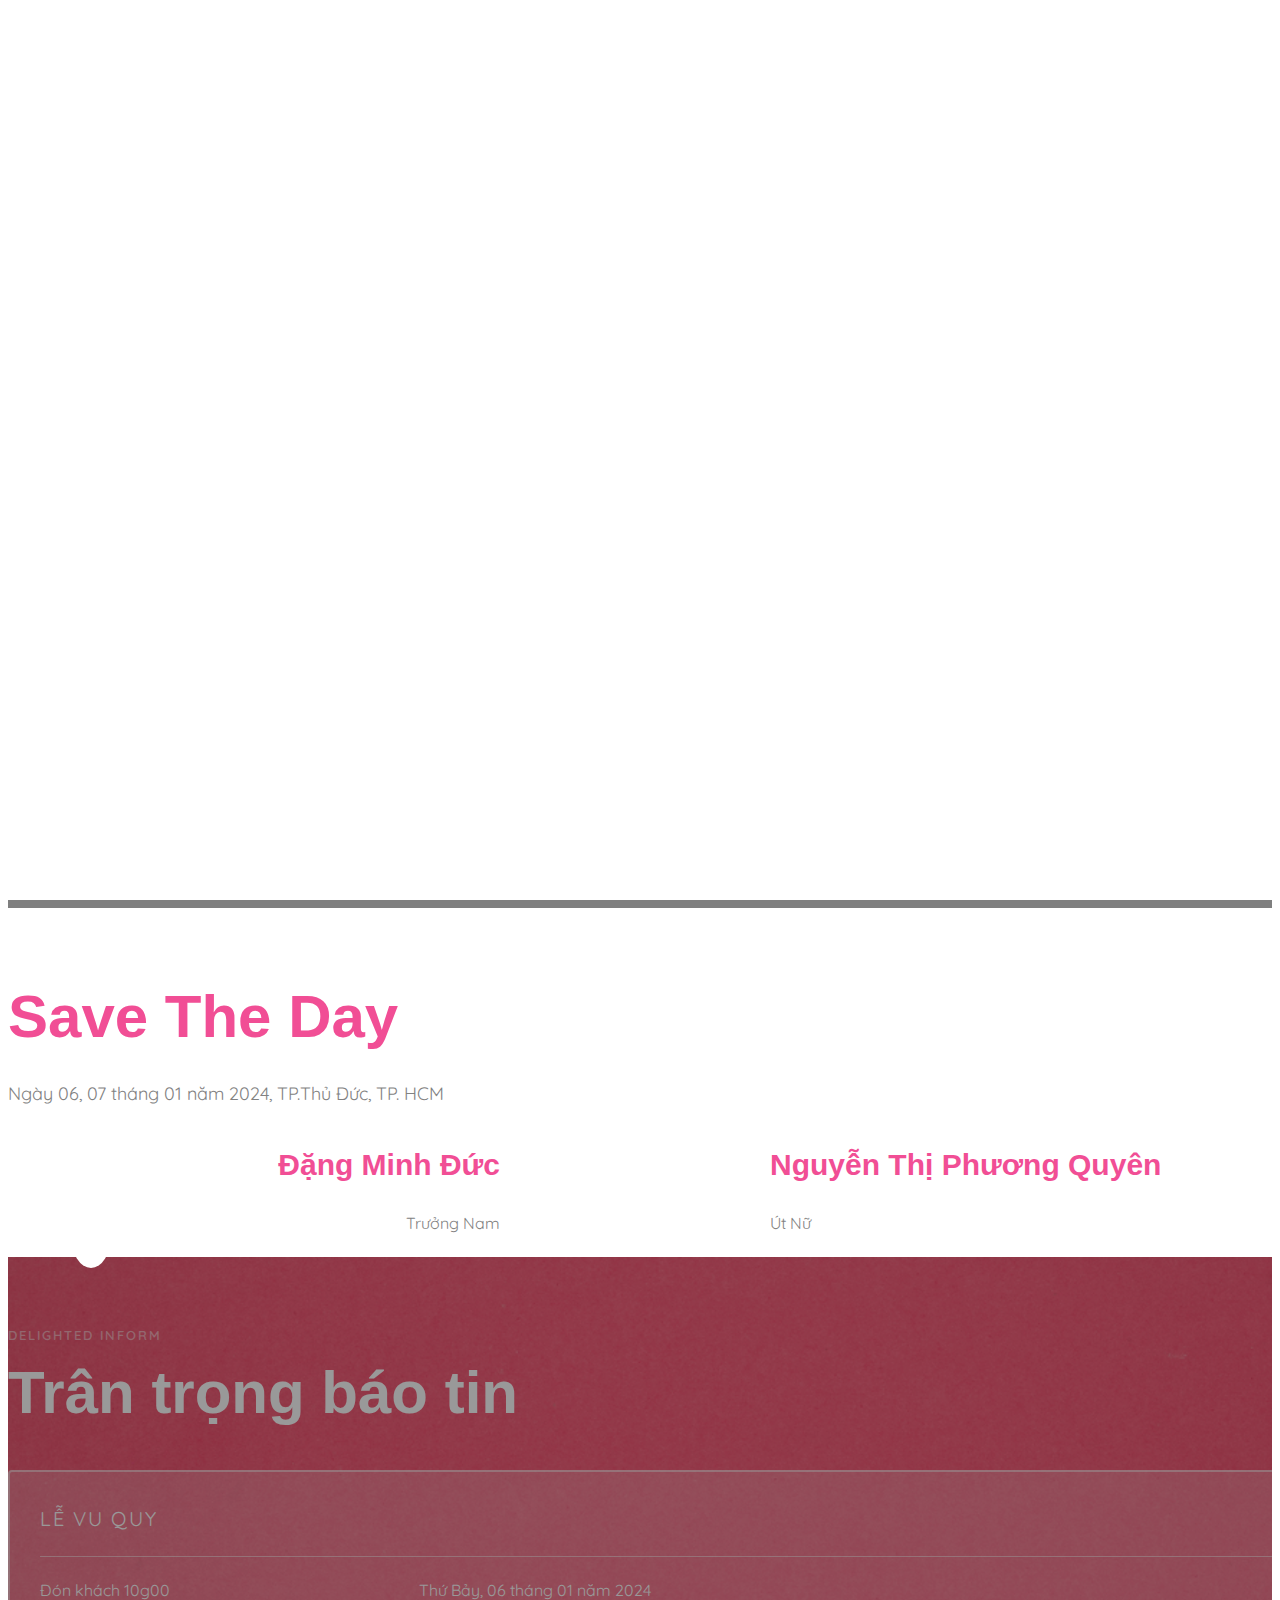
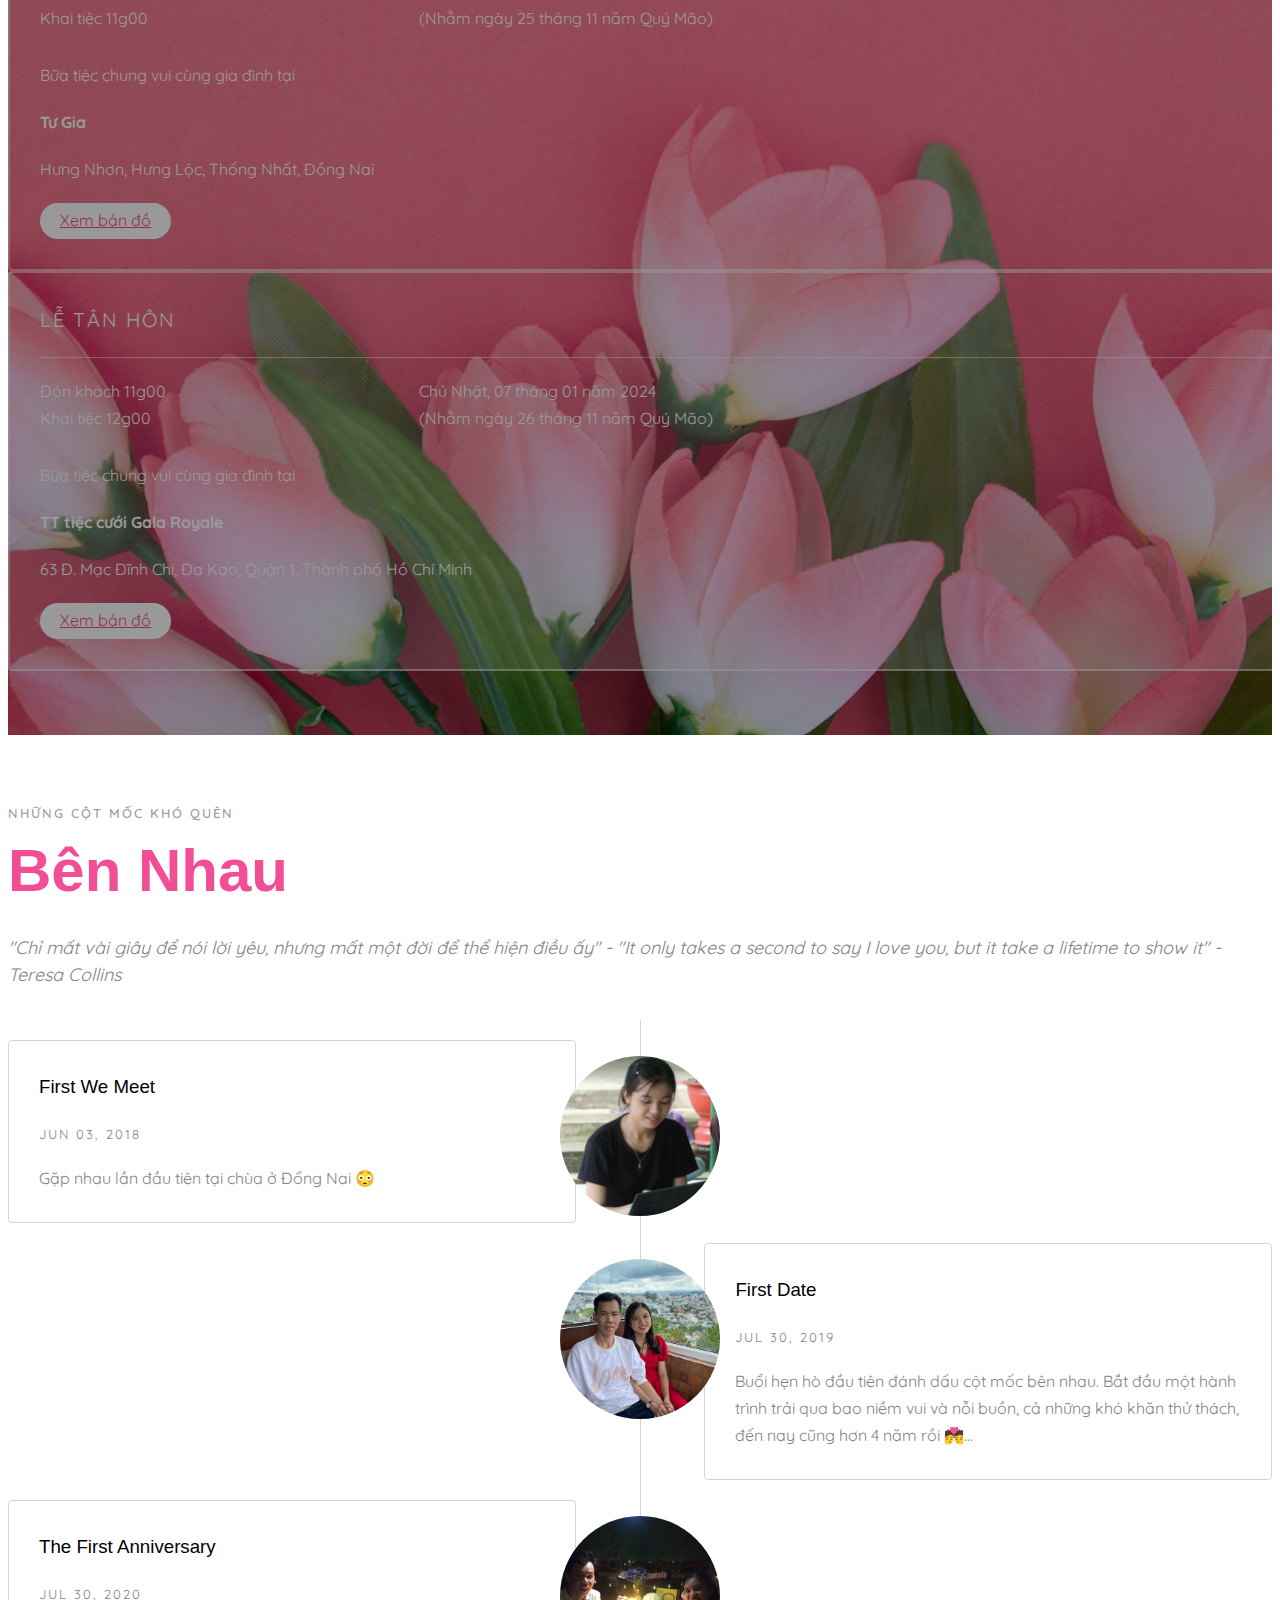
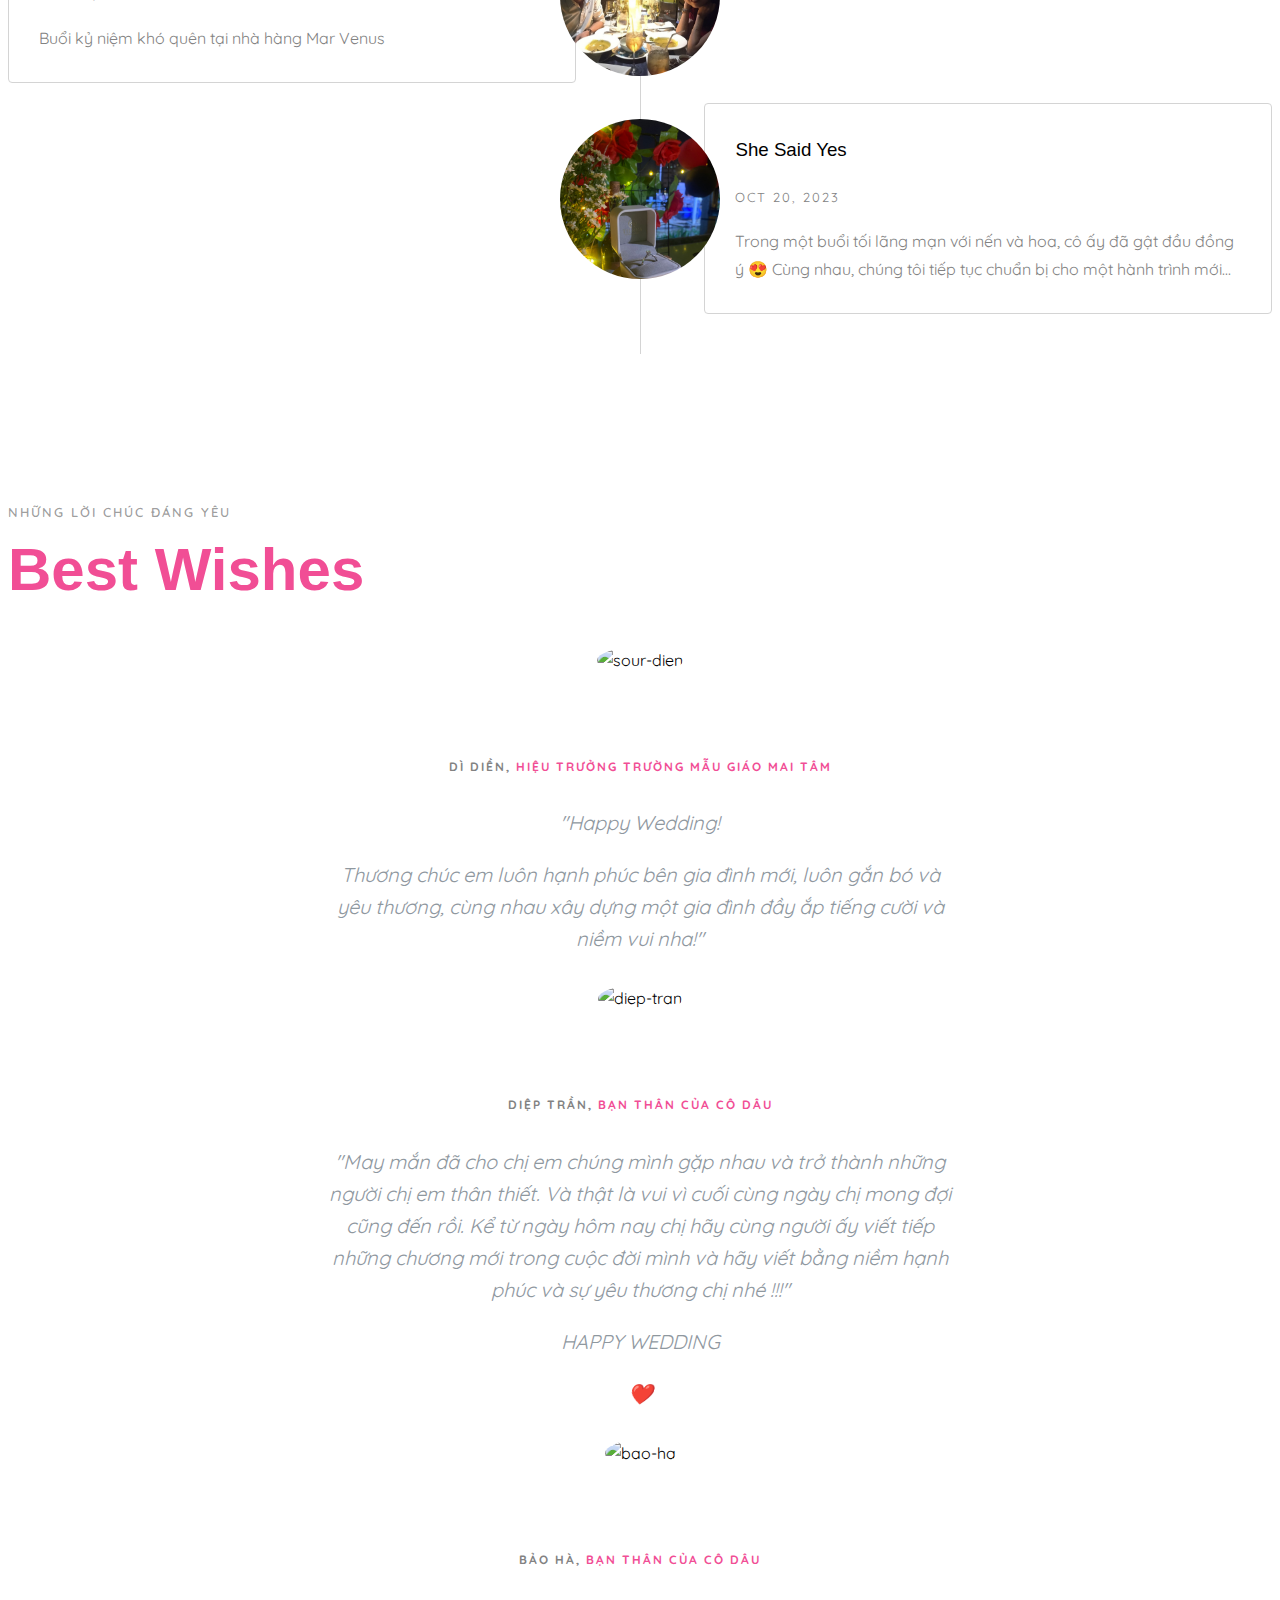
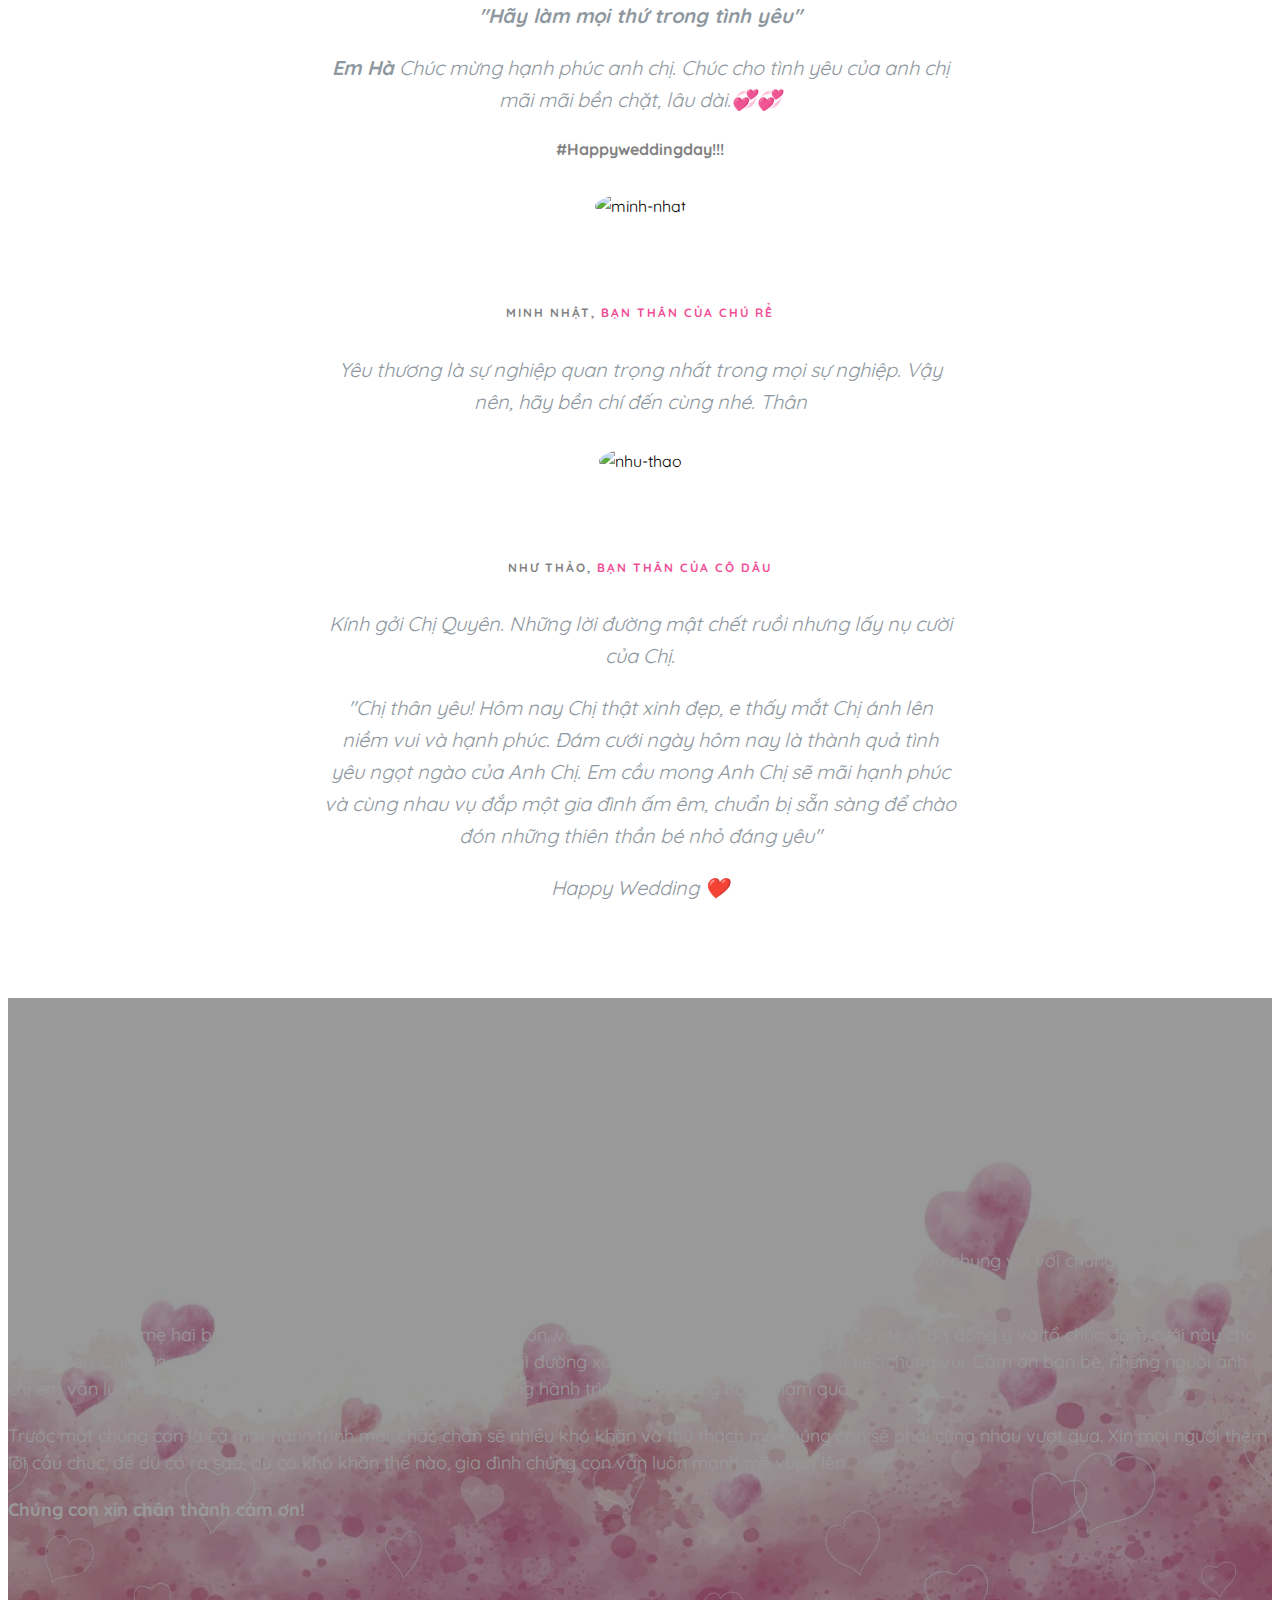
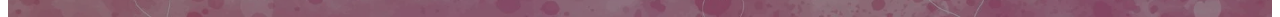
==== index.html @ 69cfce44 "update content" ====
<!DOCTYPE html>
<!--[if lt IE 7]>      <html class="no-js lt-ie9 lt-ie8 lt-ie7"> <![endif]-->
<!--[if IE 7]>         <html class="no-js lt-ie9 lt-ie8"> <![endif]-->
<!--[if IE 8]>         <html class="no-js lt-ie9"> <![endif]-->
<!--[if gt IE 8]><!-->
<html class="no-js">
  <!--<![endif]-->

  <head>
    <meta charset="utf-8" />
    <meta http-equiv="X-UA-Compatible" content="IE=edge" />
    <title>ĐQ - Save The Date</title>
    <link rel="icon" type="image/x-icon" href="favicon.ico" />
    <meta name="viewport" content="width=device-width, initial-scale=1" />
    <meta name="description" content="Đức & Quyên - Wedding Website" />
    <meta
      property="og:image"
      content="https://lh3.googleusercontent.com/[base64]w1775-h887-no"
    />

    <!-- Google Font -->
    <link
      href="https://fonts.googleapis.com/css2?family=Quicksand:wght@300;400;600;700&display=swap"
      rel="stylesheet"
    />
    <!-- Animate.css -->
    <link rel="stylesheet" href="css/animate.css" />
    <!-- Icomoon Icon Fonts-->
    <link rel="stylesheet" href="css/icomoon.css" />
    <!-- Bootstrap  -->
    <link rel="stylesheet" href="css/bootstrap.css" />

    <!-- Magnific Popup -->
    <link rel="stylesheet" href="css/magnific-popup.css" />

    <!-- Owl Carousel  -->
    <link rel="stylesheet" href="css/owl.carousel.min.css" />
    <link rel="stylesheet" href="css/owl.theme.default.min.css" />

    <!-- Theme style  -->
    <link rel="stylesheet" href="css/style.css" />

    <!-- Modernizr JS -->
    <script src="js/modernizr-2.6.2.min.js"></script>
    <!-- FOR IE9 below -->
    <!--[if lt IE 9]>
      <script src="js/respond.min.js"></script>
    <![endif]-->
  </head>

  <body>
    <div class="fh5co-loader"></div>

    <div id="page">
      <nav class="fh5co-nav" role="navigation">
        <div class="container">
          <div class="row">
            <div class="col-xs-2">
              <div id="fh5co-logo">
                <a href="index.html">Wedding<strong>.</strong></a>
              </div>
            </div>
            <div class="col-xs-10 text-right menu-1">
              <ul>
                <li class="active"><a href="index.html">Home</a></li>
                <li class="has-dropdown">
                  <a>Album Ảnh</a>
                  <ul class="dropdown">
                    <li>
                      <a href="gallery.html?type=prewedding">Pre-wedding</a>
                    </li>
                    <li>
                      <a href="gallery.html?type=groom-party">Tiệc nhà trai</a>
                    </li>
                    <li>
                      <a href="gallery.html?type=bride-party">Tiệc nhà gái</a>
                    </li>
                  </ul>
                </li>
              </ul>
            </div>
          </div>
        </div>
      </nav>

      <header
        id="fh5co-header"
        class="fh5co-cover"
        role="banner"
        style="background-image: url(images/img_bg_2.jpg)"
      >
        <div class="overlay"></div>
        <div class="container">
          <div class="row">
            <div class="justify-content-center text-center">
              <div class="display-t">
                <div
                  class="display-tc animate-box"
                  data-animate-effect="fadeIn"
                >
                  <div class="d-inline-flex">
                    <h1>Minh Đức</h1>
                    <h1>&nbsp;&amp;&nbsp;</h1>
                    <h1>Phương Quyên</h1>
                  </div>
                  <h2>Save The Date</h2>
                  <div class="simply-countdown simply-countdown-one"></div>
                  <div class="custom-audio-player">
                    <div class="ap-timeline">
                      <div class="progress"></div>
                    </div>
                    <div class="controls">
                      <div class="play-container">
                        <div class="toggle-play play"></div>
                      </div>
                      <div class="time">
                        <div class="current">0:00</div>
                        <div class="divider">/</div>
                        <div class="length"></div>
                      </div>
                      <div class="audio-name">Ngày Đầu Tiên - Đức Phúc</div>
                      <div class="volume-container">
                        <div class="volume-button">
                          <div class="volume icon-volume"></div>
                        </div>
                        <div class="volume-slider">
                          <div class="volume-percentage"></div>
                        </div>
                      </div>
                    </div>
                  </div>
                </div>
              </div>
            </div>
          </div>
        </div>
      </header>

      <div id="fh5co-couple">
        <div class="container">
          <div class="row">
            <div
              class="col-md-8 col-md-offset-2 text-center fh5co-heading animate-box"
            >
              <h2>Save The Day</h2>
              <p>Ngày 06, 07 tháng 01 năm 2024, TP.Thủ Đức, TP. HCM</p>
            </div>
          </div>
          <div class="couple-wrap animate-box">
            <div class="couple-half">
<!--              <div class="groom">-->
<!--                <img-->
<!--                  id="image-groom"-->
<!--                  src=""-->
<!--                  loading="lazy"-->
<!--                  alt="groom"-->
<!--                  class="img-responsive"-->
<!--                />-->
<!--              </div>-->
              <div class="desc-groom">
<!--                <h4>M</h4>-->
                <h3>Đặng Minh Đức</h3>
                <p>Trưởng Nam</p>
              </div>
            </div>
            <p class="heart text-center"><i class="icon-heart2"></i></p>
            <div class="couple-half">
<!--              <div class="bride">-->
<!--                <img-->
<!--                  id="image-bride"-->
<!--                  src=""-->
<!--                  loading="lazy"-->
<!--                  alt="bride"-->
<!--                  class="img-responsive"-->
<!--                />-->
<!--              </div>-->
              <div class="desc-bride">
<!--                <h4>F</h4>-->
                <h3>Nguyễn Thị Phương Quyên</h3>
                <p>Út Nữ</p>
              </div>
            </div>
          </div>
        </div>
      </div>

      <div
        id="fh5co-event"
        class="fh5co-bg"
        style="background-image: url(images/img_bg_3.jpg)"
      >
        <div class="overlay"></div>
        <div class="container">
          <div class="row">
            <div
              class="col-md-8 col-md-offset-2 text-center fh5co-heading animate-box"
            >
              <span>Delighted Inform</span>
              <h2>Trân trọng báo tin</h2>
            </div>
          </div>
          <div class="row">
            <div class="display-t">
              <div class="display-tc">
                <div class="col-md-12">
                  <!-- Thánh Lễ Hôn Phối -->
<!--                  <div class="col-md-4 text-center">-->
<!--                    <div class="event-wrap animate-box">-->
<!--                      <h3>Thánh Lễ Hôn Phối</h3>-->
<!--                      <div class="event-time-col">-->
<!--                        <i class="icon-clock"></i>-->
<!--                        <span>Từ 16g00</span>-->
<!--                        <span>Đến 17g00</span>-->
<!--                      </div>-->
<!--                      <div class="event-date-col">-->
<!--                        <i class="icon-calendar"></i>-->
<!--                        <span>Thứ Bảy, 07 tháng 05 năm 2022</span>-->
<!--                        <span>(Nhằm ngày 07 tháng 04 năm Nhâm Dần)</span>-->
<!--                      </div>-->
<!--                      <p>-->
<!--                        Hôn lễ được cử hành tại-->
<!--                        <b>Thánh Đường Giáo Xứ Khiết Tâm</b>-->
<!--                      </p>-->
<!--                      <p>15 Khu Phố 4, Phường Bình Chiểu, Thành phố Thủ Đức</p>-->
<!--                      <a-->
<!--                        class="btn-maps popup-gmaps"-->
<!--                        href="https://www.google.com/maps/embed?pb=!1m14!1m8!1m3!1d3918.06623637469!2d106.75268079212647!3d10.882566800998768!3m2!1i1024!2i768!4f13.1!3m3!1m2!1s0x0%3A0x29d8d9e46623f4df!2zTmjDoCBUaOG7nSBHacOhbyBY4bupIEtoaeG6v3QgVMOibQ!5e0!3m2!1sen!2s!4v1621006523096!5m2!1sen!2s"-->
<!--                      >-->
<!--                        Xem bản đồ-->
<!--                      </a>-->
<!--                    </div>-->
<!--                  </div>-->
                  <!-- Lễ Vu Quy -->
                  <div class="col-md-6 text-center">
                    <div class="event-wrap animate-box">
                      <h3>Lễ Vu Quy</h3>
                      <div class="event-time-col">
                        <i class="icon-clock"></i>
                        <span>Đón khách 10g00</span>
                        <span>Khai tiệc 11g00</span>
                      </div>
                      <div class="event-date-col">
                        <i class="icon-calendar"></i>
                        <span>Thứ Bảy, 06 tháng 01 năm 2024</span>
                        <span>(Nhằm ngày 25 tháng 11 năm Quý Mão)</span>
                      </div>
                      <p>
                        Bữa tiệc chung vui cùng gia đình tại
                      </p>
                      <p><b>Tư Gia</b></p>
                      <p>
                        Hưng Nhơn, Hưng Lộc, Thống Nhất, Đồng Nai
                      </p>
                      <a
                        class="btn-maps popup-gmaps"
                        href="https://www.google.com/maps/embed?pb=!1m18!1m12!1m3!1d244.83467395984204!2d107.11975360118917!3d10.936550000991929!2m3!1f0!2f0!3f0!3m2!1i1024!2i768!4f13.1!3m3!1m2!1s0x3174fca125157c03%3A0x6ab758c85eba3e3a!2zQUgxLCBIxrBuZyBM4buZYywgVGjhu5FuZyBOaOG6pXQsIMSQ4buTbmcgTmFpLCBWaeG7h3QgTmFt!5e0!3m2!1svi!2s!4v1694000283622!5m2!1svi!2s"
                      >
                        Xem bản đồ
                      </a>
                    </div>
                  </div>
                  <!-- Lễ Tân Hôn -->
                  <div class="col-md-6 text-center">
                    <div class="event-wrap animate-box">
                      <h3>Lễ Tân Hôn</h3>
                      <div class="event-time-col">
                        <i class="icon-clock"></i>
                        <span>Đón khách 11g00</span>
                        <span>Khai tiệc 12g00</span>
                      </div>
                      <div class="event-date-col">
                        <i class="icon-calendar"></i>
                        <span>Chủ Nhật, 07 tháng 01 năm 2024</span>
                        <span>(Nhằm ngày 26 tháng 11 năm Quý Mão)</span>
                      </div>
                      <p>
                        Bữa tiệc chung vui cùng gia đình tại
                      </p>
                      <p><b>TT tiệc cưới Gala Royale</b></p>
                      <p>
                        63 Đ. Mạc Đĩnh Chi, Đa Kao, Quận 1, Thành phố Hồ Chí Minh
                      </p>
                      <a
                        class="btn-maps popup-gmaps"
                        href="https://www.google.com/maps/embed?pb=!1m14!1m8!1m3!1d15677.23992698619!2d106.6961064!3d10.7875536!3m2!1i1024!2i768!4f13.1!3m3!1m2!1s0x31752f34ef5cc4ff%3A0x15742e9434453027!2zVMOyYSBOaMOgIFPhu7EgS2nhu4duIEdhbGEgUm95YWxl!5e0!3m2!1svi!2s!4v1693993258964!5m2!1svi!2s"
                      >
                        Xem bản đồ
                      </a>
                    </div>
                  </div>
                </div>
              </div>
            </div>
          </div>
        </div>
      </div>

      <div id="fh5co-couple-story">
        <div class="container">
          <div class="row">
            <div
              class="col-md-8 col-md-offset-2 text-center fh5co-heading animate-box"
            >
              <span>Những cột mốc khó quên</span>
              <h2>Bên Nhau</h2>
              <p>
                <i
                  >"Chỉ mất vài giây để nói lời yêu, nhưng mất một đời để thể
                  hiện điều ấy" - "It only takes a second to say I love you, but
                  it take a lifetime to show it" - Teresa Collins</i
                >
              </p>
            </div>
          </div>
          <div class="row">
            <div class="col-md-12 col-md-offset-0">
              <ul class="timeline animate-box">
                <li class="animate-box">
                  <div
                    class="timeline-badge"
                    style="background-image: url(images/couple-1.jpg)"
                  ></div>
                  <div class="timeline-panel">
                    <div class="timeline-heading">
                      <h3 class="timeline-title">First We Meet</h3>
                      <span class="date">Jun 03, 2018</span>
                    </div>
                    <div class="timeline-body">
                      <p>
                        Gặp nhau lần đầu tiên tại chùa ở Đổng Nai 😳
                      </p>
                    </div>
                  </div>
                </li>
                <li class="timeline-inverted animate-box">
                  <div
                          class="timeline-badge"
                          style="background-image: url(images/couple-2.jpg)"
                  ></div>
                  <div class="timeline-panel">
                    <div class="timeline-heading">
                      <h3 class="timeline-title">First Date</h3>
                      <span class="date">Jul 30, 2019</span>
                    </div>
                    <div class="timeline-body">
                      <p>
                        Buổi hẹn hò đầu tiên đánh dấu cột mốc bên nhau. Bắt đầu
                        một hành trình trải qua bao niềm vui và nỗi buồn, cả
                        những khó khăn thử thách, đến nay cũng hơn 4 năm rồi
                        💏...
                      </p>
                    </div>
                  </div>
                </li>
                <li class="animate-box">
                  <div
                          class="timeline-badge"
                          style="background-image: url(images/couple-3.jpg)"
                  ></div>
                  <div class="timeline-panel">
                    <div class="timeline-heading">
                      <h3 class="timeline-title">The First Anniversary</h3>
                      <span class="date">Jul 30, 2020</span>
                    </div>
                    <div class="timeline-body">
                      <p>
                        Buổi kỷ niệm khó quên tại nhà hàng Mar Venus
                      </p>
                    </div>
                  </div>
                </li>
                <li class="timeline-inverted animate-box">
                  <div
                          class="timeline-badge"
                          style="background-image: url(images/couple-4.jpg)"
                  ></div>
                  <div class="timeline-panel">
                    <div class="timeline-heading">
                      <h3 class="timeline-title">She Said Yes</h3>
                      <span class="date">Oct 20, 2023</span>
                    </div>
                    <div class="timeline-body">
                      <p>
                        Trong một buổi tối lãng mạn với nến và hoa, cô ấy đã gật
                        đầu đồng ý 😍 Cùng nhau, chúng tôi tiếp tục chuẩn bị cho
                        một hành trình mới...
                      </p>
                    </div>
                  </div>
                </li>
              </ul>
            </div>
          </div>
        </div>
      </div>

<!--      <div id="fh5co-gallery" class="fh5co-section-gray">-->
<!--        <div class="container">-->
<!--          <div class="row">-->
<!--            <div-->
<!--              class="col-md-8 col-md-offset-2 text-center fh5co-heading animate-box"-->
<!--            >-->
<!--              <span>Ảnh cưới</span>-->
<!--              <h2>Wedding Gallery</h2>-->
<!--              <p>-->
<!--                <i-->
<!--                  >"Chỉ có một thứ hạnh phúc trên đời, yêu và được yêu" – "There-->
<!--                  is only one happiness in this life, to love and be loved." - -->
<!--                  George Sand</i-->
<!--                >-->
<!--              </p>-->
<!--            </div>-->
<!--          </div>-->
<!--          <div class="row row-bottom-padded-md">-->
<!--            <div class="col-md-12">-->
<!--              <ul id="fh5co-gallery-list">-->
<!--                <li-->
<!--                  class="one-third animate-box"-->
<!--                  data-animate-effect="fadeIn"-->
<!--                  style="-->
<!--                    background-image: url(https:todolatergoogleapis.com/v0/b/save-the-date-website.appspot.com/o/prewedding-images%2Fthumb%2F14.jpg?alt=media);-->
<!--                  "-->
<!--                >-->
<!--                  <a-->
<!--                    class="image-popup"-->
<!--                    href="https:todolatergoogleapis.com/v0/b/save-the-date-website.appspot.com/o/prewedding-images%2F14.jpg?alt=media"-->
<!--                  ></a>-->
<!--                </li>-->
<!--                <li-->
<!--                  class="one-third animate-box"-->
<!--                  data-animate-effect="fadeIn"-->
<!--                  style="-->
<!--                    background-image: url(https:todolatergoogleapis.com/v0/b/save-the-date-website.appspot.com/o/prewedding-images%2Fthumb%2F21.jpg?alt=media);-->
<!--                  "-->
<!--                >-->
<!--                  <a-->
<!--                    class="image-popup"-->
<!--                    href="https:todolatergoogleapis.com/v0/b/save-the-date-website.appspot.com/o/prewedding-images%2F21.jpg?alt=media"-->
<!--                  ></a>-->
<!--                </li>-->
<!--                <li-->
<!--                  class="one-third animate-box"-->
<!--                  data-animate-effect="fadeIn"-->
<!--                  style="-->
<!--                    background-image: url(https:todolatergoogleapis.com/v0/b/save-the-date-website.appspot.com/o/prewedding-images%2Fthumb%2F29.jpg?alt=media);-->
<!--                  "-->
<!--                >-->
<!--                  <a-->
<!--                    class="image-popup"-->
<!--                    href="https:todolatergoogleapis.com/v0/b/save-the-date-website.appspot.com/o/prewedding-images%2F29.jpg?alt=media"-->
<!--                  ></a>-->
<!--                </li>-->
<!--                <li-->
<!--                  class="one-third animate-box"-->
<!--                  data-animate-effect="fadeIn"-->
<!--                  style="-->
<!--                    background-image: url(https:todolatergoogleapis.com/v0/b/save-the-date-website.appspot.com/o/prewedding-images%2Fthumb%2F25.jpg?alt=media);-->
<!--                  "-->
<!--                >-->
<!--                  <a-->
<!--                    class="image-popup"-->
<!--                    href="https:todolatergoogleapis.com/v0/b/save-the-date-website.appspot.com/o/prewedding-images%2F25.jpg?alt=media"-->
<!--                  ></a>-->
<!--                </li>-->
<!--                <li-->
<!--                  class="one-third animate-box"-->
<!--                  data-animate-effect="fadeIn"-->
<!--                  style="-->
<!--                    background-image: url(https:todolatergoogleapis.com/v0/b/save-the-date-website.appspot.com/o/prewedding-images%2Fthumb%2F32.jpg?alt=media);-->
<!--                  "-->
<!--                >-->
<!--                  <a-->
<!--                    class="image-popup"-->
<!--                    href="https:todolatergoogleapis.com/v0/b/save-the-date-website.appspot.com/o/prewedding-images%2F32.jpg?alt=media"-->
<!--                  ></a>-->
<!--                </li>-->
<!--                <li-->
<!--                  class="one-third animate-box"-->
<!--                  data-animate-effect="fadeIn"-->
<!--                  style="-->
<!--                    background-image: url(https:todolatergoogleapis.com/v0/b/save-the-date-website.appspot.com/o/prewedding-images%2Fthumb%2F38.jpg?alt=media);-->
<!--                  "-->
<!--                >-->
<!--                  <a-->
<!--                    class="image-popup"-->
<!--                    href="https:todolatergoogleapis.com/v0/b/save-the-date-website.appspot.com/o/prewedding-images%2F38.jpg?alt=media"-->
<!--                  ></a>-->
<!--                </li>-->

<!--                <li-->
<!--                  class="one-third animate-box"-->
<!--                  data-animate-effect="fadeIn"-->
<!--                  style="-->
<!--                    background-image: url(https:todolatergoogleapis.com/v0/b/save-the-date-website.appspot.com/o/prewedding-images%2Fthumb%2F44.jpg?alt=media);-->
<!--                  "-->
<!--                >-->
<!--                  <a-->
<!--                    class="image-popup"-->
<!--                    href="https:todolatergoogleapis.com/v0/b/save-the-date-website.appspot.com/o/prewedding-images%2F44.jpg?alt=media"-->
<!--                  ></a>-->
<!--                </li>-->
<!--                <li-->
<!--                  class="one-third animate-box"-->
<!--                  data-animate-effect="fadeIn"-->
<!--                  style="-->
<!--                    background-image: url(https:todolatergoogleapis.com/v0/b/save-the-date-website.appspot.com/o/prewedding-images%2Fthumb%2F46.jpg?alt=media);-->
<!--                  "-->
<!--                >-->
<!--                  <a-->
<!--                    class="color-4 image-popup"-->
<!--                    href="https:todolatergoogleapis.com/v0/b/save-the-date-website.appspot.com/o/prewedding-images%2F46.jpg?alt=media"-->
<!--                  ></a>-->
<!--                </li>-->

<!--                <li-->
<!--                  class="one-third animate-box"-->
<!--                  data-animate-effect="fadeIn"-->
<!--                  style="-->
<!--                    background-image: url(https:todolatergoogleapis.com/v0/b/save-the-date-website.appspot.com/o/prewedding-images%2Fthumb%2F48.jpg?alt=media);-->
<!--                  "-->
<!--                >-->
<!--                  <a-->
<!--                    class="image-popup"-->
<!--                    href="https:todolatergoogleapis.com/v0/b/save-the-date-website.appspot.com/o/prewedding-images%2F48.jpg?alt=media"-->
<!--                  ></a>-->
<!--                </li>-->
<!--              </ul>-->
<!--            </div>-->
<!--            <a-->
<!--              class="btn-view-more-photos animate-box"-->
<!--              href="gallery.html?type=prewedding"-->
<!--              >Xem thêm <i class="icon-arrow-right"></i-->
<!--            ></a>-->
<!--          </div>-->
<!--        </div>-->
<!--      </div>-->

      <div id="fh5co-testimonial">
        <div class="container">
          <div class="row">
            <div class="row animate-box">
              <div class="col-md-8 col-md-offset-2 text-center fh5co-heading">
                <span>Những lời chúc đáng yêu</span>
                <h2>Best Wishes</h2>
              </div>
            </div>
            <div class="row">
              <div class="col-md-12 animate-box">
                <div class="wrap-testimony">
                  <div class="owl-carousel-fullwidth">
                    <div class="item">
                      <div class="testimony-slide active text-center">
                        <figure>
                          <img
                            src="https://encrypted-tbn0.gstatic.com/images?q=tbn:ANd9GcQN39Dyp_BzHHYT89RT0IhsFnVy-AQlZCvn7A&usqp=CAU"
                            loading="lazy"
                            alt="sour-dien"
                          />
                        </figure>
                        <span
                          >Dì Diền,
                          <a>Hiệu trưởng trường Mẫu giáo Mai Tâm</a></span
                        >
                        <blockquote>
                          <p>"Happy Wedding!</p>
                          <p>
                            Thương chúc em luôn hạnh phúc bên gia đình mới, luôn
                            gắn bó và yêu thương, cùng nhau xây dựng một gia
                            đình đầy ắp tiếng cười và niềm vui nha!"
                          </p>
                        </blockquote>
                      </div>
                    </div>
                    <div class="item">
                      <div class="testimony-slide active text-center">
                        <figure>
                          <img
                            src="https://encrypted-tbn0.gstatic.com/images?q=tbn:ANd9GcQN39Dyp_BzHHYT89RT0IhsFnVy-AQlZCvn7A&usqp=CAU"
                            loading="lazy"
                            alt="diep-tran"
                          />
                        </figure>
                        <span>Diệp Trần, <a>Bạn thân của cô dâu</a></span>
                        <blockquote>
                          <p>
                            "May mắn đã cho chị em chúng mình gặp nhau và trở
                            thành những người chị em thân thiết. Và thật là vui
                            vì cuối cùng ngày chị mong đợi cũng đến rồi. Kể từ
                            ngày hôm nay chị hãy cùng người ấy viết tiếp những
                            chương mới trong cuộc đời mình và hãy viết bằng niềm
                            hạnh phúc và sự yêu thương chị nhé !!!"
                          </p>
                          <p>HAPPY WEDDING</p>
                          <p>❤️</p>
                        </blockquote>
                      </div>
                    </div>
                    <div class="item">
                      <div class="testimony-slide active text-center">
                        <figure>
                          <img
                            src="https://encrypted-tbn0.gstatic.com/images?q=tbn:ANd9GcQN39Dyp_BzHHYT89RT0IhsFnVy-AQlZCvn7A&usqp=CAU"
                            loading="lazy"
                            alt="bao-ha"
                          />
                        </figure>
                        <span>Bảo Hà, <a>Bạn thân của cô dâu</a></span>
                        <blockquote>
                          <p><b>"Hãy làm mọi thứ trong tình yêu"</b></p>
                          <p>
                            <b>Em Hà</b> Chúc mừng hạnh phúc anh chị. Chúc cho
                            tình yêu của anh chị mãi mãi bền chặt, lâu dài.💞💞
                          </p>
                          <b>#Happyweddingday!!!</b>
                        </blockquote>
                      </div>
                    </div>
                    <div class="item">
                      <div class="testimony-slide active text-center">
                        <figure>
                          <img
                            src="https://encrypted-tbn0.gstatic.com/images?q=tbn:ANd9GcQN39Dyp_BzHHYT89RT0IhsFnVy-AQlZCvn7A&usqp=CAU"
                            loading="lazy"
                            alt="minh-nhat"
                          />
                        </figure>
                        <span>Minh Nhật, <a>Bạn thân của chú rể</a></span>
                        <blockquote>
                          <p>
                            Yêu thương là sự nghiệp quan trọng nhất trong mọi sự
                            nghiệp. Vậy nên, hãy bền chí đến cùng nhé. Thân
                          </p>
                        </blockquote>
                      </div>
                    </div>
                    <div class="item">
                      <div class="testimony-slide active text-center">
                        <figure>
                          <img
                            src="https://encrypted-tbn0.gstatic.com/images?q=tbn:ANd9GcQN39Dyp_BzHHYT89RT0IhsFnVy-AQlZCvn7A&usqp=CAU"
                            loading="lazy"
                            alt="nhu-thao"
                          />
                        </figure>
                        <span>Như Thảo, <a>Bạn thân của cô dâu</a></span>
                        <blockquote>
                          <p>
                            Kính gởi Chị Quyên. Những lời đường mật chết ruồi
                            nhưng lấy nụ cười của Chị.
                          </p>
                          <p>
                            "Chị thân yêu! Hôm nay Chị thật xinh đẹp, e thấy mắt
                            Chị ánh lên niềm vui và hạnh phúc. Đám cưới ngày hôm
                            nay là thành quả tình yêu ngọt ngào của Anh Chị. Em
                            cầu mong Anh Chị sẽ mãi hạnh phúc và cùng nhau vụ
                            đắp một gia đình ấm êm, chuẩn bị sẵn sàng để chào
                            đón những thiên thần bé nhỏ đáng yêu"
                          </p>
                          <p>Happy Wedding ❤️</p>
                        </blockquote>
                      </div>
                    </div>
                  </div>
                </div>
              </div>
            </div>
          </div>
        </div>
      </div>

<!--      <div id="fh5co-services" class="fh5co-section-gray">-->
<!--        <div class="container">-->
<!--          <div class="row animate-box">-->
<!--            <div class="col-md-8 col-md-offset-2 text-center fh5co-heading">-->
<!--              <h2>Wedding Slideshow</h2>-->
<!--            </div>-->
<!--          </div>-->
<!--          <div class="animate-box">-->
<!--            <iframe-->
<!--              class="fh5co-video"-->
<!--              src="TODO Later"-->
<!--            >-->
<!--            </iframe>-->
<!--          </div>-->
<!--        </div>-->
<!--      </div>-->
    </div>

    <footer
      id="fh5co-started"
      class="fh5co-bg"
      style="background-image: url(images/img_bg_4.jpg)"
    >
      <div class="overlay"></div>
      <div class="container">
        <div class="row animate-box">
          <div class="col-md-8 col-md-offset-2 text-center fh5co-heading">
            <p>Thank you</p>
            <h2>Lời Cảm Ơn</h2>
          </div>
        </div>
        <div class="animate-box fh5co-heading text-center">
          <p>
            Thay mặt gia đình, con xin gửi lời cảm ơn chân thành đến ba mẹ,
            ông bà chú bác cùng anh chị em đã hiện diện và chung vui
            với chúng con trong ngày đặc biệt này.
          </p>
          <p>
            Con cảm ơn ba mẹ hai bên đã nuôi nấng cho chúng con khôn lớn, và có được ngày hôm nay.
            Cảm ơn ba mẹ vì đã đồng ý và tổ chức đám cưới này cho chúng con. Cảm ơn các anh chị em đồng
            nghiệp đã không ngại đường xa đến tham dự lễ cưới và buổi tiệc chung vui.
            Cảm ơn bạn bè, những người anh chị em vẫn luôn ở bên, ủng hộ và giúp đỡ
            cho chúng mình trong hành trình yêu thương hơn 4 năm qua.
          </p>
          <p>
            Trước mắt chúng con là cả một hành trình mới, chắc chắn sẽ nhiều khó
            khăn và thử thách mà chúng con sẽ phải cùng nhau vượt qua. Xin mọi
            người thêm lời cầu chúc, để dù có ra sao, dù có khó khăn thế nào,
            gia đình chúng con vẫn luôn mạnh mẽ vươn lên
          </p>
          <p><b>Chúng con xin chân thành cảm ơn!</b></p>
        </div>
      </div>
    </footer>

    <div class="gototop js-top">
      <a href="#" class="js-gotop"><i class="icon-arrow-up"></i></a>
    </div>

    <!-- jQuery -->
    <script src="js/jquery.min.js"></script>
    <!-- jQuery Easing -->
    <script src="js/jquery.easing.1.3.js"></script>
    <!-- Bootstrap -->
    <script src="js/bootstrap.min.js"></script>
    <!-- Waypoints -->
    <script src="js/jquery.waypoints.min.js"></script>
    <!-- Carousel -->
    <script src="js/owl.carousel.min.js"></script>
    <!-- countTo -->
    <script src="js/jquery.countTo.js"></script>

    <!-- Stellar -->
    <script src="js/jquery.stellar.min.js"></script>
    <!-- Magnific Popup -->
    <script src="js/jquery.magnific-popup.min.js"></script>
    <script src="js/magnific-popup-options.js"></script>

    <!-- // <script src="https://cdnjs.cloudflare.com/ajax/libs/prism/0.0.1/prism.min.js"></script> -->
    <script src="js/simplyCountdown.js"></script>

    <!-- Custom Audio Player -->
    <script src="js/customAudioPlayer.js"></script>

    <!-- Main -->
    <script src="js/main.js"></script>
  </body>
</html>
---- css/style.css ----
@font-face {
  font-family: "icomoon";
  src: url("../fonts/icomoon/icomoon.eot?srf3rx");
  src: url("../fonts/icomoon/icomoon.eot?srf3rx#iefix")
      format("embedded-opentype"),
    url("../fonts/icomoon/icomoon.ttf?srf3rx") format("truetype"),
    url("../fonts/icomoon/icomoon.woff?srf3rx") format("woff"),
    url("../fonts/icomoon/icomoon.svg?srf3rx#icomoon") format("svg");
  font-weight: normal;
  font-style: normal;
}
@font-face {
  font-family: "iCiel Smoothy Cursive";
  src: url("../fonts/vietfonts/Smoothy-Cursive.ttf");
}
/* =======================================================
*
* 	Template Style 
*
* ======================================================= */
body {
  font-family: "Quicksand", Arial, sans-serif;
  font-weight: 400;
  font-size: 16px;
  line-height: 1.7;
  color: #828282;
  background: #fff;
}

#page {
  position: relative;
  overflow-x: hidden;
  width: 100%;
  height: 100%;
  -webkit-transition: 0.5s;
  -o-transition: 0.5s;
  transition: 0.5s;
}
.offcanvas #page {
  overflow: hidden;
  position: absolute;
}
.offcanvas #page:after {
  -webkit-transition: 2s;
  -o-transition: 2s;
  transition: 2s;
  position: absolute;
  top: 0;
  right: 0;
  bottom: 0;
  left: 0;
  z-index: 101;
  background: rgba(0, 0, 0, 0.7);
  content: "";
}

a {
  color: #f14e95;
  -webkit-transition: 0.5s;
  -o-transition: 0.5s;
  transition: 0.5s;
}
a:hover,
a:active,
a:focus {
  color: #f14e95;
  outline: none;
  text-decoration: none;
}

p {
  margin-bottom: 20px;
}

h1,
h2,
h3,
h4,
h5,
h6,
figure {
  color: #000;
  font-family: "Quicksand", Arial, sans-serif;
  font-weight: 400;
  margin: 0 0 20px 0;
}

::-webkit-selection {
  color: #fff;
  background: #f14e95;
}

::-moz-selection {
  color: #fff;
  background: #f14e95;
}

::selection {
  color: #fff;
  background: #f14e95;
}

.fh5co-nav {
  position: absolute;
  top: 0;
  margin: 0;
  padding: 0;
  width: 100%;
  padding: 40px 0;
  z-index: 1001;
}
@media screen and (max-width: 768px) {
  .fh5co-nav {
    padding: 20px 0;
  }
}
.fh5co-nav #fh5co-logo {
  font-size: 40px;
  margin: 0;
  padding: 0;
  line-height: 40px;
  font-family: "iCiel Smoothy Cursive", Arial, serif;
}
@media screen and (max-width: 768px) {
  .fh5co-nav #fh5co-logo {
    font-size: 20px;
  }
}
.fh5co-nav a {
  padding: 5px 10px;
  color: #fff;
}
@media screen and (max-width: 768px) {
  .fh5co-nav .menu-1,
  .fh5co-nav .menu-2 {
    display: none;
  }
}
.fh5co-nav ul {
  padding: 0;
  margin: 2px 0 0 0;
}
.fh5co-nav ul li {
  padding: 0;
  margin: 0;
  list-style: none;
  display: inline;
}
.fh5co-nav ul li a {
  font-size: 14px;
  padding: 30px 10px;
  text-transform: uppercase;
  color: rgba(255, 255, 255, 0.5);
  -webkit-transition: 0.5s;
  -o-transition: 0.5s;
  transition: 0.5s;
}
.fh5co-nav ul li a:hover,
.fh5co-nav ul li a:focus,
.fh5co-nav ul li a:active {
  color: white;
}
.fh5co-nav ul li.has-dropdown {
  position: relative;
}
.fh5co-nav ul li.has-dropdown .dropdown {
  width: 130px;
  -webkit-box-shadow: 0px 14px 33px -9px rgba(0, 0, 0, 0.75);
  -moz-box-shadow: 0px 14px 33px -9px rgba(0, 0, 0, 0.75);
  box-shadow: 0px 14px 33px -9px rgba(0, 0, 0, 0.75);
  z-index: 1002;
  visibility: hidden;
  opacity: 0;
  position: absolute;
  top: 40px;
  left: 0;
  text-align: left;
  background: #fff;
  padding: 20px;
  -webkit-border-radius: 4px;
  -moz-border-radius: 4px;
  -ms-border-radius: 4px;
  border-radius: 4px;
  -webkit-transition: 0s;
  -o-transition: 0s;
  transition: 0s;
}
.fh5co-nav ul li.has-dropdown .dropdown:before {
  bottom: 100%;
  left: 40px;
  border: solid transparent;
  content: " ";
  height: 0;
  width: 0;
  position: absolute;
  pointer-events: none;
  border-bottom-color: #fff;
  border-width: 8px;
  margin-left: -8px;
}
.fh5co-nav ul li.has-dropdown .dropdown li {
  display: block;
  margin-bottom: 7px;
}
.fh5co-nav ul li.has-dropdown .dropdown li:last-child {
  margin-bottom: 0;
}
.fh5co-nav ul li.has-dropdown .dropdown li a {
  padding: 2px 0;
  display: block;
  color: #999999;
  line-height: 1.2;
  text-transform: none;
  font-size: 15px;
}
.fh5co-nav ul li.has-dropdown .dropdown li a:hover {
  color: #000;
}
.fh5co-nav ul li.has-dropdown:hover a,
.fh5co-nav ul li.has-dropdown:focus a {
  color: #fff;
}
.fh5co-nav ul li.btn-cta a {
  color: #f14e95;
}
.fh5co-nav ul li.btn-cta a span {
  background: #fff;
  padding: 4px 20px;
  display: -moz-inline-stack;
  display: inline-block;
  zoom: 1;
  *display: inline;
  -webkit-transition: 0.3s;
  -o-transition: 0.3s;
  transition: 0.3s;
  -webkit-border-radius: 100px;
  -moz-border-radius: 100px;
  -ms-border-radius: 100px;
  border-radius: 100px;
}
.fh5co-nav ul li.btn-cta a:hover span {
  -webkit-box-shadow: 0px 14px 20px -9px rgba(0, 0, 0, 0.75);
  -moz-box-shadow: 0px 14px 20px -9px rgba(0, 0, 0, 0.75);
  box-shadow: 0px 14px 20px -9px rgba(0, 0, 0, 0.75);
}
.fh5co-nav ul li.active > a {
  color: #fff !important;
}

#fh5co-counter,
#fh5co-event,
.fh5co-bg {
  background-size: cover;
  background-position: center;
  background-repeat: no-repeat;
  position: relative;
}

.fh5co-bg {
  background-position: center center;
  width: 100%;
  float: left;
  position: relative;
}

.fh5co-video {
  background-position: center center;
  width: 100%;
  float: left;
  position: relative;
  aspect-ratio: 16 / 9;
}

.fh5co-cover {
  height: 900px;
  background-size: cover;
  background-repeat: no-repeat;
  background-position: center;
  position: relative;
  width: 100%;
}
.fh5co-cover .overlay {
  z-index: 0;
  position: absolute;
  bottom: 0;
  top: 0;
  left: 0;
  right: 0;
  background: rgba(0, 0, 0, 0.5);
}
.fh5co-cover > .fh5co-container {
  position: relative;
  z-index: 10;
}
@media screen and (max-width: 768px) {
  .fh5co-cover {
    height: 600px;
  }
}
.fh5co-cover .display-t,
.fh5co-cover .display-tc {
  height: 900px;
  display: table;
  width: 100%;
}
@media screen and (max-width: 768px) {
  .fh5co-cover .display-t,
  .fh5co-cover .display-tc {
    height: 600px;
  }
}
.fh5co-cover.fh5co-cover-sm {
  height: 600px;
}
@media screen and (max-width: 768px) {
  .fh5co-cover.fh5co-cover-sm {
    height: 400px;
  }
}
.fh5co-cover.fh5co-cover-sm .display-t,
.fh5co-cover.fh5co-cover-sm .display-tc {
  height: 600px;
  display: table;
  width: 100%;
}
@media screen and (max-width: 768px) {
  .fh5co-cover.fh5co-cover-sm .display-t,
  .fh5co-cover.fh5co-cover-sm .display-tc {
    height: 400px;
  }
}

#fh5co-counter,
#fh5co-event {
  float: left;
}
#fh5co-counter .display-t,
#fh5co-counter .display-tc,
#fh5co-event .display-t,
#fh5co-event .display-tc {
  display: table;
  width: 100%;
}
#fh5co-counter .fh5co-heading h2,
#fh5co-event .fh5co-heading h2 {
  color: #fff;
}
#fh5co-counter .fh5co-heading span,
#fh5co-event .fh5co-heading span {
  color: rgba(255, 255, 255, 0.5);
  text-transform: uppercase;
  font-size: 13px;
  letter-spacing: 2px;
  font-weight: 600;
}
#fh5co-counter .overlay,
#fh5co-event .overlay {
  position: absolute;
  top: 0;
  left: 0;
  right: 0;
  bottom: 0;
  background: rgba(0, 0, 0, 0.4);
}
@media screen and (max-width: 992px) {
  #fh5co-counter,
  #fh5co-event {
    height: inherit;
    padding: 7em 0;
  }
  #fh5co-counter .display-t,
  #fh5co-counter .display-tc,
  #fh5co-event .display-t,
  #fh5co-event .display-tc {
    height: inherit;
  }
}
#fh5co-counter .event-wrap,
#fh5co-event .event-wrap {
  border: 2px solid rgba(255, 255, 255, 0.5);
  background: rgba(255, 255, 255, 0.2);
  padding: 30px;
  width: 100%;
  float: left;
  -webkit-border-radius: 4px;
  -moz-border-radius: 4px;
  -ms-border-radius: 4px;
  border-radius: 4px;
}
@media screen and (max-width: 992px) {
  #fh5co-counter .event-wrap,
  #fh5co-event .event-wrap {
    margin-bottom: 10px;
  }
}
#fh5co-counter .event-wrap h3,
#fh5co-event .event-wrap h3 {
  font-size: 20px;
  color: #fff;
  border-bottom: 1px solid rgba(255, 255, 255, 0.5);
  display: block;
  padding-bottom: 20px;
  text-transform: uppercase;
  letter-spacing: 2px;
}
#fh5co-counter .event-wrap p,
#fh5co-counter .event-wrap span,
#fh5co-event .event-wrap p,
#fh5co-event .event-wrap span {
  display: block;
  color: white;
}
#fh5co-counter .event-wrap i,
#fh5co-event .event-wrap i {
  color: white;
  font-size: 20px;
}
#fh5co-counter .event-wrap .event-time-col,
#fh5co-event .event-wrap .event-time-col {
  width: 30%;
  float: left;
  margin-bottom: 30px;
}

#fh5co-counter .event-wrap .event-date-col,
#fh5co-event .event-wrap .event-date-col {
  width: 70%;
  float: left;
  margin-bottom: 30px;
}

#fh5co-event .event-wrap .btn-maps {
  background: #fff;
  padding: 4px 20px;
  display: -moz-inline-stack;
  display: inline-block;
  -webkit-border-radius: 100px;
  -moz-border-radius: 100px;
  -ms-border-radius: 100px;
  border-radius: 100px;
}

#fh5co-counter {
  height: 600px;
}
@media screen and (max-width: 768px) {
  #fh5co-counter {
    height: auto;
  }
}

.timeline {
  list-style: none;
  padding: 20px 0 20px;
  position: relative;
}
.timeline:before {
  top: 0;
  bottom: 0;
  position: absolute;
  content: " ";
  width: 1px;
  background-color: #d4d4d4;
  left: 50%;
  margin-left: 0px;
}
@media screen and (max-width: 480px) {
  .timeline:before {
    margin-left: -64px;
  }
}
.timeline > li {
  margin-bottom: 20px;
  position: relative;
}
.timeline > li:before,
.timeline > li:after {
  content: " ";
  display: table;
}
.timeline > li:after {
  clear: both;
}
.timeline > li > .timeline-panel {
  width: 40%;
  float: left;
  border: 1px solid #d4d4d4;
  padding: 30px;
  position: relative;
  -webkit-border-radius: 4px;
  -moz-border-radius: 4px;
  -ms-border-radius: 4px;
  border-radius: 4px;
}
.timeline > li > .timeline-panel:before {
  position: absolute;
  top: 80px;
  right: -15px;
  display: inline-block;
  border-top: 15px solid transparent;
  border-left: 15px solid #ccc;
  border-right: 0 solid #ccc;
  border-bottom: 15px solid transparent;
  content: " ";
}
.timeline > li > .timeline-panel:after {
  position: absolute;
  top: 81px;
  right: -14px;
  display: inline-block;
  border-top: 14px solid transparent;
  border-left: 14px solid #fff;
  border-right: 0 solid #fff;
  border-bottom: 14px solid transparent;
  content: " ";
}
@media screen and (max-width: 480px) {
  .timeline > li > .timeline-panel {
    width: 75% !important;
  }
  .timeline > li > .timeline-panel:before {
    top: 30px;
  }
  .timeline > li > .timeline-panel:after {
    top: 31px;
  }
}
.timeline > li > .timeline-badge {
  background-size: cover;
  background-position: top center;
  background-repeat: no-repeat;
  position: relative;
  color: #fff;
  width: 160px;
  height: 160px;
  line-height: 50px;
  font-size: 1.4em;
  text-align: center;
  position: absolute;
  top: 16px;
  left: 50%;
  margin-left: -80px;
  background-color: #999999;
  z-index: 100;
  -webkit-border-radius: 50%;
  -moz-border-radius: 50%;
  -ms-border-radius: 50%;
  border-radius: 50%;
}
@media screen and (max-width: 480px) {
  .timeline > li > .timeline-badge {
    width: 60px;
    height: 60px;
    margin-left: -20px !important;
  }
}
.timeline > li.timeline-inverted > .timeline-panel {
  float: right;
}
.timeline > li.timeline-inverted > .timeline-panel:before {
  border-left-width: 0;
  border-right-width: 15px;
  left: -15px;
  right: auto;
}
.timeline > li.timeline-inverted > .timeline-panel:after {
  border-left-width: 0;
  border-right-width: 14px;
  left: -14px;
  right: auto;
}

.timeline-title {
  margin-top: 0;
  font-family: "iCiel Smoothy Cursive", Arial, Helvetica, sans-serif;
}

.date {
  display: block;
  margin-bottom: 20px;
  font-size: 13px;
  text-transform: uppercase;
  letter-spacing: 2px;
}

.timeline-body > p,
.timeline-body > ul {
  margin-bottom: 0;
}

.timeline-body > p + p {
  margin-top: 5px;
}

@media (max-width: 992px) {
  ul.timeline:before {
    left: 90px;
  }

  ul.timeline > li > .timeline-panel {
    width: calc(100% - 200px);
    width: -moz-calc(100% - 200px);
    width: -webkit-calc(100% - 200px);
  }

  ul.timeline > li > .timeline-badge {
    left: 15px;
    margin-left: 0;
    top: 16px;
  }

  ul.timeline > li > .timeline-panel {
    float: right;
  }

  ul.timeline > li > .timeline-panel:before {
    border-left-width: 0;
    border-right-width: 15px;
    left: -15px;
    right: auto;
  }

  ul.timeline > li > .timeline-panel:after {
    border-left-width: 0;
    border-right-width: 14px;
    left: -14px;
    right: auto;
  }
}
#fh5co-gallery-list {
  flex-wrap: wrap;
  -webkit-flex-wrap: wrap;
  -moz-flex-wrap: wrap;
  display: -webkit-box;
  display: -moz-box;
  display: -ms-flexbox;
  display: -webkit-flex;
  display: flex;
  position: relative;
  float: left;
  padding: 0;
  margin: 0;
  width: 100%;
}
#fh5co-gallery-list li {
  display: block;
  padding: 0;
  margin: 0 0 10px 1%;
  list-style: none;
  min-height: 440px;
  background-position: center center;
  background-size: cover;
  background-repeat: no-repeat;
  float: left;
  clear: left;
  position: relative;
  -webkit-border-radius: 7px;
  -moz-border-radius: 7px;
  -ms-border-radius: 7px;
  border-radius: 7px;
}
@media screen and (max-width: 480px) {
  #fh5co-gallery-list li {
    margin-left: 0;
  }
}
#fh5co-gallery-list li a {
  min-height: 440px;
  padding: 2em;
  position: relative;
  width: 100%;
  display: block;
}
#fh5co-gallery-list li a:before {
  position: absolute;
  top: 0;
  left: 0;
  right: 0;
  bottom: 0;
  content: "";
  z-index: 80;
  -webkit-transition: 0.5s;
  -o-transition: 0.5s;
  transition: 0.5s;
  -webkit-border-radius: 7px;
  -moz-border-radius: 7px;
  -ms-border-radius: 7px;
  border-radius: 7px;
}
#fh5co-gallery-list li a:hover:before {
  background: rgba(0, 0, 0, 0.5);
}
#fh5co-gallery-list li a .case-studies-summary {
  width: auto;
  bottom: 2em;
  left: 2em;
  right: 2em;
  position: absolute;
  z-index: 100;
}
@media screen and (max-width: 768px) {
  #fh5co-gallery-list li a .case-studies-summary {
    bottom: 1em;
    left: 1em;
    right: 1em;
  }
}
#fh5co-gallery-list li a .case-studies-summary span {
  text-transform: uppercase;
  letter-spacing: 2px;
  font-size: 13px;
  color: rgba(255, 255, 255, 0.7);
}
#fh5co-gallery-list li a .case-studies-summary h2 {
  color: #fff;
  margin-bottom: 0;
}
@media screen and (max-width: 768px) {
  #fh5co-gallery-list li a .case-studies-summary h2 {
    font-size: 20px;
  }
}
#fh5co-gallery-list li.one-third {
  width: 32.3%;
}
@media screen and (max-width: 768px) {
  #fh5co-gallery-list li.one-third {
    width: 49%;
  }
}
@media screen and (max-width: 480px) {
  #fh5co-gallery-list li.one-third {
    width: 100%;
  }
}

#fh5co-gallery .btn-view-more-photos {
  background: #fff;
  padding: 4px 20px;
  display: -moz-inline-stack;
  -webkit-border-radius: 100px;
  -moz-border-radius: 100px;
  -ms-border-radius: 100px;
  border-radius: 100px;
  float: right;
  margin: 20px;
}

#map {
  width: 100%;
  height: 500px;
  position: relative;
}
@media screen and (max-width: 768px) {
  #map {
    height: 200px;
  }
}

.fh5co-social-icons {
  margin: 0;
  padding: 0;
}
.fh5co-social-icons li {
  margin: 0;
  padding: 0;
  list-style: none;
  display: -moz-inline-stack;
  display: inline-block;
  zoom: 1;
  *display: inline;
}
.fh5co-social-icons li a {
  display: -moz-inline-stack;
  display: inline-block;
  zoom: 1;
  *display: inline;
  color: #f14e95;
  padding-left: 10px;
  padding-right: 10px;
}
.fh5co-social-icons li a i {
  font-size: 20px;
}

.fh5co-contact-info ul {
  padding: 0;
  margin: 0;
}
.fh5co-contact-info ul li {
  padding: 0 0 0 50px;
  margin: 0 0 30px 0;
  list-style: none;
  position: relative;
}
.fh5co-contact-info ul li:before {
  color: #f14e95;
  position: absolute;
  left: 0;
  top: 0.05em;
  font-family: "icomoon";
  speak: none;
  font-style: normal;
  font-weight: normal;
  font-variant: normal;
  text-transform: none;
  line-height: 1;
  /* Better Font Rendering =========== */
  -webkit-font-smoothing: antialiased;
  -moz-osx-font-smoothing: grayscale;
}
.fh5co-contact-info ul li.address:before {
  font-size: 30px;
  content: "\e9d1";
}
.fh5co-contact-info ul li.phone:before {
  font-size: 23px;
  content: "\e9f4";
}
.fh5co-contact-info ul li.email:before {
  font-size: 23px;
  content: "\e9da";
}
.fh5co-contact-info ul li.url:before {
  font-size: 23px;
  content: "\e9af";
}

form label {
  font-weight: normal !important;
}

#fh5co-header .display-tc,
#fh5co-counter .display-tc,
.fh5co-cover .display-tc {
  display: table-cell !important;
  vertical-align: middle;
}
#fh5co-header .display-tc h1,
#fh5co-header .display-tc h2,
#fh5co-counter .display-tc h1,
#fh5co-counter .display-tc h2,
.fh5co-cover .display-tc h1,
.fh5co-cover .display-tc h2 {
  margin: 0;
  padding: 0;
  color: white;
}
#fh5co-header .display-tc h1,
#fh5co-counter .display-tc h1,
.fh5co-cover .display-tc h1 {
  margin-bottom: 0px;
  font-size: 80px;
  line-height: 1.5;
  font-family: "iCiel Smoothy Cursive", Arial, serif;
  display: inline-block;
}
@media screen and (max-width: 768px) {
  #fh5co-header .display-tc h1,
  #fh5co-counter .display-tc h1,
  .fh5co-cover .display-tc h1 {
    font-size: 40px;
    margin-bottom: 10px;
    display: table;
    width: 100%;
  }
}
@media screen and (max-width: 480px) {
  #fh5co-header .display-tc h1,
  #fh5co-counter .display-tc h1,
  .fh5co-cover .display-tc h1 {
    font-size: 30px;
    margin-bottom: 10px;
    display: table;
    width: 100%;
  }
}
#fh5co-header .display-tc h2,
#fh5co-counter .display-tc h2,
.fh5co-cover .display-tc h2 {
  font-size: 20px;
  line-height: 1.5;
  margin-bottom: 30px;
}
@media screen and (max-width: 480px) {
  #fh5co-header .display-tc h2,
  #fh5co-counter .display-tc h2,
  .fh5co-cover .display-tc h2 {
    font-size: 16px;
  }
}
#fh5co-header .display-tc .btn,
#fh5co-counter .display-tc .btn,
.fh5co-cover .display-tc .btn {
  padding: 15px 20px;
  background: #fff !important;
  color: #f14e95;
  border: none !important;
  font-size: 14px;
  text-transform: uppercase;
}
#fh5co-header .display-tc .btn:hover,
#fh5co-counter .display-tc .btn:hover,
.fh5co-cover .display-tc .btn:hover {
  background: #fff !important;
  -webkit-box-shadow: 0px 14px 30px -15px rgba(0, 0, 0, 0.75) !important;
  -moz-box-shadow: 0px 14px 30px -15px rgba(0, 0, 0, 0.75) !important;
  box-shadow: 0px 14px 30px -15px rgba(0, 0, 0, 0.75) !important;
}

#fh5co-counter {
  text-align: center;
}
#fh5co-counter .counter {
  font-size: 50px;
  margin-bottom: 10px;
  color: #fff;
  font-weight: 100;
  display: block;
}
#fh5co-counter .counter-label {
  margin-bottom: 0;
  text-transform: uppercase;
  color: rgba(255, 255, 255, 0.5);
  letter-spacing: 0.1em;
}
@media screen and (max-width: 768px) {
  #fh5co-counter .feature-center {
    margin-bottom: 50px;
  }
}
#fh5co-counter .icon {
  width: 70px;
  height: 70px;
  text-align: center;
  -webkit-box-shadow: 0px 14px 30px -15px rgba(0, 0, 0, 0.75);
  -moz-box-shadow: 0px 14px 30px -15px rgba(0, 0, 0, 0.75);
  box-shadow: 0px 14px 30px -15px rgba(0, 0, 0, 0.75);
  margin-bottom: 30px;
}
#fh5co-counter .icon i {
  height: 70px;
}
#fh5co-counter .icon i:before {
  display: block;
  text-align: center;
  margin-left: 3px;
}

.simply-countdown {
  /* The countdown */
  margin-bottom: 2em;
}

.simply-countdown > .simply-section {
  /* coutndown blocks */
  display: inline-block;
  width: 10vh;
  height: 10vh;
  background: rgba(241, 78, 149, 0.7);
  margin: 0 4px;
  -webkit-border-radius: 50%;
  -moz-border-radius: 50%;
  -ms-border-radius: 50%;
  border-radius: 50%;
  position: relative;
  animation: pulse 1s ease infinite;
}

@keyframes pulse {
  0% {
    transform: scale(1);
  }
  50% {
    transform: scale(1.05);
  }
  100% {
    transform: scale(1);
  }
}
.simply-countdown > .simply-section > div {
  /* countdown block inner div */
  display: table-cell;
  vertical-align: middle;
  height: 10vh;
  width: 10vh;
}

.simply-countdown > .simply-section .simply-amount,
.simply-countdown > .simply-section .simply-word {
  display: block;
  color: white;
  /* amounts and words */
}

.simply-countdown > .simply-section .simply-amount {
  font-size: 28px;
  /* amounts */
}

.simply-countdown > .simply-section .simply-word {
  color: rgba(255, 255, 255, 0.7);
  text-transform: uppercase;
  font-size: 12px;
  /* words */
}

#fh5co-testimonial,
#fh5co-services,
#fh5co-started,
#fh5co-footer,
#fh5co-event,
#fh5co-couple-story,
#fh5co-couple,
#fh5co-gallery,
.fh5co-section {
  padding: 4em 0;
  clear: both;
}
@media screen and (max-width: 768px) {
  #fh5co-testimonial,
  #fh5co-services,
  #fh5co-started,
  #fh5co-footer,
  #fh5co-event,
  #fh5co-couple-story,
  #fh5co-couple,
  #fh5co-gallery,
  .fh5co-section {
    padding: 3em 0;
  }
}

.fh5co-section-gray {
  background: rgba(0, 0, 0, 0.04);
}

.couple-wrap {
  width: 90%;
  margin: 0 auto;
  position: relative;
}
@media screen and (max-width: 768px) {
  .couple-wrap {
    width: 100%;
  }
}

.heart {
  position: absolute;
  top: 4em;
  left: 0;
  right: 0;
  z-index: 99;
  animation: pulse 1s ease infinite;
}
.heart i {
  font-size: 20px;
  background: #fff;
  padding: 20px;
  color: #f14e95;
  -webkit-border-radius: 50%;
  -moz-border-radius: 50%;
  -ms-border-radius: 50%;
  border-radius: 50%;
}
@media screen and (max-width: 768px) {
  .heart {
    display: none;
  }
}

.couple-half {
  width: 50%;
  float: left;
}
@media screen and (max-width: 768px) {
  .couple-half {
    width: 100%;
  }
}
.couple-half h3 {
  font-family: "iCiel Smoothy Cursive", Arial, serif;
  color: #f14e95;
  font-size: 30px;
  font-weight: 600;
}
.couple-half h4 {
  color: #f14e95;
}
.couple-half .groom,
.couple-half .bride {
  float: left;
  -webkit-border-radius: 50%;
  -moz-border-radius: 50%;
  -ms-border-radius: 50%;
  border-radius: 50%;
  width: 150px;
  height: 150px;
}
.couple-half .groom img,
.couple-half .bride img {
  width: 150px;
  height: 150px;
  -webkit-border-radius: 50%;
  -moz-border-radius: 50%;
  -ms-border-radius: 50%;
  border-radius: 50%;
}
@media screen and (max-width: 480px) {
  .couple-half .groom,
  .couple-half .bride {
    width: 100%;
    height: 140px;
  }
  .couple-half .groom img,
  .couple-half .bride img {
    width: 120px;
    height: 120px;
    margin: 0 auto;
  }
}
.couple-half .groom {
  float: right;
  margin-right: 5px;
}
.couple-half .bride {
  float: left;
  margin-left: 5px;
}
.couple-half .desc-groom {
  padding-right: 140px;
  text-align: right;
}
.couple-half .desc-bride {
  padding-left: 130px;
  text-align: left;
}
@media screen and (max-width: 480px) {
  .couple-half .groom,
  .couple-half .bride {
    margin-left: 0;
    margin-right: 0;
  }
  .couple-half .desc-groom {
    padding-right: 0;
    text-align: center;
  }
  .couple-half .desc-bride {
    padding-left: 0;
    text-align: center;
  }
}

.feature-center {
  text-align: center;
  padding-left: 20px;
  padding-right: 20px;
  float: left;
  width: 100%;
  margin-bottom: 40px;
}
@media screen and (max-width: 768px) {
  .feature-center {
    margin-bottom: 50px;
  }
}
.feature-center .icon {
  width: 90px;
  height: 90px;
  background: #efefef;
  display: table;
  text-align: center;
  margin: 0 auto 30px auto;
  -webkit-border-radius: 50%;
  -moz-border-radius: 50%;
  -ms-border-radius: 50%;
  border-radius: 50%;
}
.feature-center .icon i {
  display: table-cell;
  vertical-align: middle;
  height: 90px;
  font-size: 40px;
  line-height: 40px;
  color: #f14e95;
}
.feature-center p,
.feature-center h3 {
  margin-bottom: 30px;
}
.feature-center h3 {
  text-transform: uppercase;
  font-size: 18px;
  color: #5d5d5d;
}

.fh5co-heading {
  margin-bottom: 2em;
}
.fh5co-heading.fh5co-heading-sm {
  margin-bottom: 2em;
}
.fh5co-heading h2 {
  font-size: 60px;
  margin-bottom: 10px;
  line-height: 1.5;
  font-weight: bold;
  color: #f14e95;
  font-family: "iCiel Smoothy Cursive", Arial, serif;
}
@media screen and (max-width: 768px) {
  .fh5co-heading h2 {
    font-size: 40px;
  }
}
.fh5co-heading p {
  font-size: 18px;
  line-height: 1.5;
  color: #828282;
}
.fh5co-heading span {
  text-transform: uppercase;
  font-size: 13px;
  letter-spacing: 2px;
  font-weight: 600;
  color: rgba(0, 0, 0, 0.4);
}

#fh5co-testimonial .wrap-testimony {
  position: relative;
}
#fh5co-testimonial .wrap-testimony .testimony-slide {
  text-align: center;
}
#fh5co-testimonial .wrap-testimony .testimony-slide span {
  font-size: 12px;
  text-transform: uppercase;
  letter-spacing: 2px;
  font-weight: 700;
  display: block;
}
#fh5co-testimonial .wrap-testimony .testimony-slide span a.twitter {
  color: #f14e95;
  font-weight: 300;
}
#fh5co-testimonial .wrap-testimony .testimony-slide figure {
  margin-bottom: 10px;
  display: -moz-inline-stack;
  display: inline-block;
  zoom: 1;
  *display: inline;
  width: 100px;
  height: 100px;
}
#fh5co-testimonial .wrap-testimony .testimony-slide figure img {
  width: 100px;
  height: 100px;
  -webkit-border-radius: 50%;
  -moz-border-radius: 50%;
  -ms-border-radius: 50%;
  border-radius: 50%;
}
#fh5co-testimonial .wrap-testimony .testimony-slide blockquote {
  border: none;
  margin: 30px auto;
  width: 50%;
  position: relative;
  -webkit-border-radius: 4px;
  -moz-border-radius: 4px;
  -ms-border-radius: 4px;
  border-radius: 4px;
}
@media screen and (max-width: 992px) {
  #fh5co-testimonial .wrap-testimony .testimony-slide blockquote {
    width: 100%;
  }
}
#fh5co-testimonial .wrap-testimony .testimony-slide blockquote p {
  font-style: italic;
  color: #8f989f;
  font-size: 20px;
  line-height: 1.6em;
}
#fh5co-testimonial .wrap-testimony .testimony-slide.active {
  display: block;
}
#fh5co-testimonial .wrap-testimony .arrow-thumb {
  position: absolute;
  top: 40%;
  display: block;
  width: 100%;
}
#fh5co-testimonial .wrap-testimony .arrow-thumb a {
  font-size: 32px;
  color: #dadada;
}
#fh5co-testimonial .wrap-testimony .arrow-thumb a:hover,
#fh5co-testimonial .wrap-testimony .arrow-thumb a:focus,
#fh5co-testimonial .wrap-testimony .arrow-thumb a:active {
  text-decoration: none;
}

.feature-left {
  float: left;
  width: 100%;
  margin-bottom: 30px;
  position: relative;
}
.feature-left:last-child {
  margin-bottom: 0;
}
.feature-left .icon {
  float: left;
  margin-right: 5%;
  width: 54px;
  height: 54px;
  background: #fff;
  display: table;
  text-align: center;
  -webkit-box-shadow: 0px 14px 30px -15px rgba(0, 0, 0, 0.75);
  -moz-box-shadow: 0px 14px 30px -15px rgba(0, 0, 0, 0.75);
  box-shadow: 0px 14px 30px -15px rgba(0, 0, 0, 0.75);
  -webkit-border-radius: 50%;
  -moz-border-radius: 50%;
  -ms-border-radius: 50%;
  border-radius: 50%;
}
@media screen and (max-width: 768px) {
  .feature-left .icon {
    margin-right: 5%;
  }
}
.feature-left .icon i {
  display: table-cell;
  vertical-align: middle;
  font-size: 30px;
  color: #f14e95;
}
.feature-left .feature-copy {
  float: left;
  width: 80%;
}
@media screen and (max-width: 768px) {
  .feature-left .feature-copy {
    width: 70%;
    float: left;
  }
}
.feature-left .feature-copy h3 {
  text-transform: uppercase;
  font-size: 18px;
  color: #5d5d5d;
  margin-bottom: 10px;
}

#fh5co-started {
  position: relative;
}
#fh5co-started .overlay {
  position: absolute;
  top: 0;
  left: 0;
  right: 0;
  bottom: 0;
  background: rgba(0, 0, 0, 0.4);
}
#fh5co-started .fh5co-heading h2 {
  color: #fff;
}
#fh5co-started .fh5co-heading p {
  color: #fff;
}
#fh5co-started .form-control {
  background: rgba(255, 255, 255, 0.2);
  border: none !important;
  color: #fff;
  font-size: 16px !important;
  width: 100%;
  -webkit-transition: 0.5s;
  -o-transition: 0.5s;
  transition: 0.5s;
}
#fh5co-started .form-control::-webkit-input-placeholder {
  color: #fff;
}
#fh5co-started .form-control:-moz-placeholder {
  /* Firefox 18- */
  color: #fff;
}
#fh5co-started .form-control::-moz-placeholder {
  /* Firefox 19+ */
  color: #fff;
}
#fh5co-started .form-control:-ms-input-placeholder {
  color: #fff;
}
#fh5co-started .form-control:focus {
  background: rgba(255, 255, 255, 0.3);
}
#fh5co-started .btn {
  height: 54px;
  border: none !important;
  background: #f14e95;
  color: #fff;
  font-size: 16px;
  text-transform: uppercase;
  font-weight: 400;
  padding-left: 50px;
  padding-right: 50px;
}
#fh5co-started .form-inline .form-group {
  width: 100% !important;
  margin-bottom: 10px;
}
#fh5co-started .form-inline .form-group .form-control {
  width: 100%;
}
#fh5co-started .fh5co-heading {
  margin-bottom: 30px;
}
#fh5co-started .fh5co-heading h2 {
  margin-bottom: 0;
}

@media screen and (max-width: 768px) {
  #fh5co-footer .copyright .pull-left,
  #fh5co-footer .copyright .pull-right {
    float: none !important;
    text-align: center;
  }
}
#fh5co-footer .copyright .block {
  display: block;
}

.owl-carousel .owl-controls .owl-dot span {
  background: #e6e6e6;
}
.owl-carousel .owl-controls .owl-dot span:hover,
.owl-carousel .owl-controls .owl-dot span:focus {
  background: #cccccc;
}
.owl-carousel .owl-controls .owl-dot:hover span,
.owl-carousel .owl-controls .owl-dot:focus span {
  background: #cccccc;
}
.owl-carousel .owl-controls .owl-dot.active span {
  background: transparent;
  border: 2px solid #f14e95;
}

#fh5co-offcanvas {
  position: absolute;
  z-index: 1901;
  width: 270px;
  background: black;
  top: 0;
  right: 0;
  top: 0;
  bottom: 0;
  padding: 45px 40px 40px 40px;
  overflow-y: auto;
  -moz-transform: translateX(270px);
  -webkit-transform: translateX(270px);
  -ms-transform: translateX(270px);
  -o-transform: translateX(270px);
  transform: translateX(270px);
  -webkit-transition: 0.5s;
  -o-transition: 0.5s;
  transition: 0.5s;
}
.offcanvas #fh5co-offcanvas {
  -moz-transform: translateX(0px);
  -webkit-transform: translateX(0px);
  -ms-transform: translateX(0px);
  -o-transform: translateX(0px);
  transform: translateX(0px);
}
#fh5co-offcanvas a {
  color: rgba(255, 255, 255, 0.5);
}
#fh5co-offcanvas a:hover {
  color: rgba(255, 255, 255, 0.8);
}
#fh5co-offcanvas ul {
  padding: 0;
  margin: 0;
}
#fh5co-offcanvas ul li {
  padding: 0;
  margin: 0;
  list-style: none;
}
#fh5co-offcanvas ul li > ul {
  padding-left: 20px;
  display: none;
}
#fh5co-offcanvas ul li.offcanvas-has-dropdown > a {
  display: block;
  position: relative;
}
#fh5co-offcanvas ul li.offcanvas-has-dropdown > a:after {
  position: absolute;
  right: 0px;
  font-family: "icomoon";
  speak: none;
  font-style: normal;
  font-weight: normal;
  font-variant: normal;
  text-transform: none;
  line-height: 1;
  /* Better Font Rendering =========== */
  -webkit-font-smoothing: antialiased;
  -moz-osx-font-smoothing: grayscale;
  content: "\e921";
  font-size: 20px;
  color: rgba(255, 255, 255, 0.2);
  -webkit-transition: 0.5s;
  -o-transition: 0.5s;
  transition: 0.5s;
}
#fh5co-offcanvas ul li.offcanvas-has-dropdown.active a:after {
  -webkit-transform: rotate(-180deg);
  -moz-transform: rotate(-180deg);
  -ms-transform: rotate(-180deg);
  -o-transform: rotate(-180deg);
  transform: rotate(-180deg);
}

.uppercase {
  font-size: 14px;
  color: #000;
  margin-bottom: 10px;
  font-weight: 700;
  text-transform: uppercase;
}

.gototop {
  position: fixed;
  bottom: 20px;
  right: 20px;
  z-index: 999;
  opacity: 0;
  visibility: hidden;
  -webkit-transition: 0.5s;
  -o-transition: 0.5s;
  transition: 0.5s;
}
.gototop.active {
  opacity: 1;
  visibility: visible;
}
.gototop a {
  width: 50px;
  height: 50px;
  display: table;
  background: rgba(0, 0, 0, 0.5);
  color: #fff;
  text-align: center;
  -webkit-border-radius: 4px;
  -moz-border-radius: 4px;
  -ms-border-radius: 4px;
  border-radius: 4px;
}
.gototop a i {
  height: 50px;
  display: table-cell;
  vertical-align: middle;
}
.gototop a:hover,
.gototop a:active,
.gototop a:focus {
  text-decoration: none;
  outline: none;
}

.fh5co-nav-toggle {
  width: 25px;
  height: 25px;
  cursor: pointer;
  text-decoration: none;
}
.fh5co-nav-toggle.active i::before,
.fh5co-nav-toggle.active i::after {
  background: #444;
}
.fh5co-nav-toggle:hover,
.fh5co-nav-toggle:focus,
.fh5co-nav-toggle:active {
  outline: none;
  border-bottom: none !important;
}
.fh5co-nav-toggle i {
  position: relative;
  display: inline-block;
  width: 25px;
  height: 2px;
  color: #252525;
  font: bold 14px/0.4 Helvetica;
  text-transform: uppercase;
  text-indent: -55px;
  background: #252525;
  transition: all 0.2s ease-out;
}
.fh5co-nav-toggle i::before,
.fh5co-nav-toggle i::after {
  content: "";
  width: 25px;
  height: 2px;
  background: #252525;
  position: absolute;
  left: 0;
  transition: all 0.2s ease-out;
}
.fh5co-nav-toggle.fh5co-nav-white > i {
  color: #fff;
  background: #fff;
}
.fh5co-nav-toggle.fh5co-nav-white > i::before,
.fh5co-nav-toggle.fh5co-nav-white > i::after {
  background: #fff;
}

.fh5co-nav-toggle i::before {
  top: -7px;
}

.fh5co-nav-toggle i::after {
  bottom: -7px;
}

.fh5co-nav-toggle:hover i::before {
  top: -10px;
}

.fh5co-nav-toggle:hover i::after {
  bottom: -10px;
}

.fh5co-nav-toggle.active i {
  background: transparent;
}

.fh5co-nav-toggle.active i::before {
  top: 0;
  -webkit-transform: rotateZ(45deg);
  -moz-transform: rotateZ(45deg);
  -ms-transform: rotateZ(45deg);
  -o-transform: rotateZ(45deg);
  transform: rotateZ(45deg);
}

.fh5co-nav-toggle.active i::after {
  bottom: 0;
  -webkit-transform: rotateZ(-45deg);
  -moz-transform: rotateZ(-45deg);
  -ms-transform: rotateZ(-45deg);
  -o-transform: rotateZ(-45deg);
  transform: rotateZ(-45deg);
}

.fh5co-nav-toggle {
  position: absolute;
  right: 0px;
  top: 10px;
  z-index: 21;
  padding: 6px 0 0 0;
  display: block;
  margin: 0 auto;
  display: none;
  height: 44px;
  width: 44px;
  z-index: 2001;
  border-bottom: none !important;
}
@media screen and (max-width: 768px) {
  .fh5co-nav-toggle {
    display: block;
  }
}

.btn {
  margin-right: 4px;
  margin-bottom: 4px;
  font-family: "Quicksand", Arial, sans-serif;
  font-size: 16px;
  font-weight: 400;
  -webkit-border-radius: 30px;
  -moz-border-radius: 30px;
  -ms-border-radius: 30px;
  border-radius: 30px;
  -webkit-transition: 0.5s;
  -o-transition: 0.5s;
  transition: 0.5s;
  padding: 8px 20px;
}
.btn.btn-md {
  padding: 8px 20px !important;
}
.btn.btn-lg {
  padding: 18px 36px !important;
}
.btn:hover,
.btn:active,
.btn:focus {
  box-shadow: none !important;
  outline: none !important;
}

.btn-primary {
  background: #f14e95;
  color: #fff;
  border: 2px solid #f14e95;
}
.btn-primary:hover,
.btn-primary:focus,
.btn-primary:active {
  background: #f366a3 !important;
  border-color: #f366a3 !important;
}
.btn-primary.btn-outline {
  background: transparent;
  color: #f14e95;
  border: 2px solid #f14e95;
}
.btn-primary.btn-outline:hover,
.btn-primary.btn-outline:focus,
.btn-primary.btn-outline:active {
  background: #f14e95;
  color: #fff;
}

.btn-success {
  background: #5cb85c;
  color: #fff;
  border: 2px solid #5cb85c;
}
.btn-success:hover,
.btn-success:focus,
.btn-success:active {
  background: #4cae4c !important;
  border-color: #4cae4c !important;
}
.btn-success.btn-outline {
  background: transparent;
  color: #5cb85c;
  border: 2px solid #5cb85c;
}
.btn-success.btn-outline:hover,
.btn-success.btn-outline:focus,
.btn-success.btn-outline:active {
  background: #5cb85c;
  color: #fff;
}

.btn-info {
  background: #5bc0de;
  color: #fff;
  border: 2px solid #5bc0de;
}
.btn-info:hover,
.btn-info:focus,
.btn-info:active {
  background: #46b8da !important;
  border-color: #46b8da !important;
}
.btn-info.btn-outline {
  background: transparent;
  color: #5bc0de;
  border: 2px solid #5bc0de;
}
.btn-info.btn-outline:hover,
.btn-info.btn-outline:focus,
.btn-info.btn-outline:active {
  background: #5bc0de;
  color: #fff;
}

.btn-warning {
  background: #f0ad4e;
  color: #fff;
  border: 2px solid #f0ad4e;
}
.btn-warning:hover,
.btn-warning:focus,
.btn-warning:active {
  background: #eea236 !important;
  border-color: #eea236 !important;
}
.btn-warning.btn-outline {
  background: transparent;
  color: #f0ad4e;
  border: 2px solid #f0ad4e;
}
.btn-warning.btn-outline:hover,
.btn-warning.btn-outline:focus,
.btn-warning.btn-outline:active {
  background: #f0ad4e;
  color: #fff;
}

.btn-danger {
  background: #d9534f;
  color: #fff;
  border: 2px solid #d9534f;
}
.btn-danger:hover,
.btn-danger:focus,
.btn-danger:active {
  background: #d43f3a !important;
  border-color: #d43f3a !important;
}
.btn-danger.btn-outline {
  background: transparent;
  color: #d9534f;
  border: 2px solid #d9534f;
}
.btn-danger.btn-outline:hover,
.btn-danger.btn-outline:focus,
.btn-danger.btn-outline:active {
  background: #d9534f;
  color: #fff;
}

.btn-outline {
  background: none;
  border: 2px solid gray;
  font-size: 16px;
  -webkit-transition: 0.3s;
  -o-transition: 0.3s;
  transition: 0.3s;
}
.btn-outline:hover,
.btn-outline:focus,
.btn-outline:active {
  box-shadow: none;
}

.btn.with-arrow {
  position: relative;
  -webkit-transition: 0.3s;
  -o-transition: 0.3s;
  transition: 0.3s;
}
.btn.with-arrow i {
  visibility: hidden;
  opacity: 0;
  position: absolute;
  right: 0px;
  top: 50%;
  margin-top: -8px;
  -webkit-transition: 0.2s;
  -o-transition: 0.2s;
  transition: 0.2s;
}
.btn.with-arrow:hover {
  padding-right: 50px;
}
.btn.with-arrow:hover i {
  color: #fff;
  right: 18px;
  visibility: visible;
  opacity: 1;
}

.form-control {
  box-shadow: none;
  background: transparent;
  border: 2px solid rgba(0, 0, 0, 0.1);
  height: 54px;
  font-size: 18px;
  font-weight: 300;
}
.form-control:active,
.form-control:focus {
  outline: none;
  box-shadow: none;
  border-color: #f14e95;
}

.row-pb-md {
  padding-bottom: 4em !important;
}

.row-pb-sm {
  padding-bottom: 2em !important;
}

.fh5co-loader {
  position: fixed;
  left: 0px;
  top: 0px;
  width: 100%;
  height: 100%;
  z-index: 9999;
  background: url(../images/loader.gif) center no-repeat #fff;
  background-size: 10em;
}

.js .animate-box {
  opacity: 0;
}

.custom-audio-player {
  height: 50px;
  width: 350px;
  background: transparent;
  font-family: "Quicksand", Arial, sans-serif;
  color: white;
  font-size: 0.75em;
  overflow: hidden;
  display: grid;
  grid-template-rows: 1px auto;
  align-self: center;
  margin: auto;
}
.custom-audio-player .ap-timeline {
  background: white;
  width: 100%;
  position: relative;
  cursor: pointer;
  box-shadow: 0 2px 10px 0 #0008;
}
.custom-audio-player .ap-timeline .progress {
  background: rgba(241, 78, 149, 0.8);
  width: 0%;
  height: 100%;
  transition: 0.25s;
}
.custom-audio-player .controls {
  display: flex;
  justify-content: space-between;
  align-items: stretch;
  padding: 0 20px;
}
.custom-audio-player .controls > * {
  display: flex;
  justify-content: center;
  align-items: center;
}
.custom-audio-player .controls .toggle-play.play {
  cursor: pointer;
  position: relative;
  left: 0;
  height: 0;
  width: 0;
  border: 7px solid #0000;
  border-left: 13px solid white;
}
.custom-audio-player .controls .toggle-play.play:hover {
  transform: scale(1.1);
}
.custom-audio-player .controls .toggle-play.pause {
  height: 15px;
  width: 20px;
  cursor: pointer;
  position: relative;
}
.custom-audio-player .controls .toggle-play.pause:before {
  position: absolute;
  top: 0;
  left: 0px;
  background: white;
  content: "";
  height: 15px;
  width: 3px;
}
.custom-audio-player .controls .toggle-play.pause:after {
  position: absolute;
  top: 0;
  right: 8px;
  background: white;
  content: "";
  height: 15px;
  width: 3px;
}
.custom-audio-player .controls .toggle-play.pause:hover {
  transform: scale(1.1);
}
.custom-audio-player .controls .time {
  display: flex;
}
.custom-audio-player .controls .time > * {
  padding: 2px;
}
.custom-audio-player .controls .volume-container {
  cursor: pointer;
  position: relative;
  z-index: 2;
}
.custom-audio-player .controls .volume-container .volume-button {
  height: 26px;
  display: flex;
  align-items: center;
}
.custom-audio-player .controls .volume-container .volume-button .volume {
  transform: scale(1.5);
}
.custom-audio-player .controls .volume-container .volume-slider {
  position: absolute;
  left: -8px;
  top: 22px;
  z-index: -1;
  width: 0;
  height: 6px;
  background: white;
  box-shadow: 0 0 20px #000a;
  transition: 0.25s;
}
.custom-audio-player
  .controls
  .volume-container
  .volume-slider
  .volume-percentage {
  background: rgba(241, 78, 149, 0.8);
  height: 100%;
  width: 75%;
}
.custom-audio-player .controls .volume-container:hover .volume-slider {
  left: -128px;
  width: 120px;
}

/*# sourceMappingURL=style.css.map */
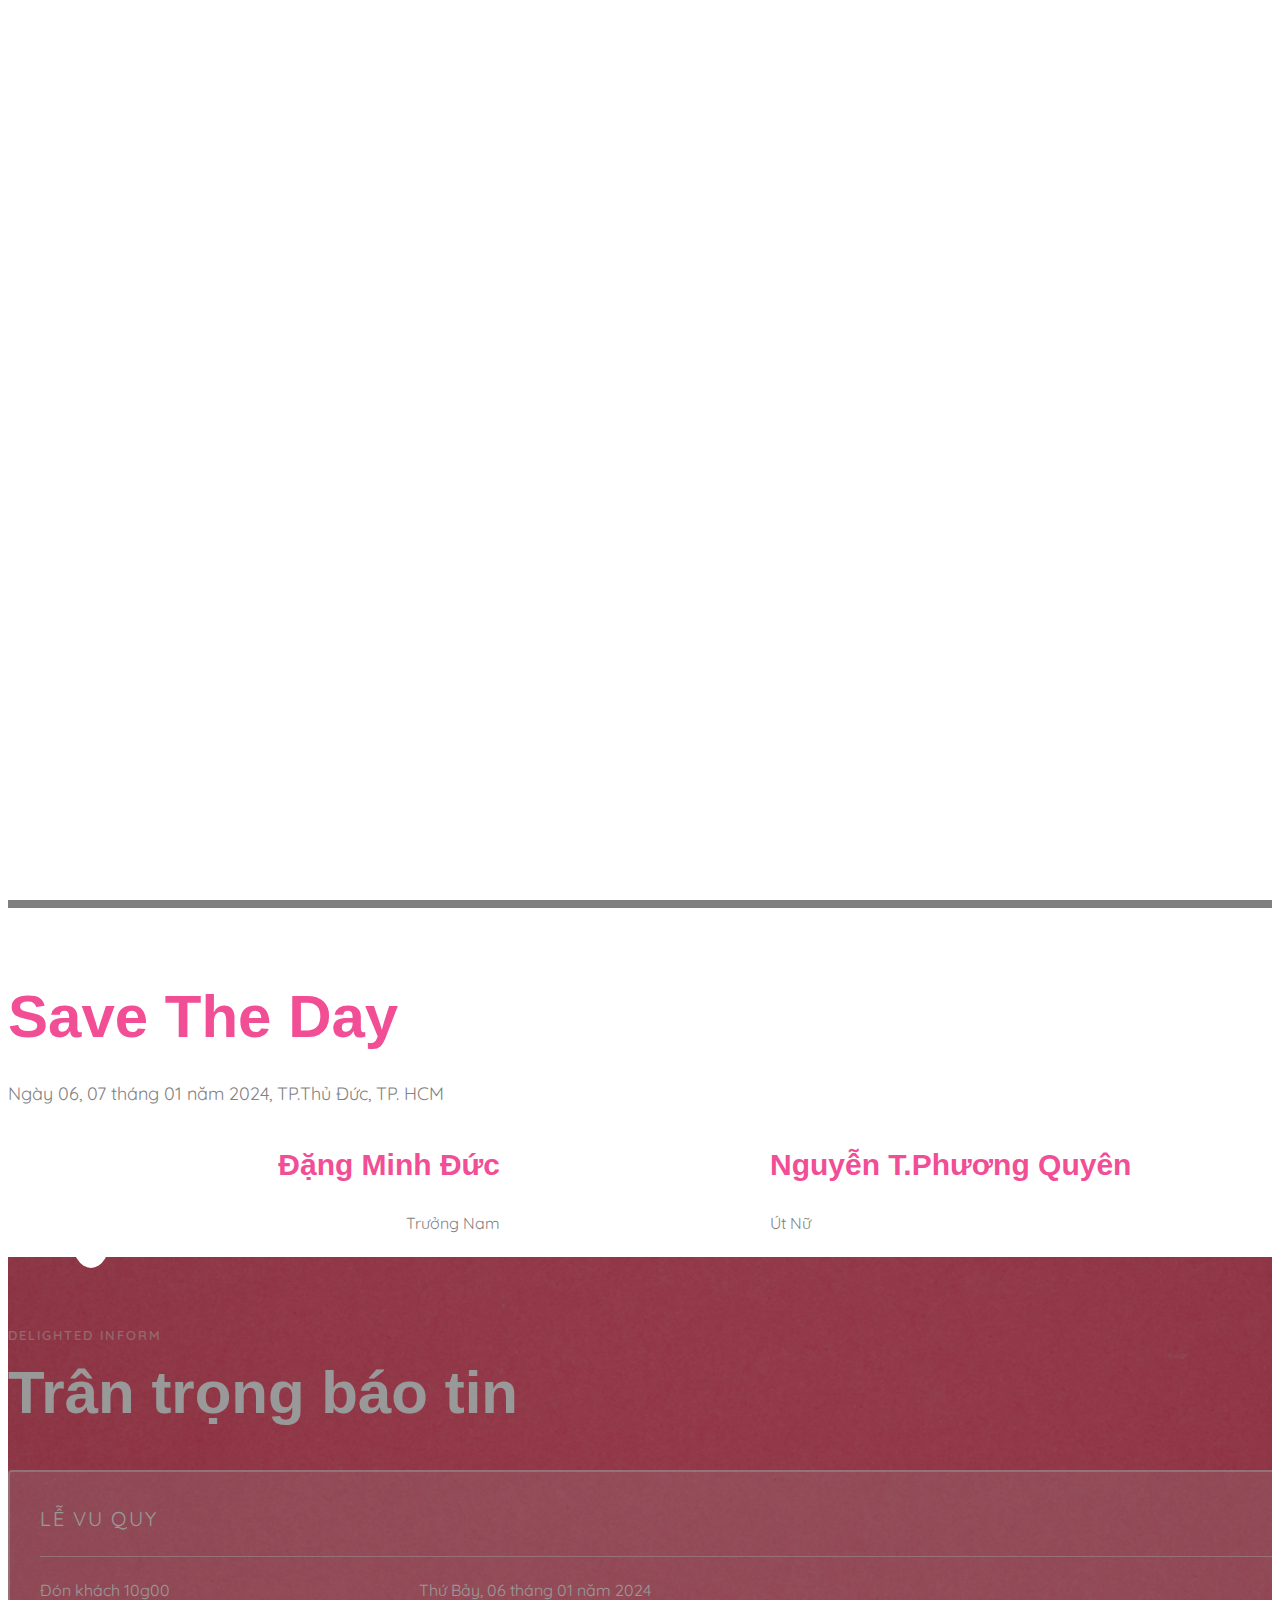
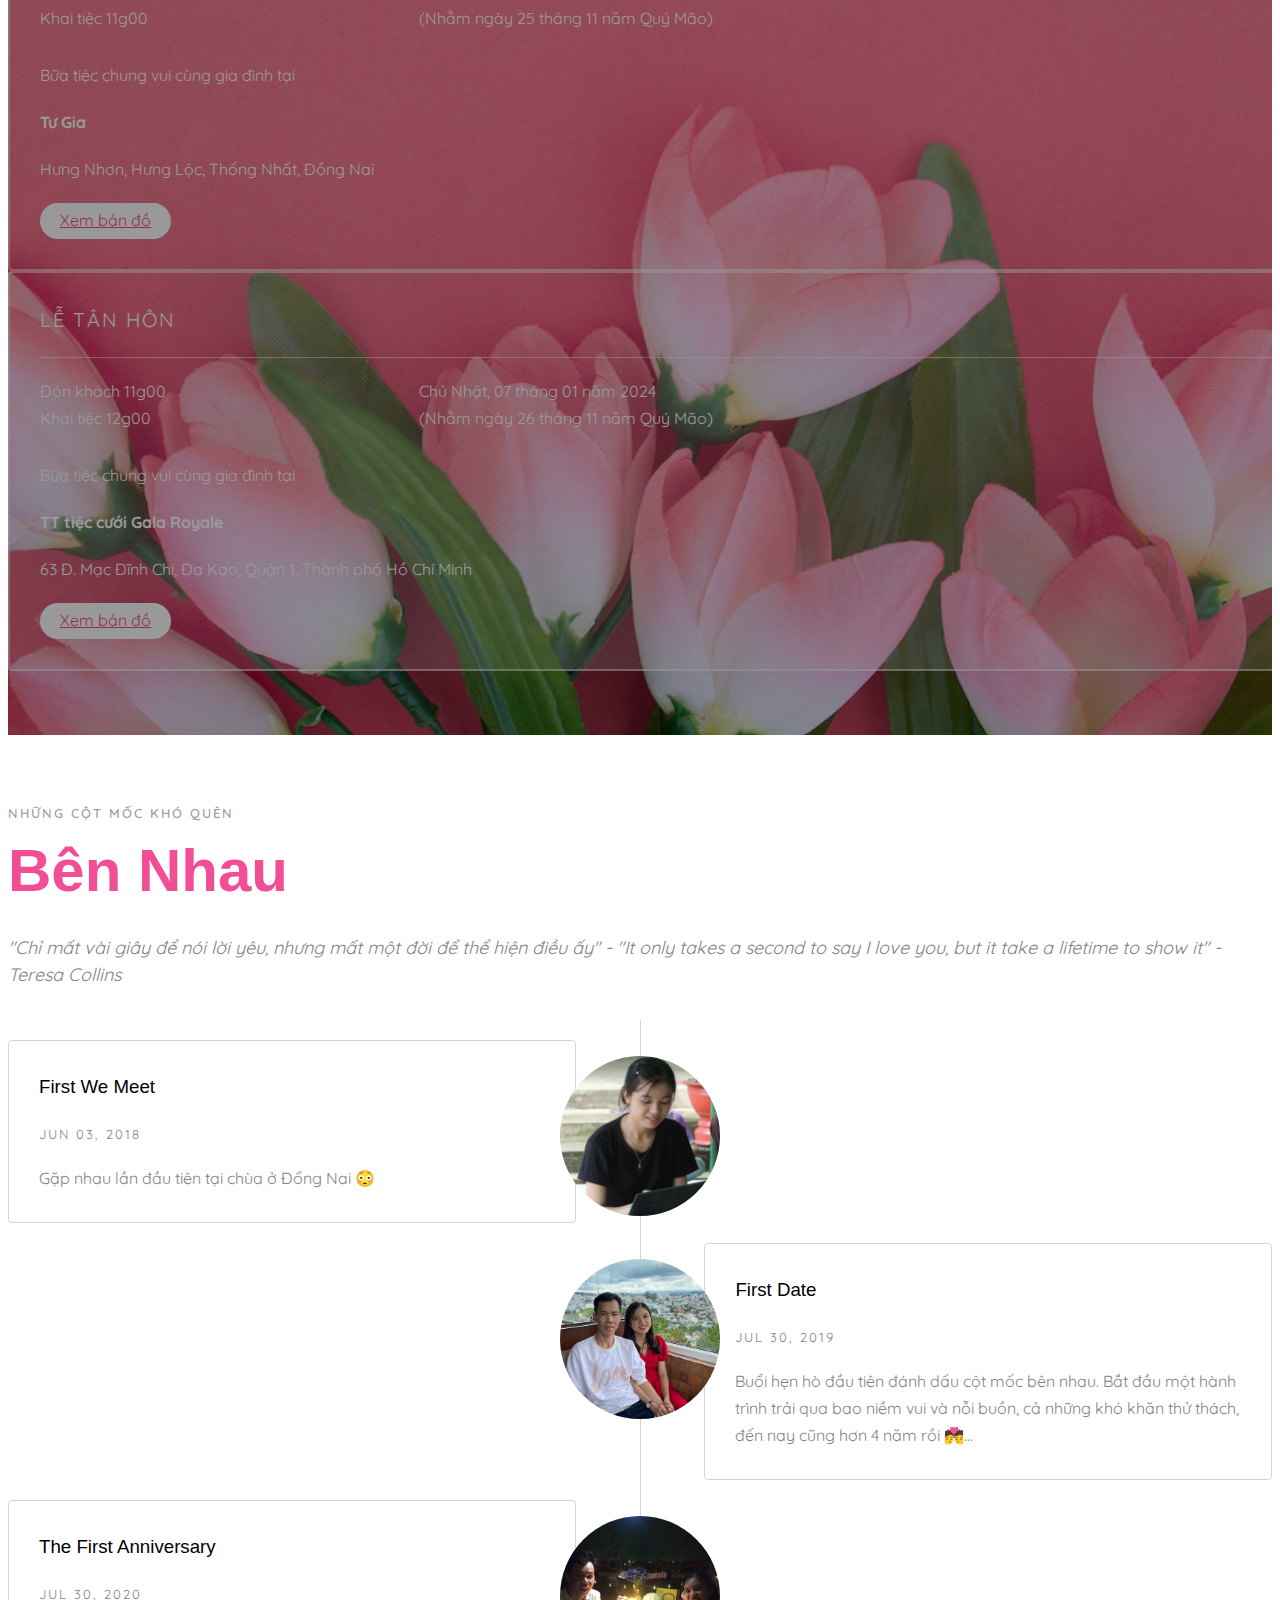
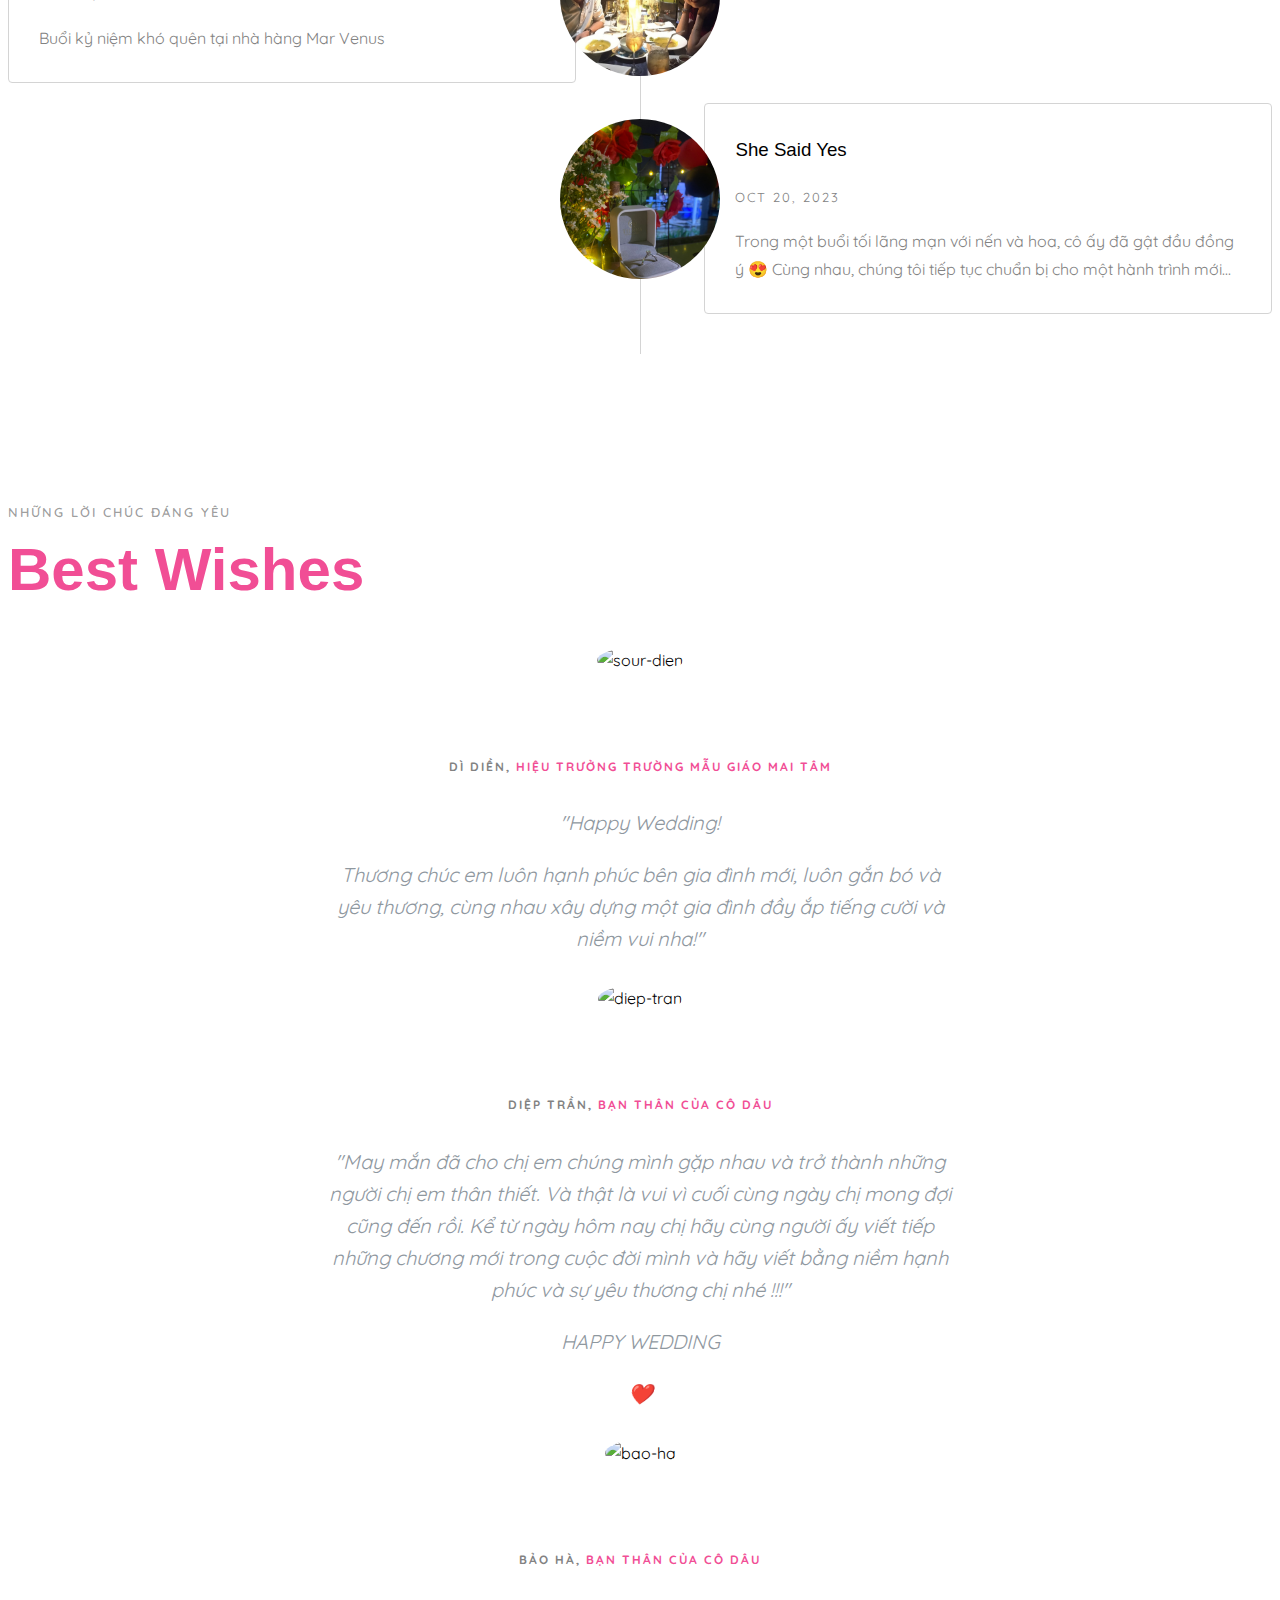
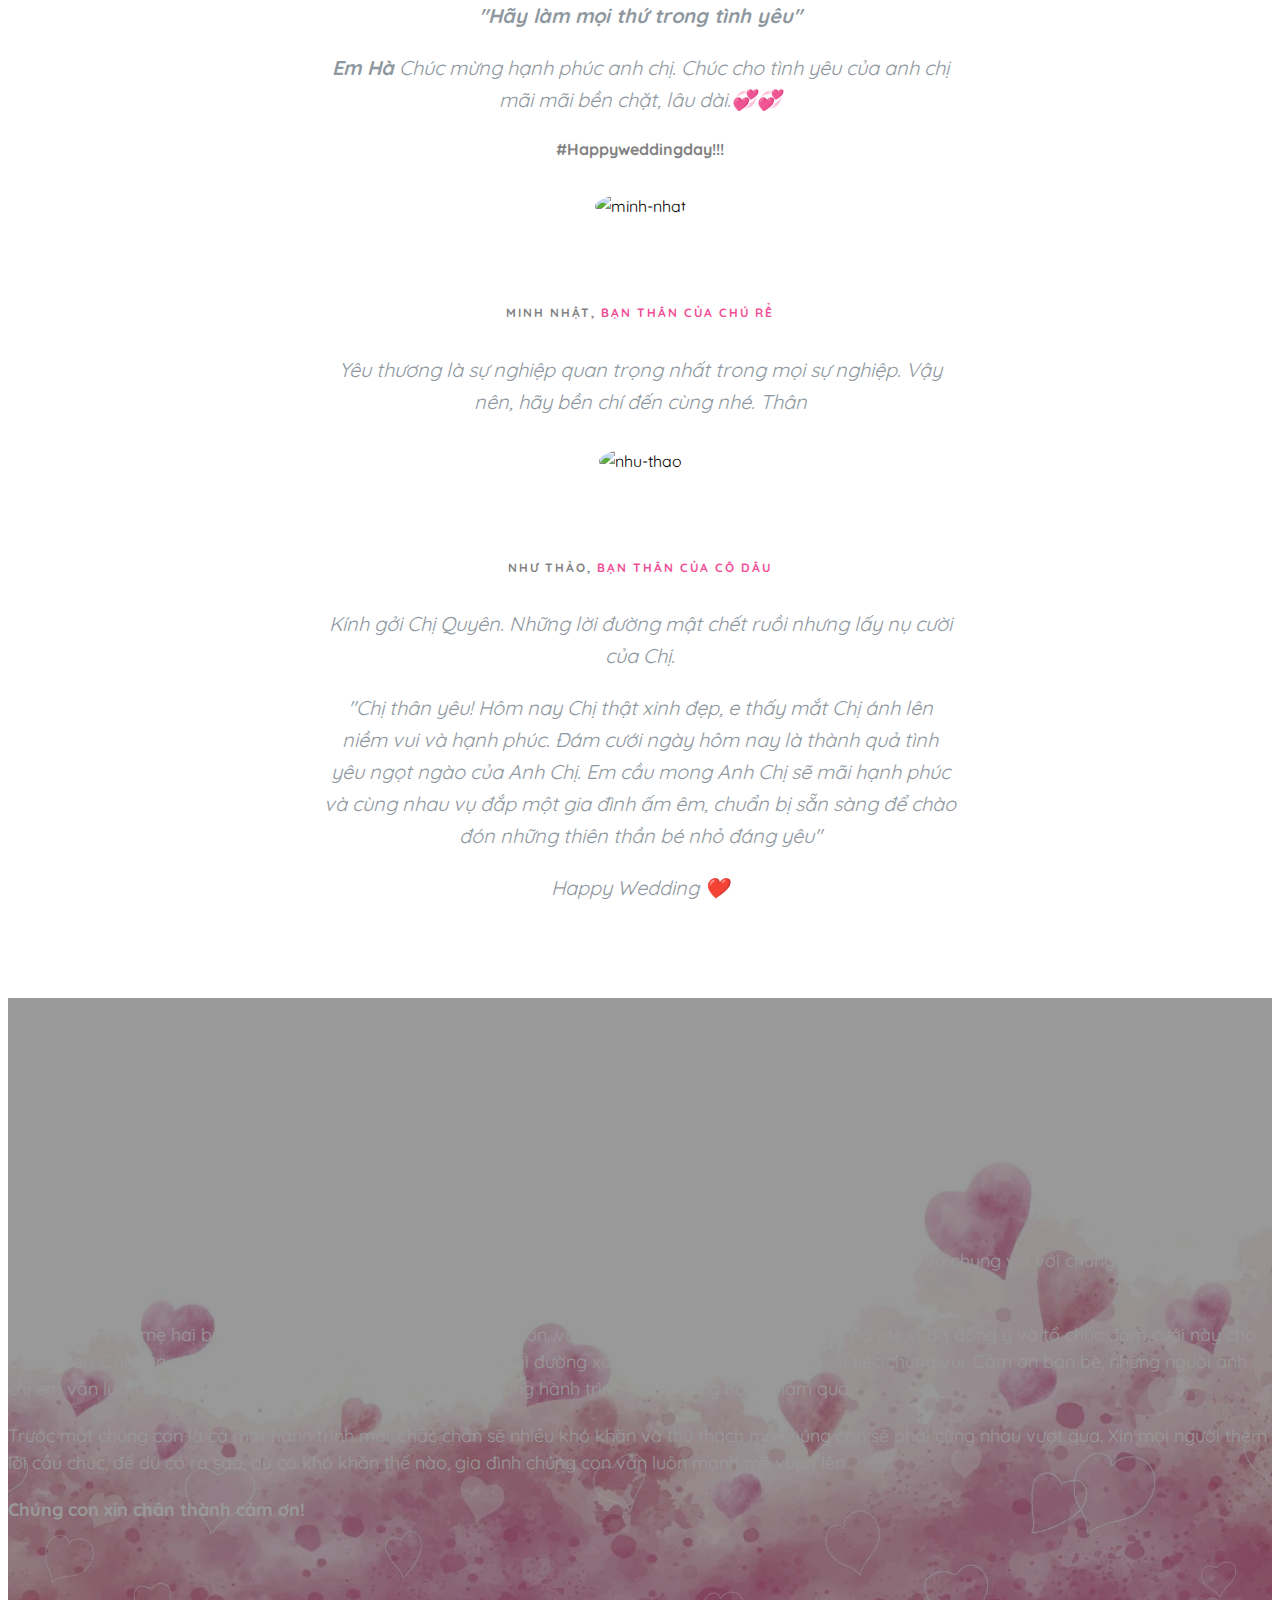
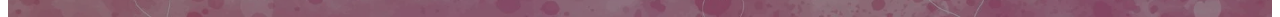
==== commit e5578db0: "update content" ====
--- a/index.html
+++ b/index.html
@@ -176,7 +176,7 @@
 <!--              </div>-->
               <div class="desc-bride">
 <!--                <h4>F</h4>-->
-                <h3>Nguyễn Thị Phương Quyên</h3>
+                <h3>Nguyễn T.Phương Quyên</h3>
                 <p>Út Nữ</p>
               </div>
             </div>
--- a/css/style.css
+++ b/css/style.css
@@ -834,7 +834,8 @@
 #fh5co-counter .display-tc,
 .fh5co-cover .display-tc {
   display: table-cell !important;
-  vertical-align: middle;
+  /* vertical-align: middle;*/
+  padding-top: 4.5em;
 }
 #fh5co-header .display-tc h1,
 #fh5co-header .display-tc h2,
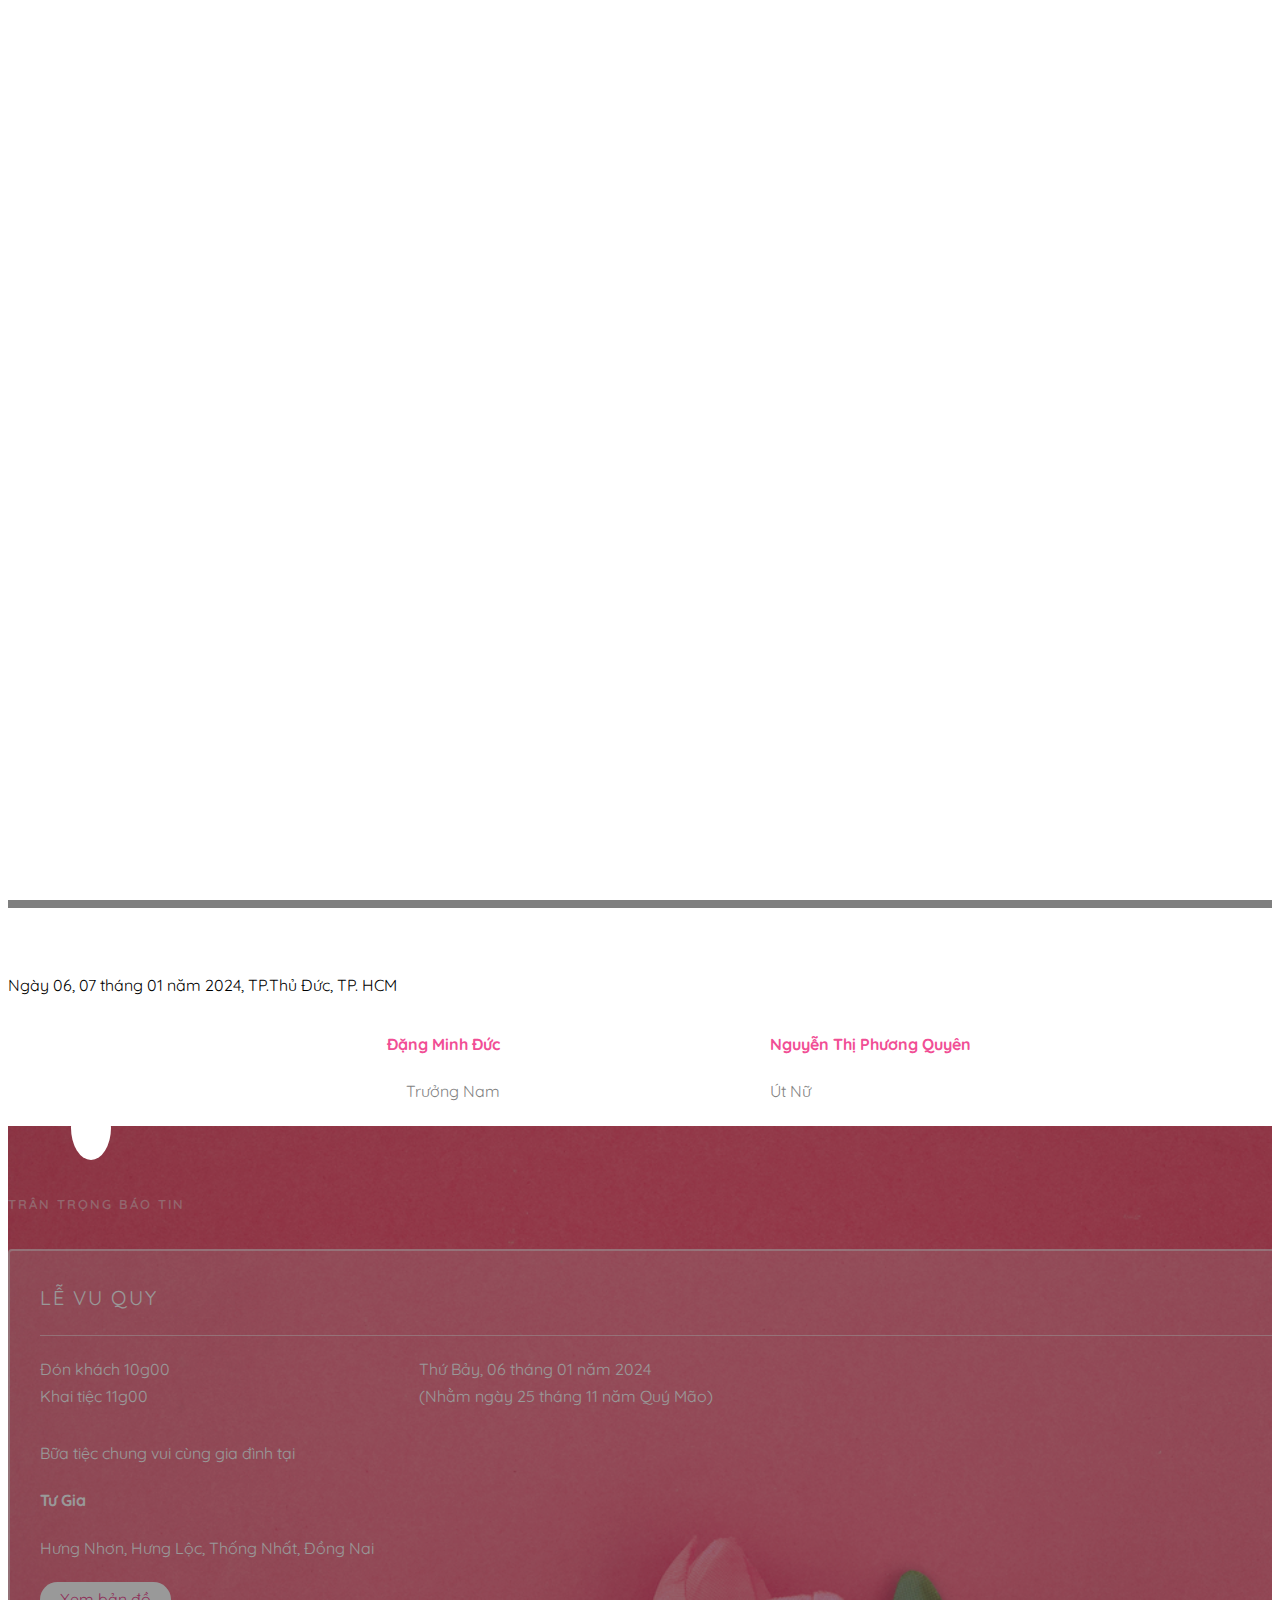
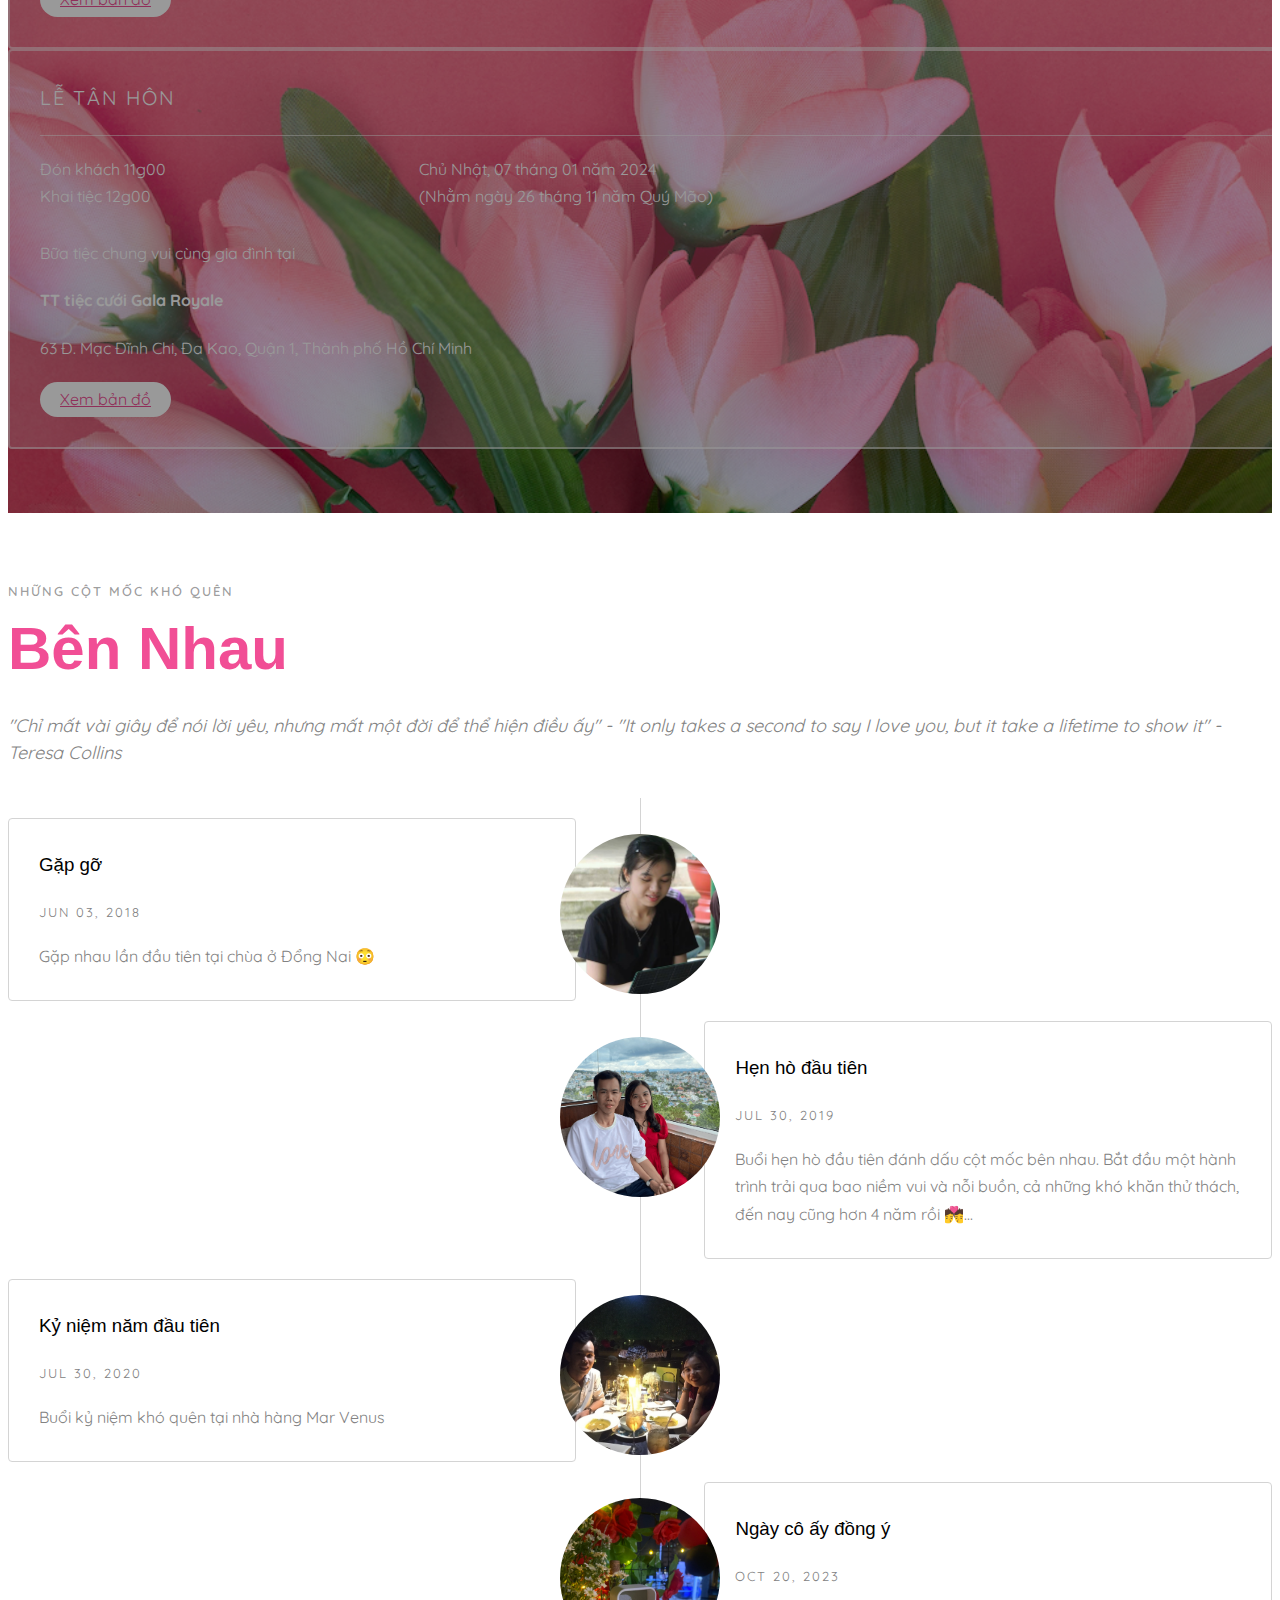
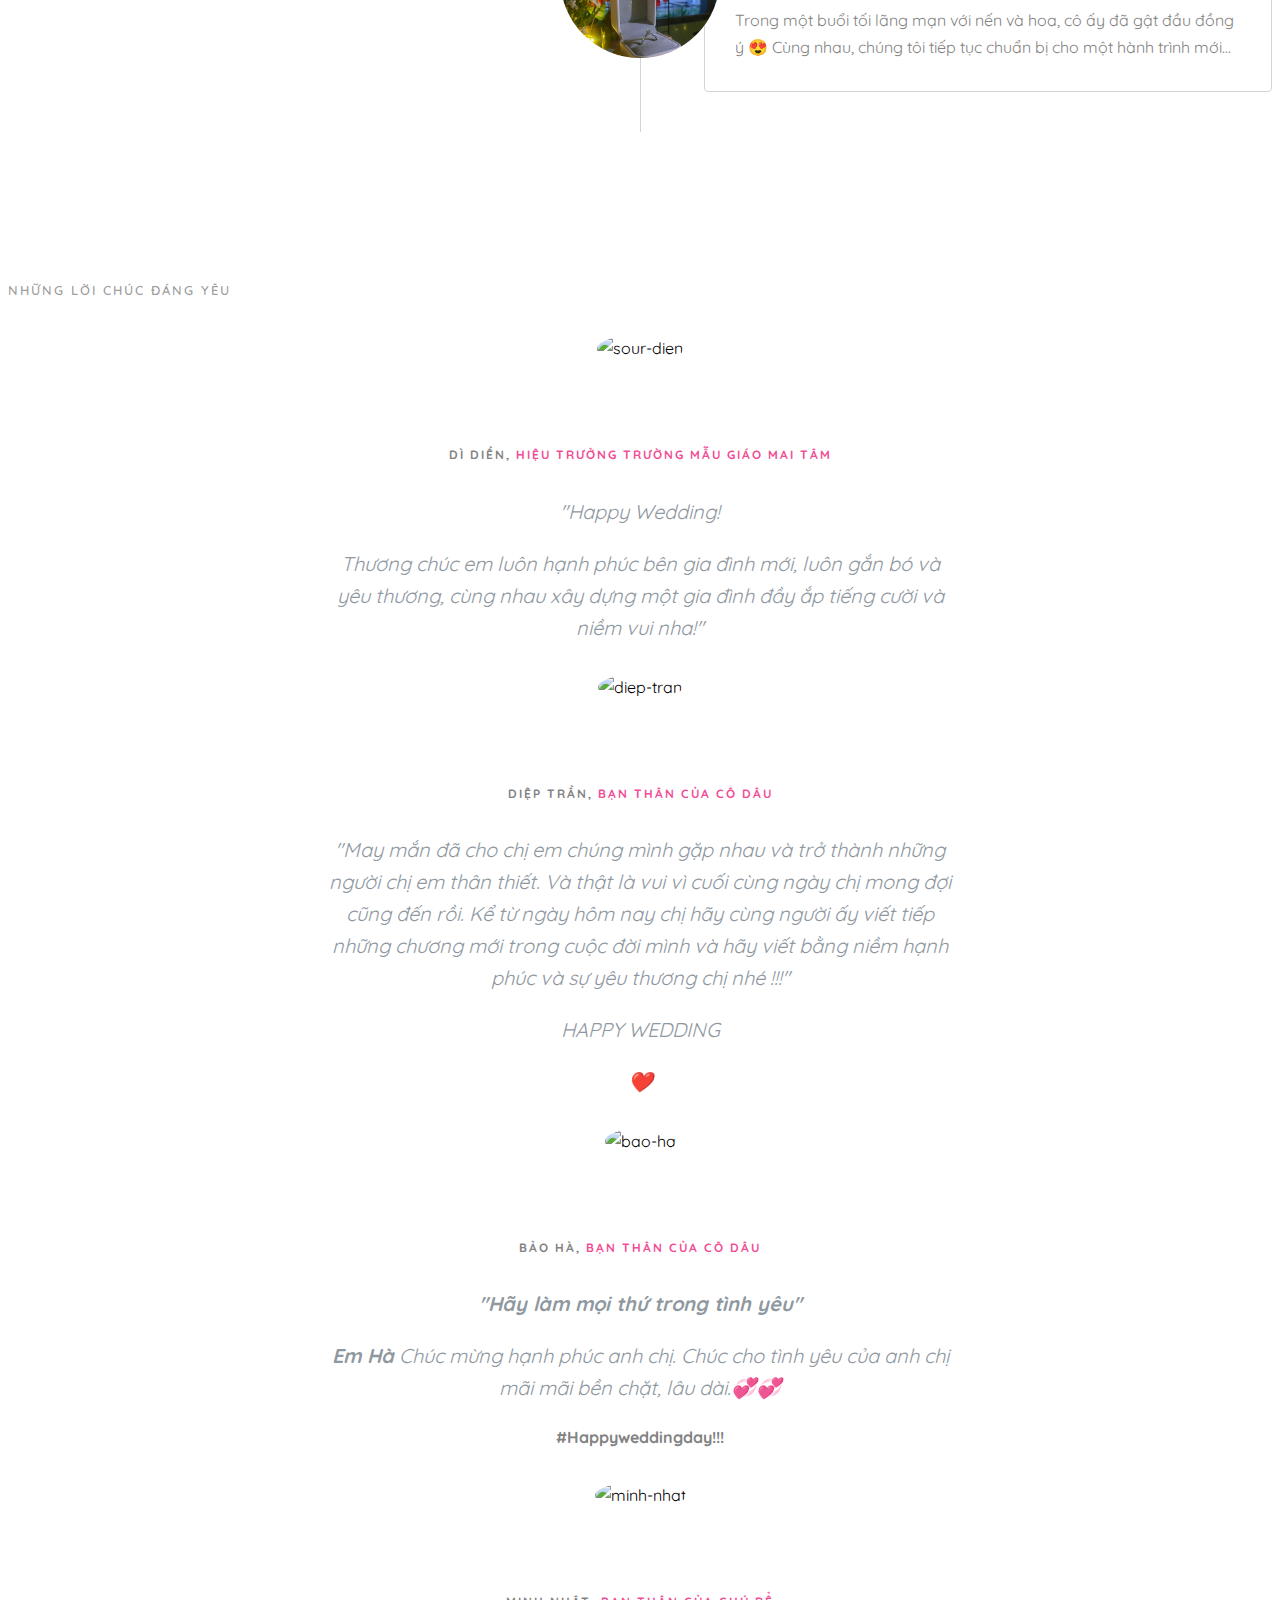
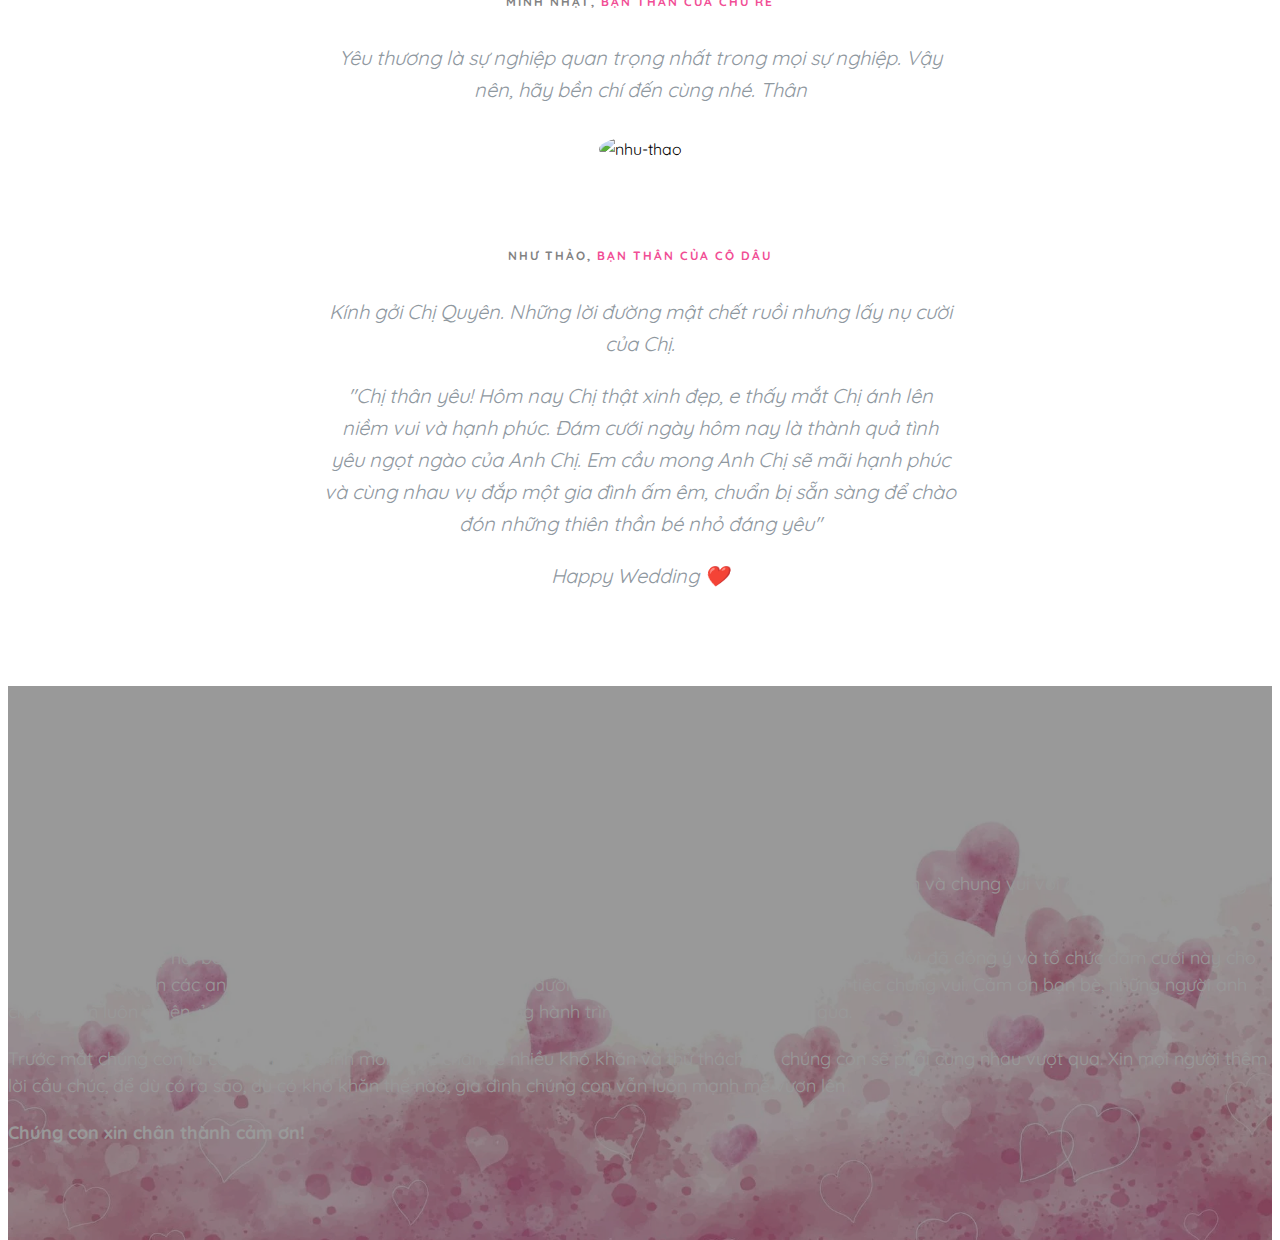
==== commit dfec718e: "update content" ====
--- a/index.html
+++ b/index.html
@@ -103,7 +103,7 @@
                     <h1>&nbsp;&amp;&nbsp;</h1>
                     <h1>Phương Quyên</h1>
                   </div>
-                  <h2>Save The Date</h2>
+<!--                  <h2>Save The Date</h2>-->
                   <div class="simply-countdown simply-countdown-one"></div>
                   <div class="custom-audio-player">
                     <div class="ap-timeline">
@@ -142,8 +142,8 @@
             <div
               class="col-md-8 col-md-offset-2 text-center fh5co-heading animate-box"
             >
-              <h2>Save The Day</h2>
-              <p>Ngày 06, 07 tháng 01 năm 2024, TP.Thủ Đức, TP. HCM</p>
+<!--              <h2>Save The Day</h2>-->
+              <h4>Ngày 06, 07 tháng 01 năm 2024, TP.Thủ Đức, TP. HCM</h4>
             </div>
           </div>
           <div class="couple-wrap animate-box">
@@ -159,7 +159,7 @@
 <!--              </div>-->
               <div class="desc-groom">
 <!--                <h4>M</h4>-->
-                <h3>Đặng Minh Đức</h3>
+                <h4><b>Đặng Minh Đức</b></h4>
                 <p>Trưởng Nam</p>
               </div>
             </div>
@@ -176,7 +176,7 @@
 <!--              </div>-->
               <div class="desc-bride">
 <!--                <h4>F</h4>-->
-                <h3>Nguyễn T.Phương Quyên</h3>
+                <h4><b>Nguyễn Thị Phương Quyên</b></h4>
                 <p>Út Nữ</p>
               </div>
             </div>
@@ -195,8 +195,7 @@
             <div
               class="col-md-8 col-md-offset-2 text-center fh5co-heading animate-box"
             >
-              <span>Delighted Inform</span>
-              <h2>Trân trọng báo tin</h2>
+              <span>Trân trọng báo tin</span>
             </div>
           </div>
           <div class="row">
@@ -322,7 +321,7 @@
                   ></div>
                   <div class="timeline-panel">
                     <div class="timeline-heading">
-                      <h3 class="timeline-title">First We Meet</h3>
+                      <h3 class="timeline-title">Gặp gỡ</h3>
                       <span class="date">Jun 03, 2018</span>
                     </div>
                     <div class="timeline-body">
@@ -339,7 +338,7 @@
                   ></div>
                   <div class="timeline-panel">
                     <div class="timeline-heading">
-                      <h3 class="timeline-title">First Date</h3>
+                      <h3 class="timeline-title">Hẹn hò đầu tiên</h3>
                       <span class="date">Jul 30, 2019</span>
                     </div>
                     <div class="timeline-body">
@@ -359,7 +358,7 @@
                   ></div>
                   <div class="timeline-panel">
                     <div class="timeline-heading">
-                      <h3 class="timeline-title">The First Anniversary</h3>
+                      <h3 class="timeline-title">Kỷ niệm năm đầu tiên</h3>
                       <span class="date">Jul 30, 2020</span>
                     </div>
                     <div class="timeline-body">
@@ -376,7 +375,7 @@
                   ></div>
                   <div class="timeline-panel">
                     <div class="timeline-heading">
-                      <h3 class="timeline-title">She Said Yes</h3>
+                      <h3 class="timeline-title">Ngày cô ấy đồng ý</h3>
                       <span class="date">Oct 20, 2023</span>
                     </div>
                     <div class="timeline-body">
@@ -541,7 +540,7 @@
             <div class="row animate-box">
               <div class="col-md-8 col-md-offset-2 text-center fh5co-heading">
                 <span>Những lời chúc đáng yêu</span>
-                <h2>Best Wishes</h2>
+<!--                <h2>Best Wishes</h2>-->
               </div>
             </div>
             <div class="row">
@@ -695,7 +694,7 @@
       <div class="container">
         <div class="row animate-box">
           <div class="col-md-8 col-md-offset-2 text-center fh5co-heading">
-            <p>Thank you</p>
+<!--            <p>Thank you</p>-->
             <h2>Lời Cảm Ơn</h2>
           </div>
         </div>
--- a/css/style.css
+++ b/css/style.css
@@ -419,7 +419,7 @@
 #fh5co-event .event-wrap .event-time-col {
   width: 30%;
   float: left;
-  margin-bottom: 30px;
+  /*margin-bottom: 30px;*/
 }
 
 #fh5co-counter .event-wrap .event-date-col,
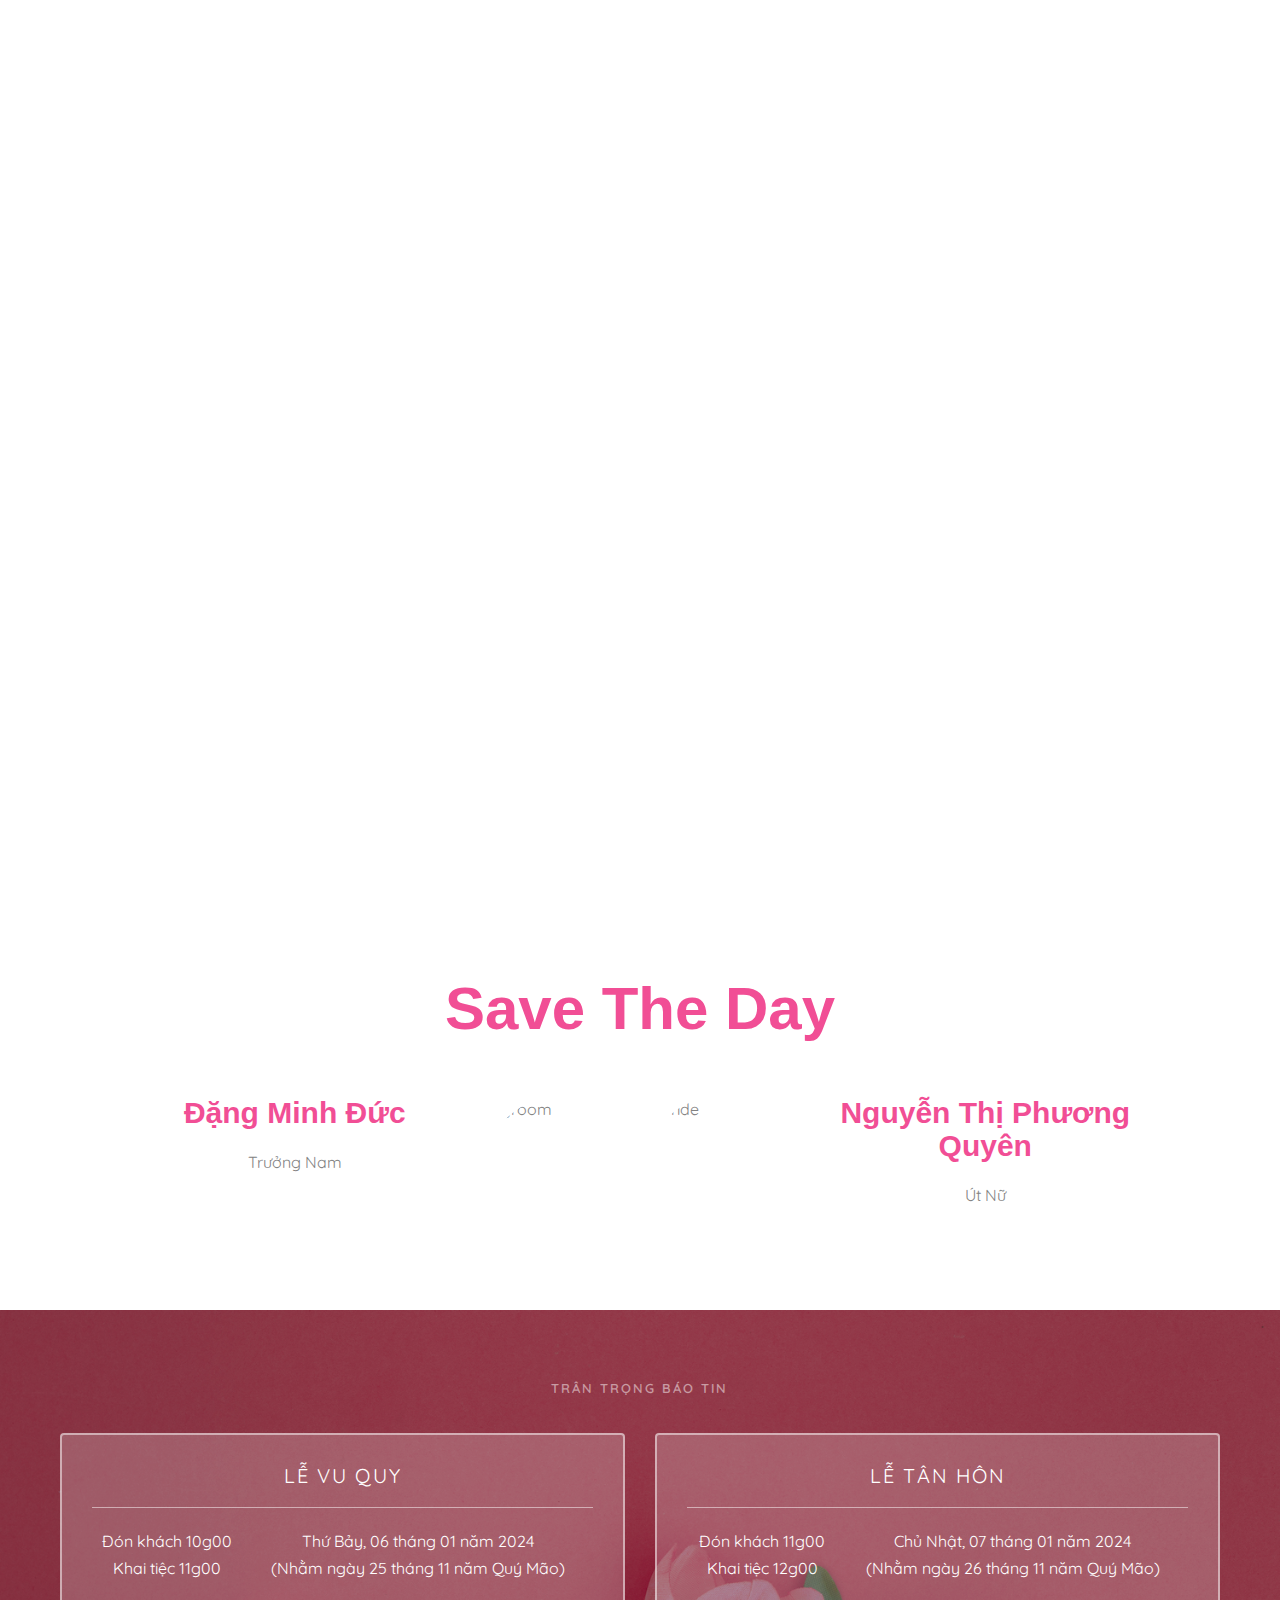
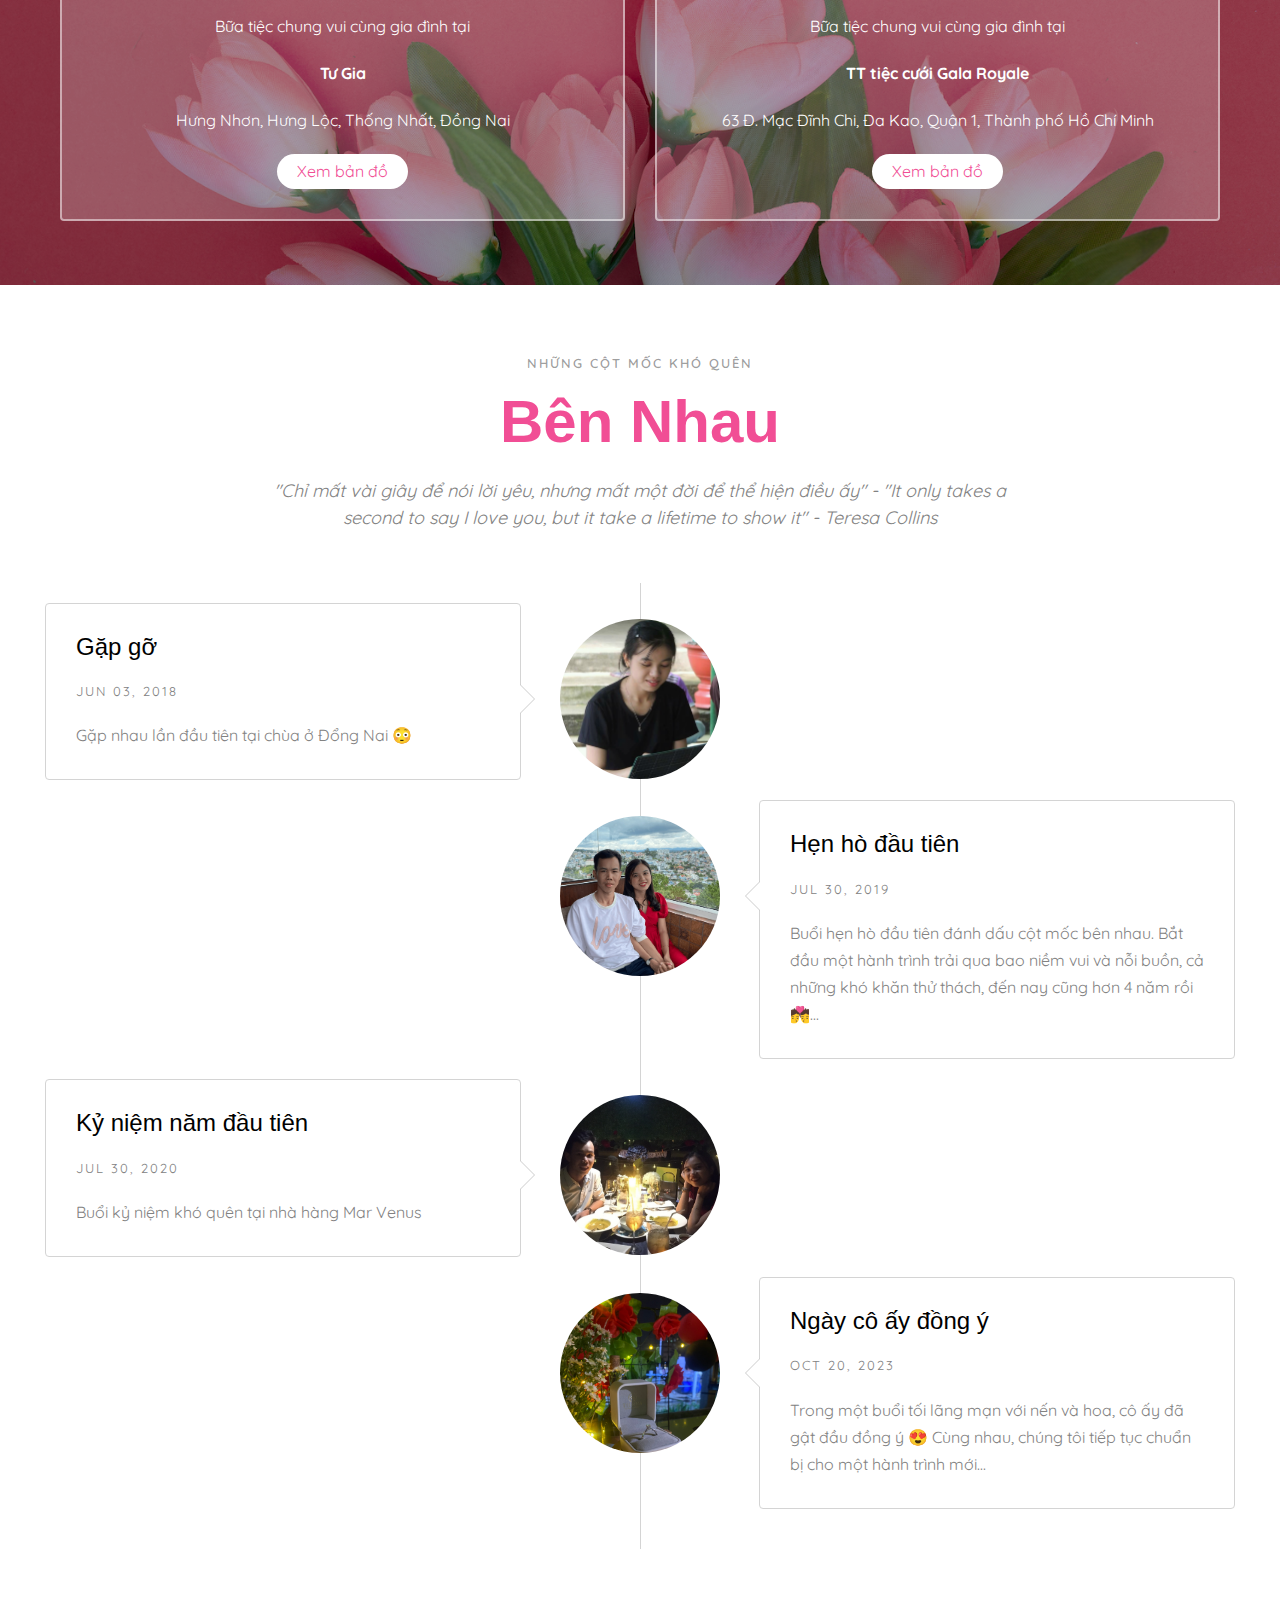
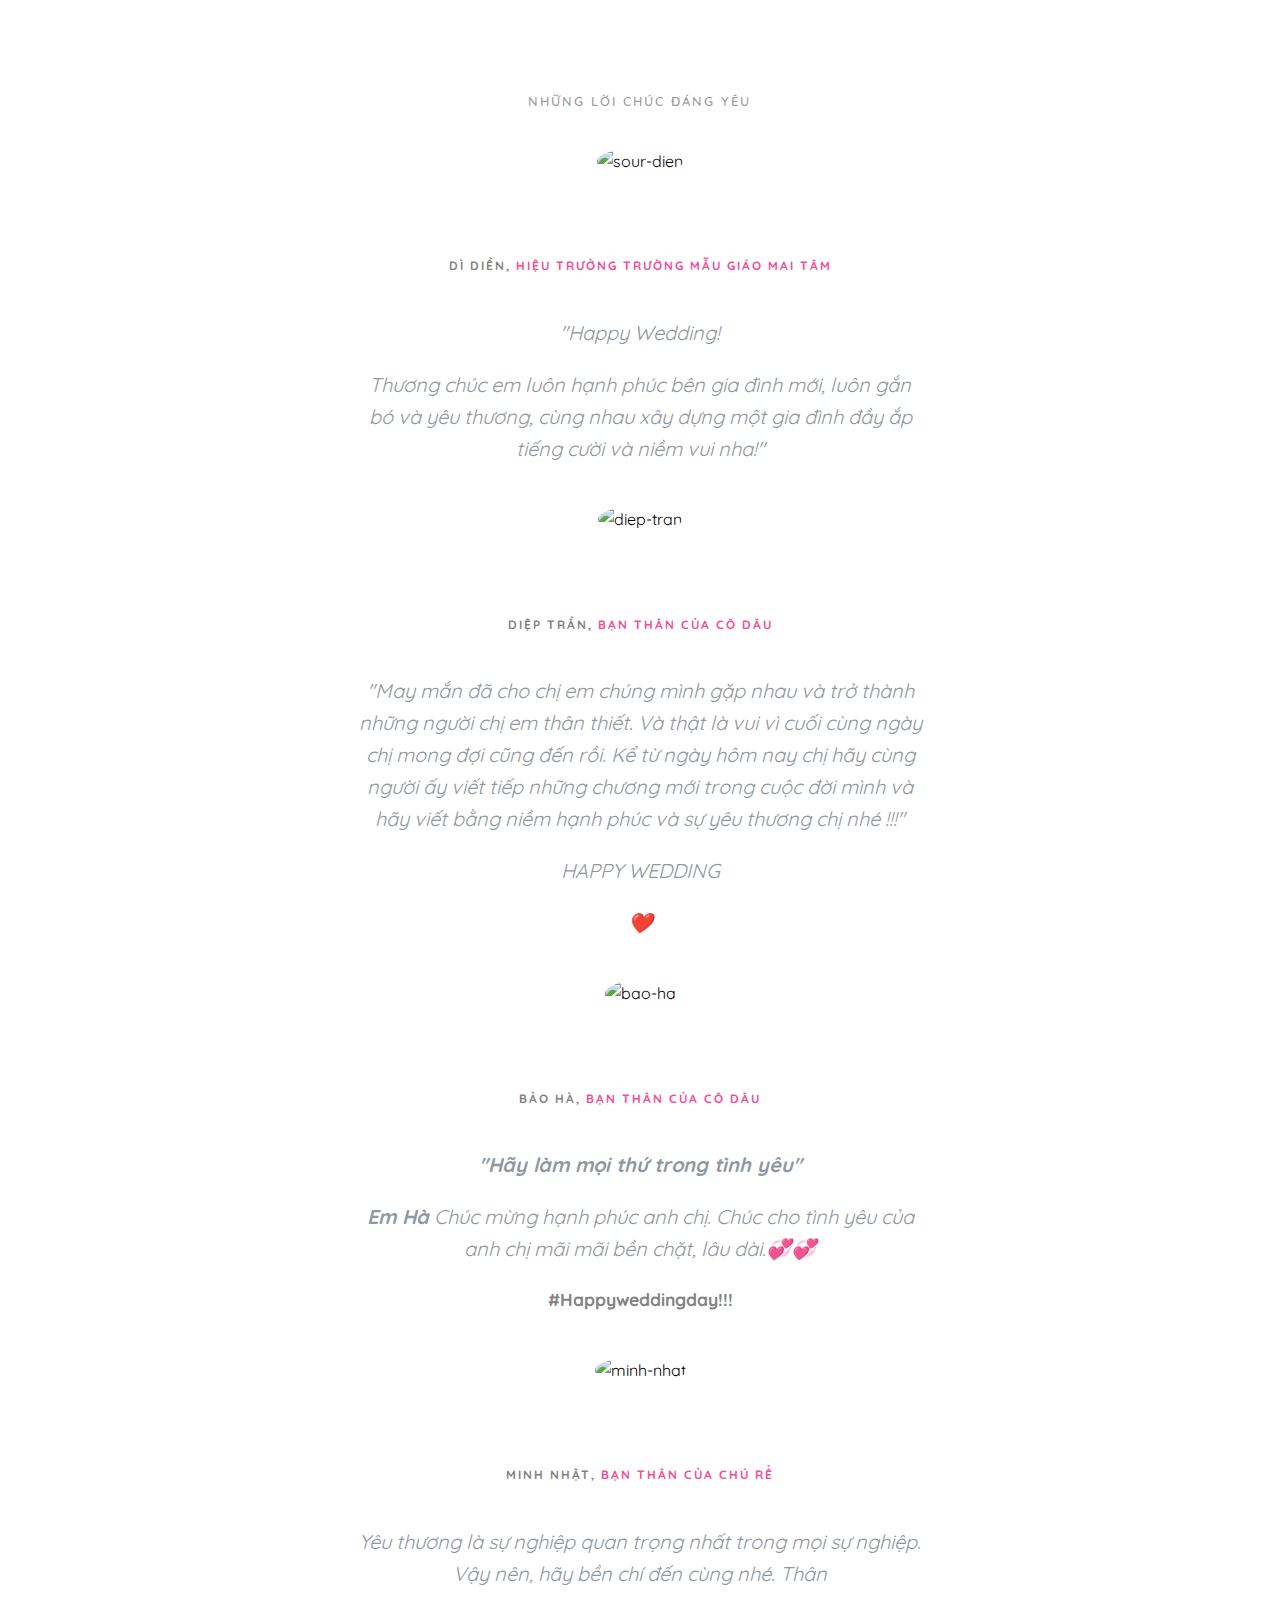
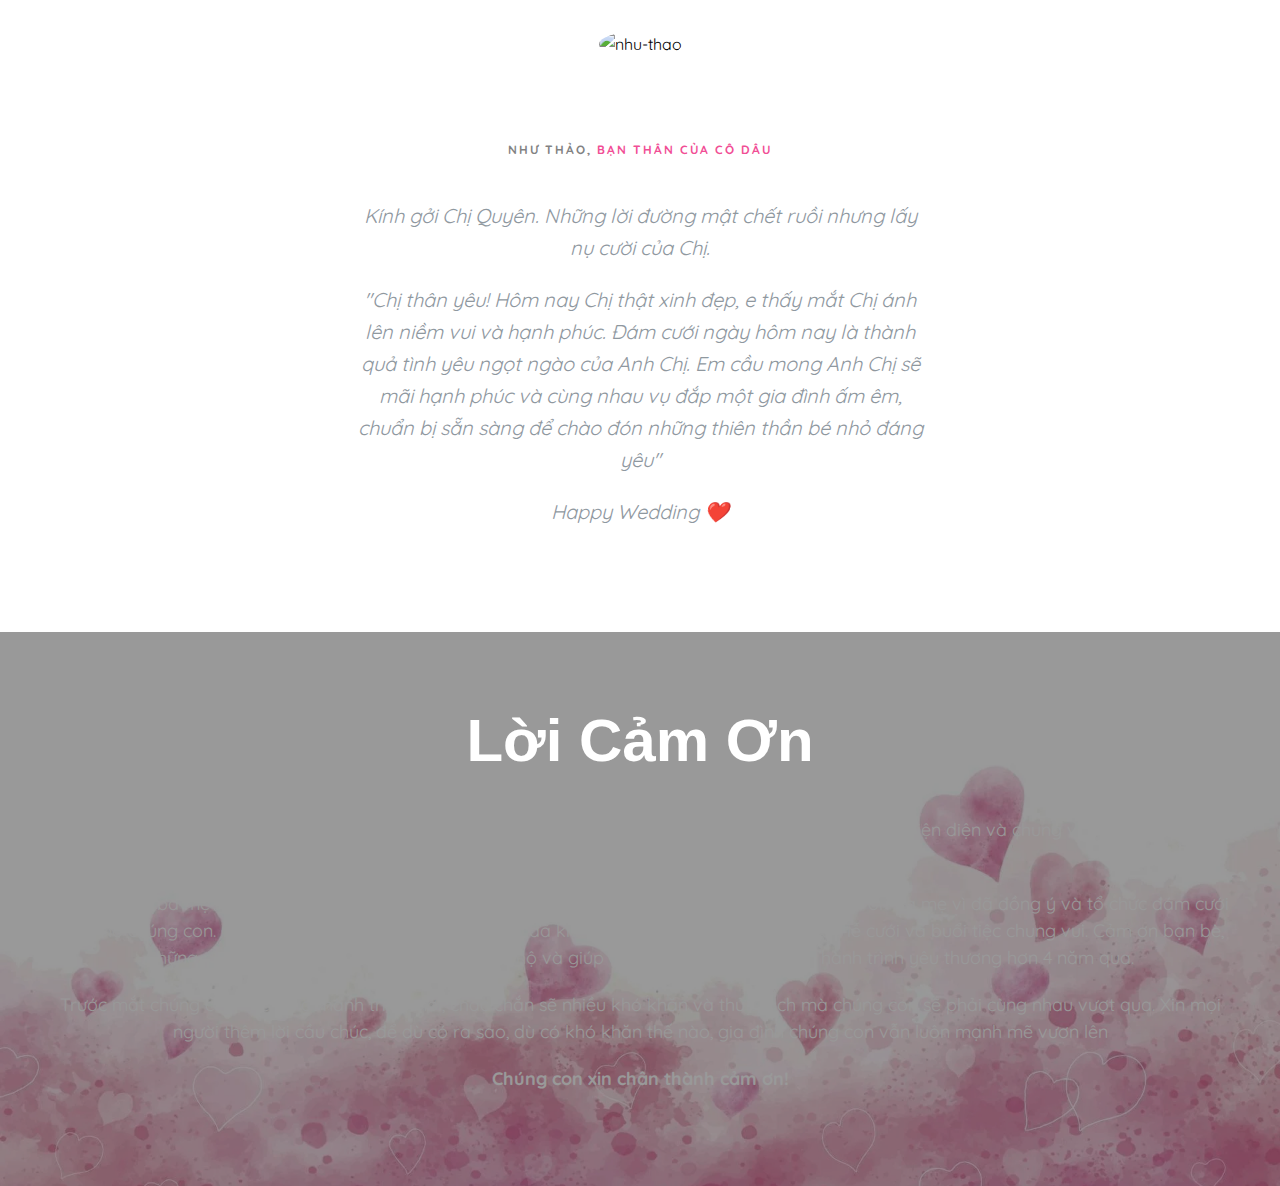
==== commit d28c032e: "update content" ====
--- a/index.html
+++ b/index.html
@@ -142,41 +142,41 @@
             <div
               class="col-md-8 col-md-offset-2 text-center fh5co-heading animate-box"
             >
-<!--              <h2>Save The Day</h2>-->
-              <h4>Ngày 06, 07 tháng 01 năm 2024, TP.Thủ Đức, TP. HCM</h4>
+              <h2>Save The Day</h2>
+<!--              <h4>Ngày 06, 07 tháng 01 năm 2024, TP.Thủ Đức, TP. HCM</h4>-->
             </div>
           </div>
           <div class="couple-wrap animate-box">
             <div class="couple-half">
-<!--              <div class="groom">-->
-<!--                <img-->
-<!--                  id="image-groom"-->
-<!--                  src=""-->
-<!--                  loading="lazy"-->
-<!--                  alt="groom"-->
-<!--                  class="img-responsive"-->
-<!--                />-->
-<!--              </div>-->
+              <div class="groom">
+                <img
+                  id="image-groom"
+                  src=""
+                  loading="lazy"
+                  alt="groom"
+                  class="img-responsive"
+                />
+              </div>
               <div class="desc-groom">
 <!--                <h4>M</h4>-->
-                <h4><b>Đặng Minh Đức</b></h4>
+                <h3><b>Đặng Minh Đức</b></h3>
                 <p>Trưởng Nam</p>
               </div>
             </div>
             <p class="heart text-center"><i class="icon-heart2"></i></p>
             <div class="couple-half">
-<!--              <div class="bride">-->
-<!--                <img-->
-<!--                  id="image-bride"-->
-<!--                  src=""-->
-<!--                  loading="lazy"-->
-<!--                  alt="bride"-->
-<!--                  class="img-responsive"-->
-<!--                />-->
-<!--              </div>-->
+              <div class="bride">
+                <img
+                  id="image-bride"
+                  src=""
+                  loading="lazy"
+                  alt="bride"
+                  class="img-responsive"
+                />
+              </div>
               <div class="desc-bride">
 <!--                <h4>F</h4>-->
-                <h4><b>Nguyễn Thị Phương Quyên</b></h4>
+                <h3><b>Nguyễn Thị Phương Quyên</b></h3>
                 <p>Út Nữ</p>
               </div>
             </div>
--- a/css/style.css
+++ b/css/style.css
@@ -1131,11 +1131,11 @@
 }
 .couple-half .desc-groom {
   padding-right: 140px;
-  text-align: right;
+  text-align: center;
 }
 .couple-half .desc-bride {
   padding-left: 130px;
-  text-align: left;
+  text-align: center;
 }
 @media screen and (max-width: 480px) {
   .couple-half .groom,
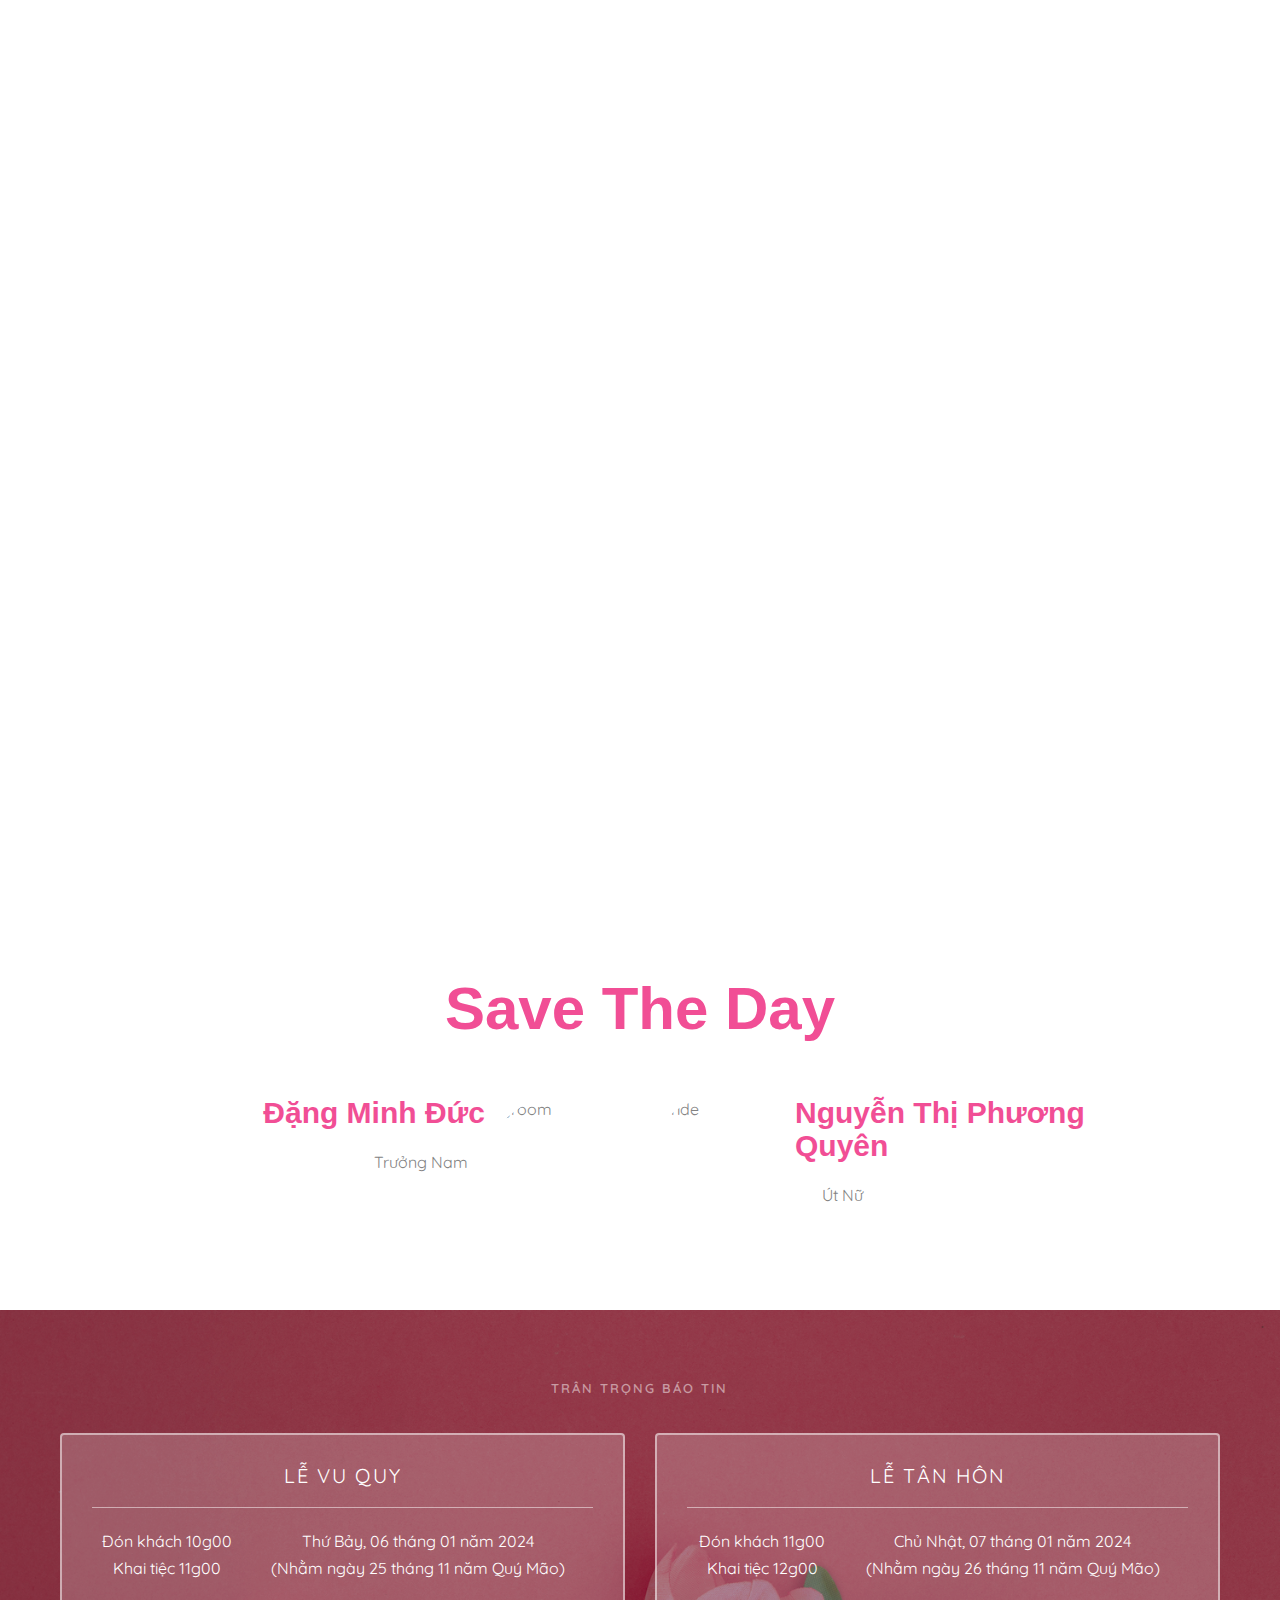
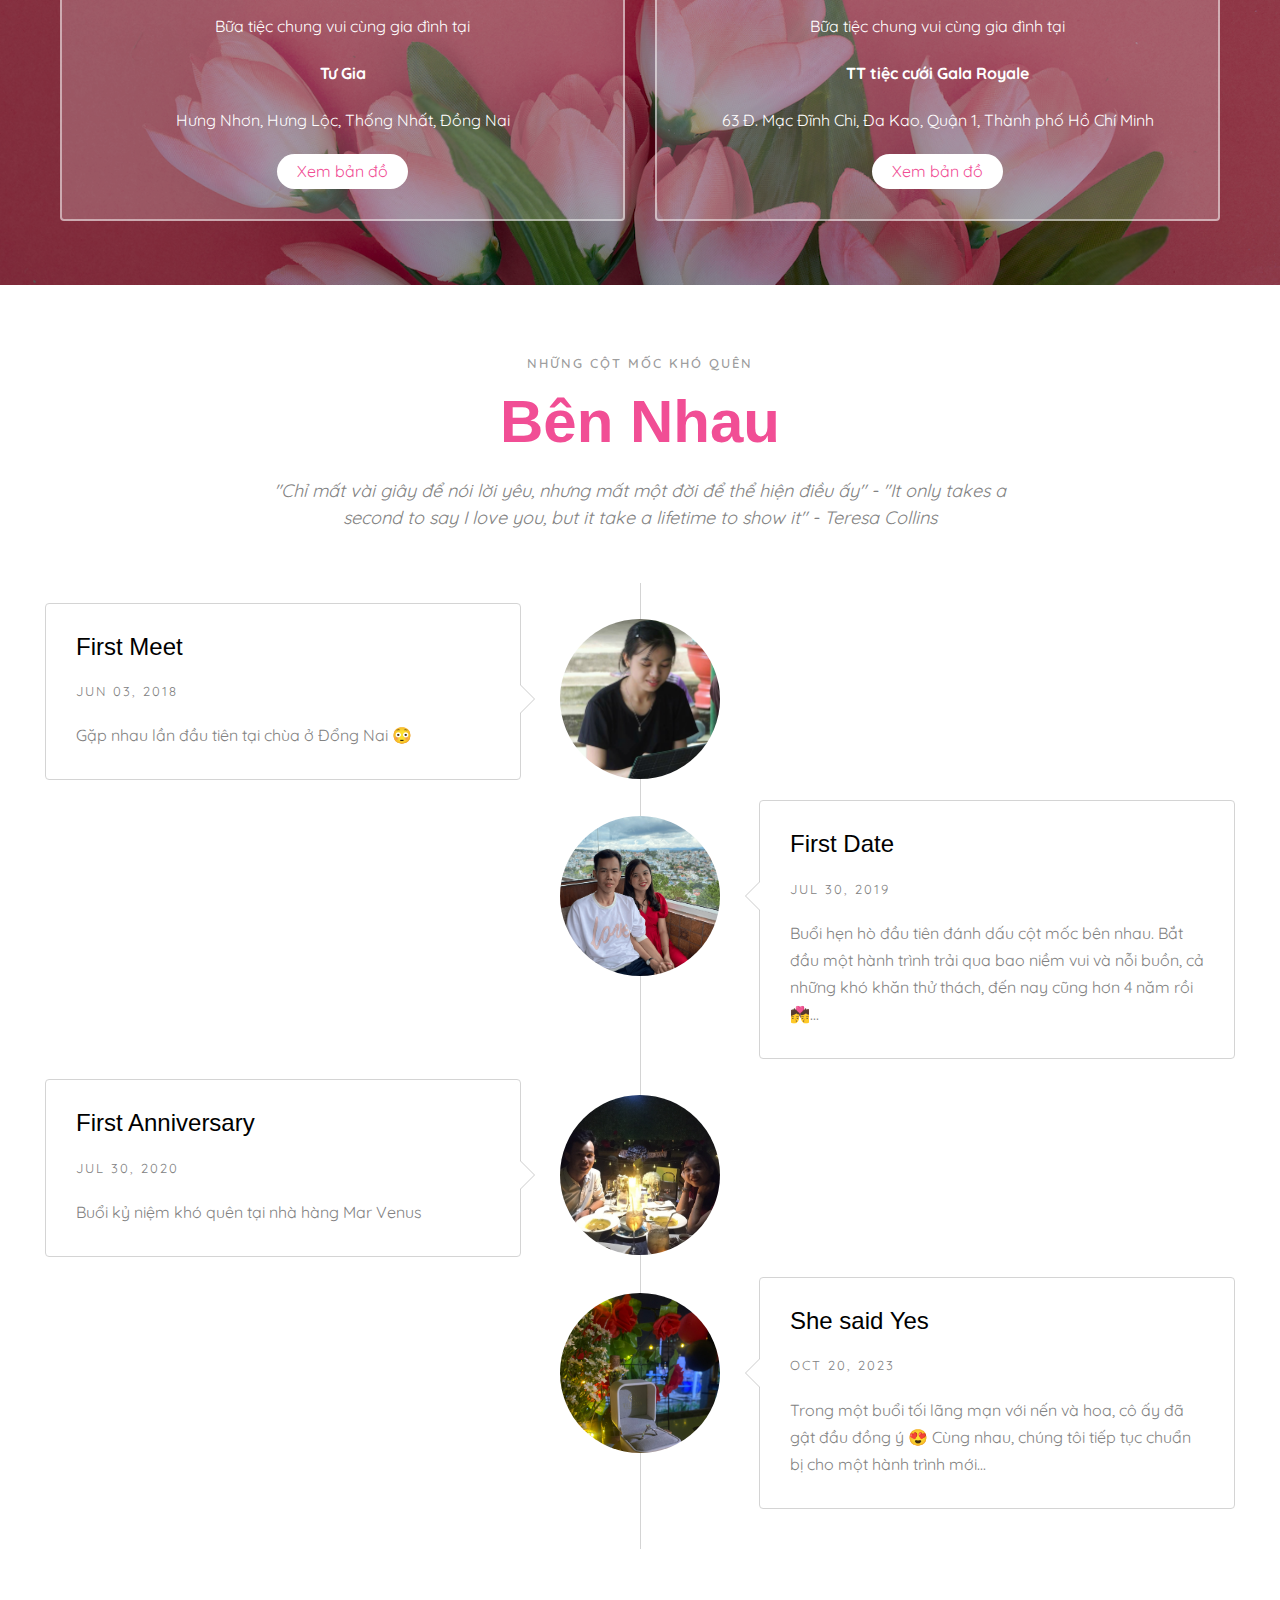
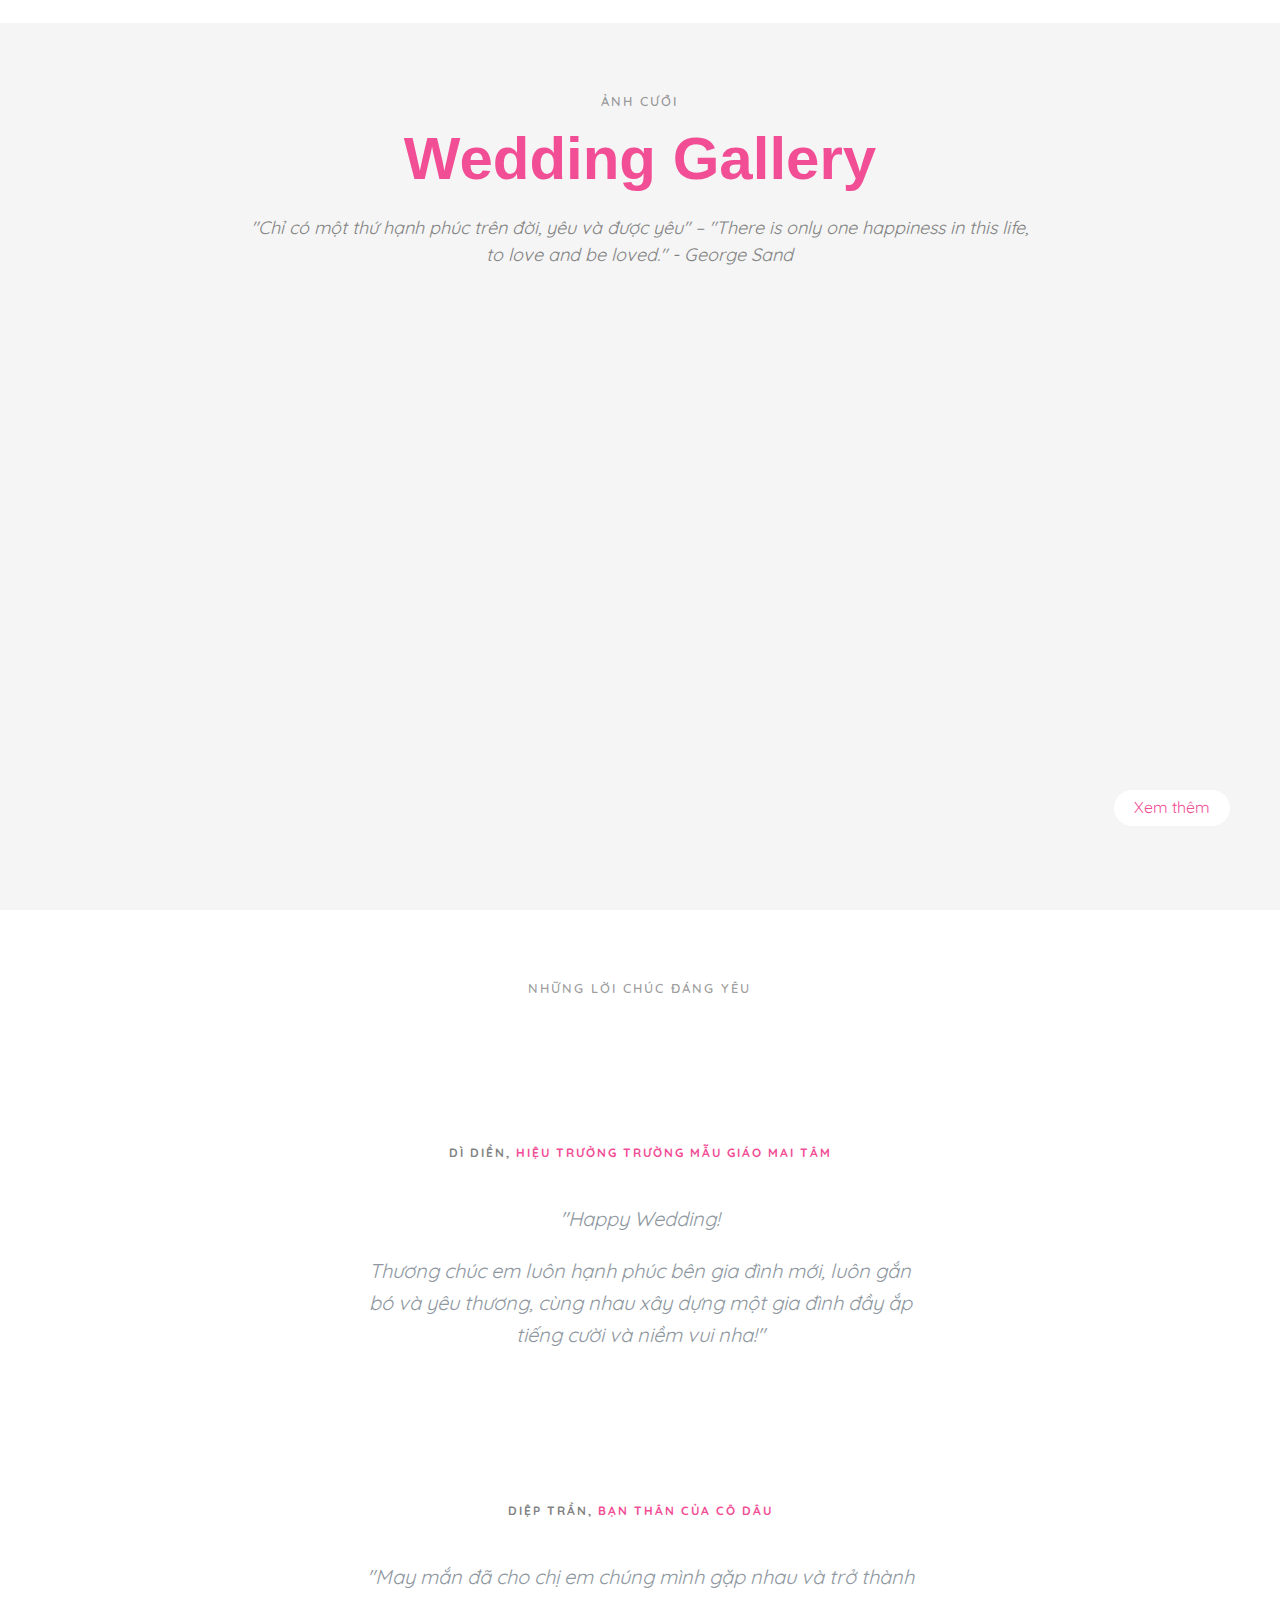
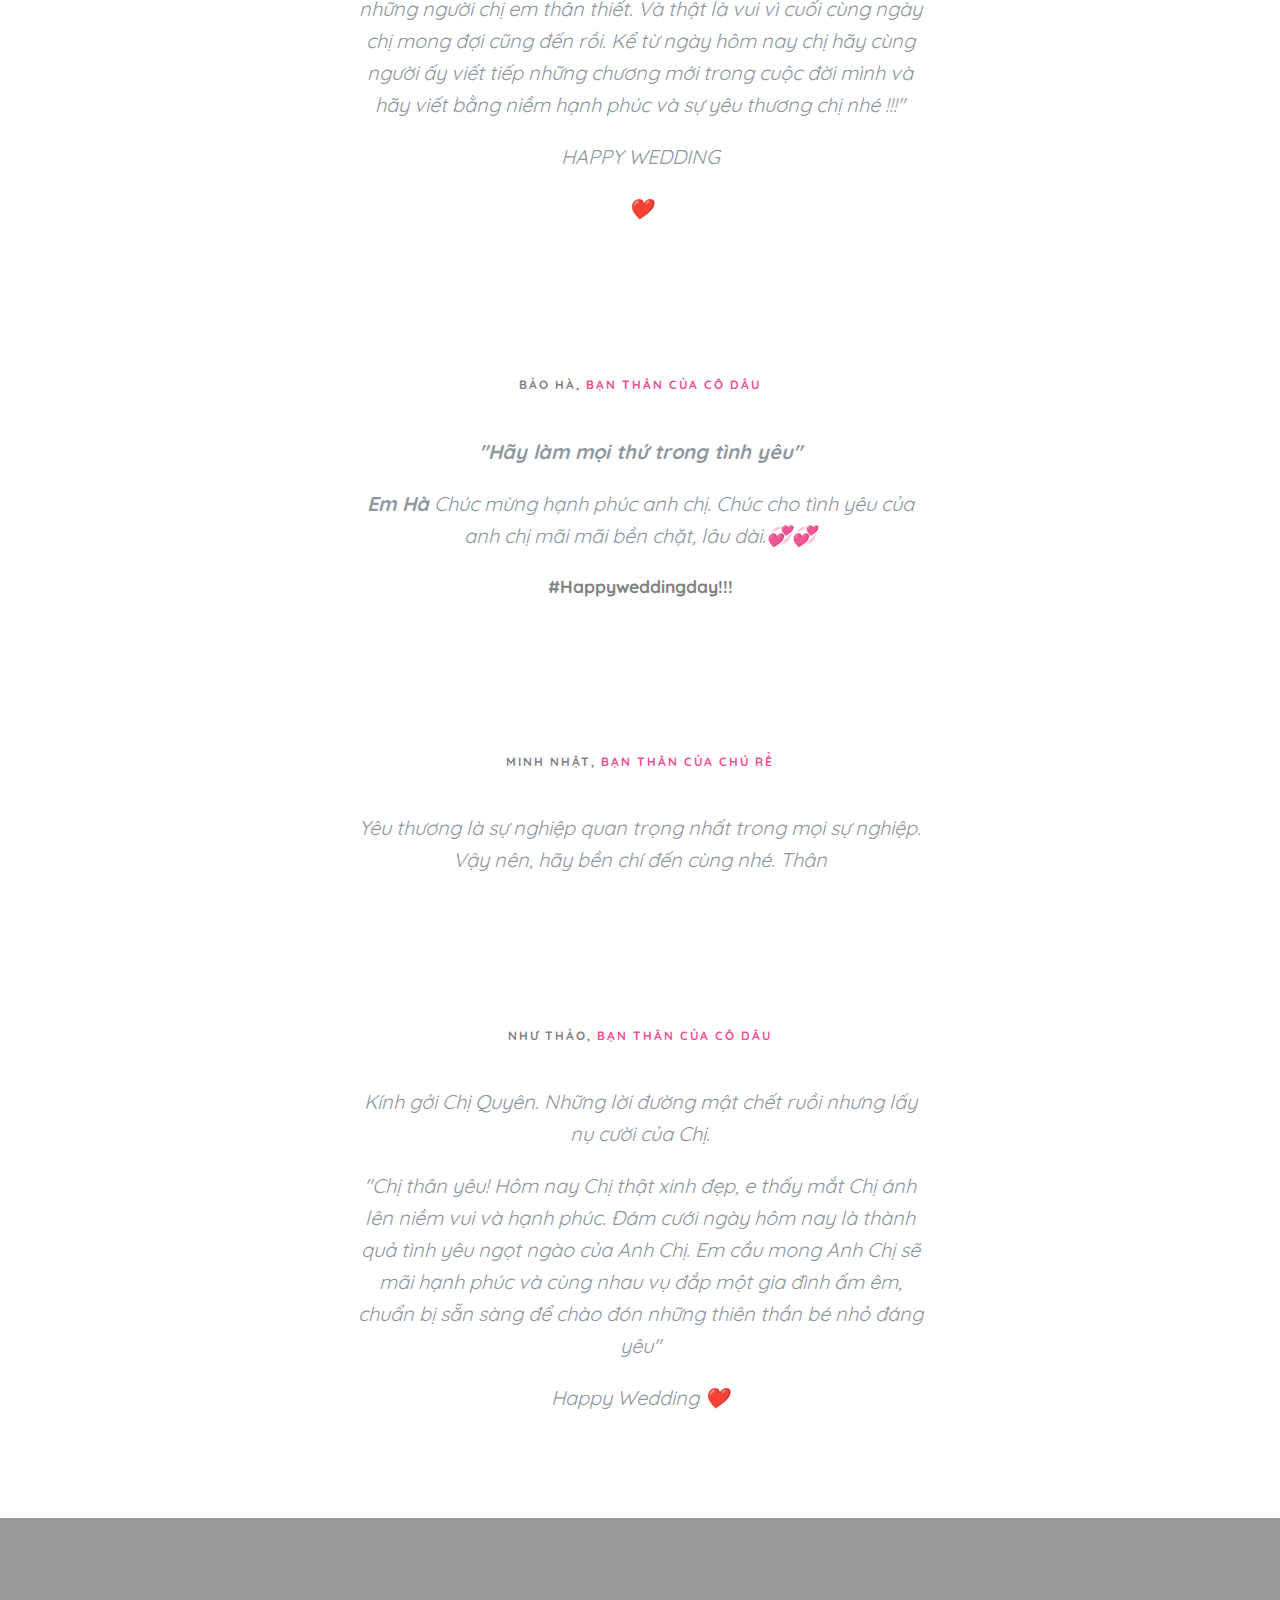
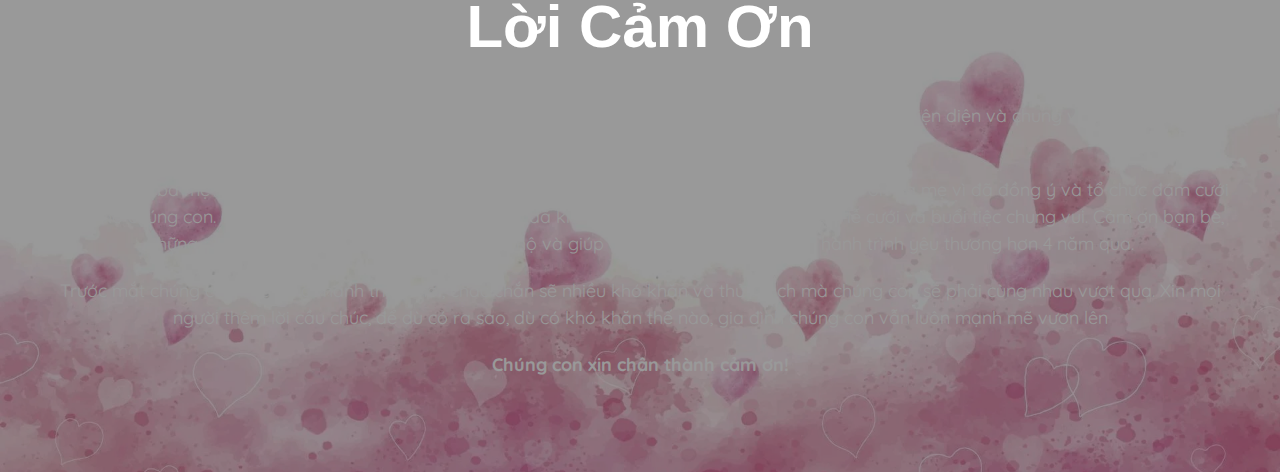
==== commit 15827759: "update images" ====
--- a/index.html
+++ b/index.html
@@ -321,7 +321,7 @@
                   ></div>
                   <div class="timeline-panel">
                     <div class="timeline-heading">
-                      <h3 class="timeline-title">Gặp gỡ</h3>
+                      <h3 class="timeline-title">First Meet</h3>
                       <span class="date">Jun 03, 2018</span>
                     </div>
                     <div class="timeline-body">
@@ -338,7 +338,7 @@
                   ></div>
                   <div class="timeline-panel">
                     <div class="timeline-heading">
-                      <h3 class="timeline-title">Hẹn hò đầu tiên</h3>
+                      <h3 class="timeline-title">First Date</h3>
                       <span class="date">Jul 30, 2019</span>
                     </div>
                     <div class="timeline-body">
@@ -358,7 +358,7 @@
                   ></div>
                   <div class="timeline-panel">
                     <div class="timeline-heading">
-                      <h3 class="timeline-title">Kỷ niệm năm đầu tiên</h3>
+                      <h3 class="timeline-title">First Anniversary</h3>
                       <span class="date">Jul 30, 2020</span>
                     </div>
                     <div class="timeline-body">
@@ -375,7 +375,7 @@
                   ></div>
                   <div class="timeline-panel">
                     <div class="timeline-heading">
-                      <h3 class="timeline-title">Ngày cô ấy đồng ý</h3>
+                      <h3 class="timeline-title">She said Yes</h3>
                       <span class="date">Oct 20, 2023</span>
                     </div>
                     <div class="timeline-body">
@@ -393,62 +393,62 @@
         </div>
       </div>
 
-<!--      <div id="fh5co-gallery" class="fh5co-section-gray">-->
-<!--        <div class="container">-->
-<!--          <div class="row">-->
-<!--            <div-->
-<!--              class="col-md-8 col-md-offset-2 text-center fh5co-heading animate-box"-->
-<!--            >-->
-<!--              <span>Ảnh cưới</span>-->
-<!--              <h2>Wedding Gallery</h2>-->
-<!--              <p>-->
-<!--                <i-->
-<!--                  >"Chỉ có một thứ hạnh phúc trên đời, yêu và được yêu" – "There-->
-<!--                  is only one happiness in this life, to love and be loved." - -->
-<!--                  George Sand</i-->
-<!--                >-->
-<!--              </p>-->
-<!--            </div>-->
-<!--          </div>-->
-<!--          <div class="row row-bottom-padded-md">-->
-<!--            <div class="col-md-12">-->
-<!--              <ul id="fh5co-gallery-list">-->
-<!--                <li-->
-<!--                  class="one-third animate-box"-->
-<!--                  data-animate-effect="fadeIn"-->
-<!--                  style="-->
-<!--                    background-image: url(https:todolatergoogleapis.com/v0/b/save-the-date-website.appspot.com/o/prewedding-images%2Fthumb%2F14.jpg?alt=media);-->
-<!--                  "-->
-<!--                >-->
-<!--                  <a-->
-<!--                    class="image-popup"-->
-<!--                    href="https:todolatergoogleapis.com/v0/b/save-the-date-website.appspot.com/o/prewedding-images%2F14.jpg?alt=media"-->
-<!--                  ></a>-->
-<!--                </li>-->
-<!--                <li-->
-<!--                  class="one-third animate-box"-->
-<!--                  data-animate-effect="fadeIn"-->
-<!--                  style="-->
-<!--                    background-image: url(https:todolatergoogleapis.com/v0/b/save-the-date-website.appspot.com/o/prewedding-images%2Fthumb%2F21.jpg?alt=media);-->
-<!--                  "-->
-<!--                >-->
-<!--                  <a-->
-<!--                    class="image-popup"-->
-<!--                    href="https:todolatergoogleapis.com/v0/b/save-the-date-website.appspot.com/o/prewedding-images%2F21.jpg?alt=media"-->
-<!--                  ></a>-->
-<!--                </li>-->
-<!--                <li-->
-<!--                  class="one-third animate-box"-->
-<!--                  data-animate-effect="fadeIn"-->
-<!--                  style="-->
-<!--                    background-image: url(https:todolatergoogleapis.com/v0/b/save-the-date-website.appspot.com/o/prewedding-images%2Fthumb%2F29.jpg?alt=media);-->
-<!--                  "-->
-<!--                >-->
-<!--                  <a-->
-<!--                    class="image-popup"-->
-<!--                    href="https:todolatergoogleapis.com/v0/b/save-the-date-website.appspot.com/o/prewedding-images%2F29.jpg?alt=media"-->
-<!--                  ></a>-->
-<!--                </li>-->
+      <div id="fh5co-gallery" class="fh5co-section-gray">
+        <div class="container">
+          <div class="row">
+            <div
+              class="col-md-8 col-md-offset-2 text-center fh5co-heading animate-box"
+            >
+              <span>Ảnh cưới</span>
+              <h2>Wedding Gallery</h2>
+              <p>
+                <i
+                  >"Chỉ có một thứ hạnh phúc trên đời, yêu và được yêu" – "There
+                  is only one happiness in this life, to love and be loved." -
+                  George Sand</i
+                >
+              </p>
+            </div>
+          </div>
+          <div class="row row-bottom-padded-md">
+            <div class="col-md-12">
+              <ul id="fh5co-gallery-list">
+                <li
+                  class="one-third animate-box"
+                  data-animate-effect="fadeIn"
+                  style="
+                    background-image: url(https://firebasestorage.googleapis.com/v0/b/wedding-94232.appspot.com/o/prewedding%2F2.jpg?alt=media);
+                  "
+                >
+                  <a
+                    class="image-popup"
+                    href="https://firebasestorage.googleapis.com/v0/b/wedding-94232.appspot.com/o/prewedding%2F2.jpg?alt=media"
+                  ></a>
+                </li>
+                <li
+                  class="one-third animate-box"
+                  data-animate-effect="fadeIn"
+                  style="
+                    background-image: url(https://firebasestorage.googleapis.com/v0/b/wedding-94232.appspot.com/o/prewedding%2F6.jpg?alt=media);
+                  "
+                >
+                  <a
+                    class="image-popup"
+                    href="https://firebasestorage.googleapis.com/v0/b/wedding-94232.appspot.com/o/prewedding%2F6.jpg?alt=media"
+                  ></a>
+                </li>
+                <li
+                  class="one-third animate-box"
+                  data-animate-effect="fadeIn"
+                  style="
+                    background-image: url(https://firebasestorage.googleapis.com/v0/b/wedding-94232.appspot.com/o/prewedding%2F4.jpg?alt=media);
+                  "
+                >
+                  <a
+                    class="image-popup"
+                    href="https://firebasestorage.googleapis.com/v0/b/wedding-94232.appspot.com/o/prewedding%2F4.jpg?alt=media"
+                  ></a>
+                </li>
 <!--                <li-->
 <!--                  class="one-third animate-box"-->
 <!--                  data-animate-effect="fadeIn"-->
@@ -523,16 +523,16 @@
 <!--                    href="https:todolatergoogleapis.com/v0/b/save-the-date-website.appspot.com/o/prewedding-images%2F48.jpg?alt=media"-->
 <!--                  ></a>-->
 <!--                </li>-->
-<!--              </ul>-->
-<!--            </div>-->
-<!--            <a-->
-<!--              class="btn-view-more-photos animate-box"-->
-<!--              href="gallery.html?type=prewedding"-->
-<!--              >Xem thêm <i class="icon-arrow-right"></i-->
-<!--            ></a>-->
-<!--          </div>-->
-<!--        </div>-->
-<!--      </div>-->
+              </ul>
+            </div>
+            <a
+              class="btn-view-more-photos animate-box"
+              href="gallery.html?type=prewedding"
+              >Xem thêm <i class="icon-arrow-right"></i
+            ></a>
+          </div>
+        </div>
+      </div>
 
       <div id="fh5co-testimonial">
         <div class="container">
--- a/css/style.css
+++ b/css/style.css
@@ -1131,11 +1131,17 @@
 }
 .couple-half .desc-groom {
   padding-right: 140px;
-  text-align: center;
+  text-align: right;
+}
+.couple-half .desc-groom p {
+  padding-right: 2em;
 }
 .couple-half .desc-bride {
-  padding-left: 130px;
-  text-align: center;
+  padding-left: 150px;
+  text-align: left;
+}
+.couple-half .desc-bride p {
+  padding-left: 2em;
 }
 @media screen and (max-width: 480px) {
   .couple-half .groom,
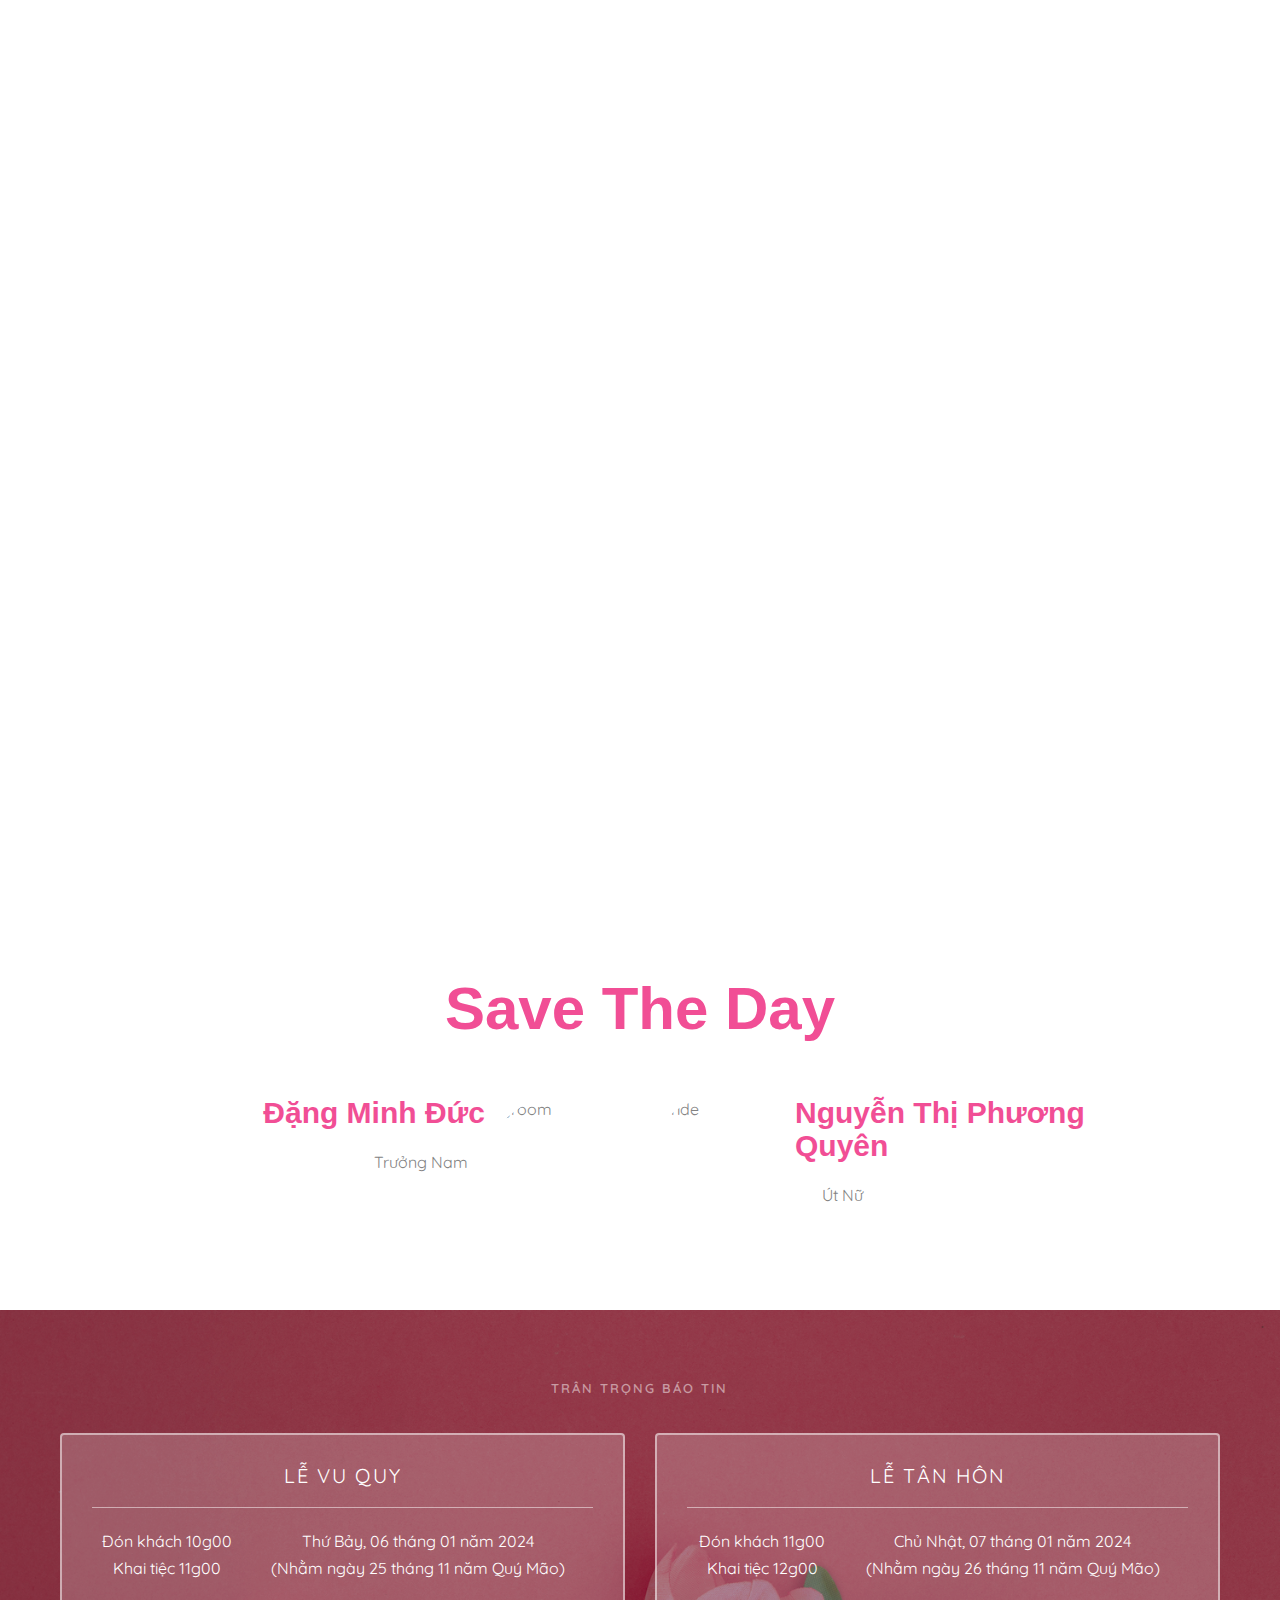
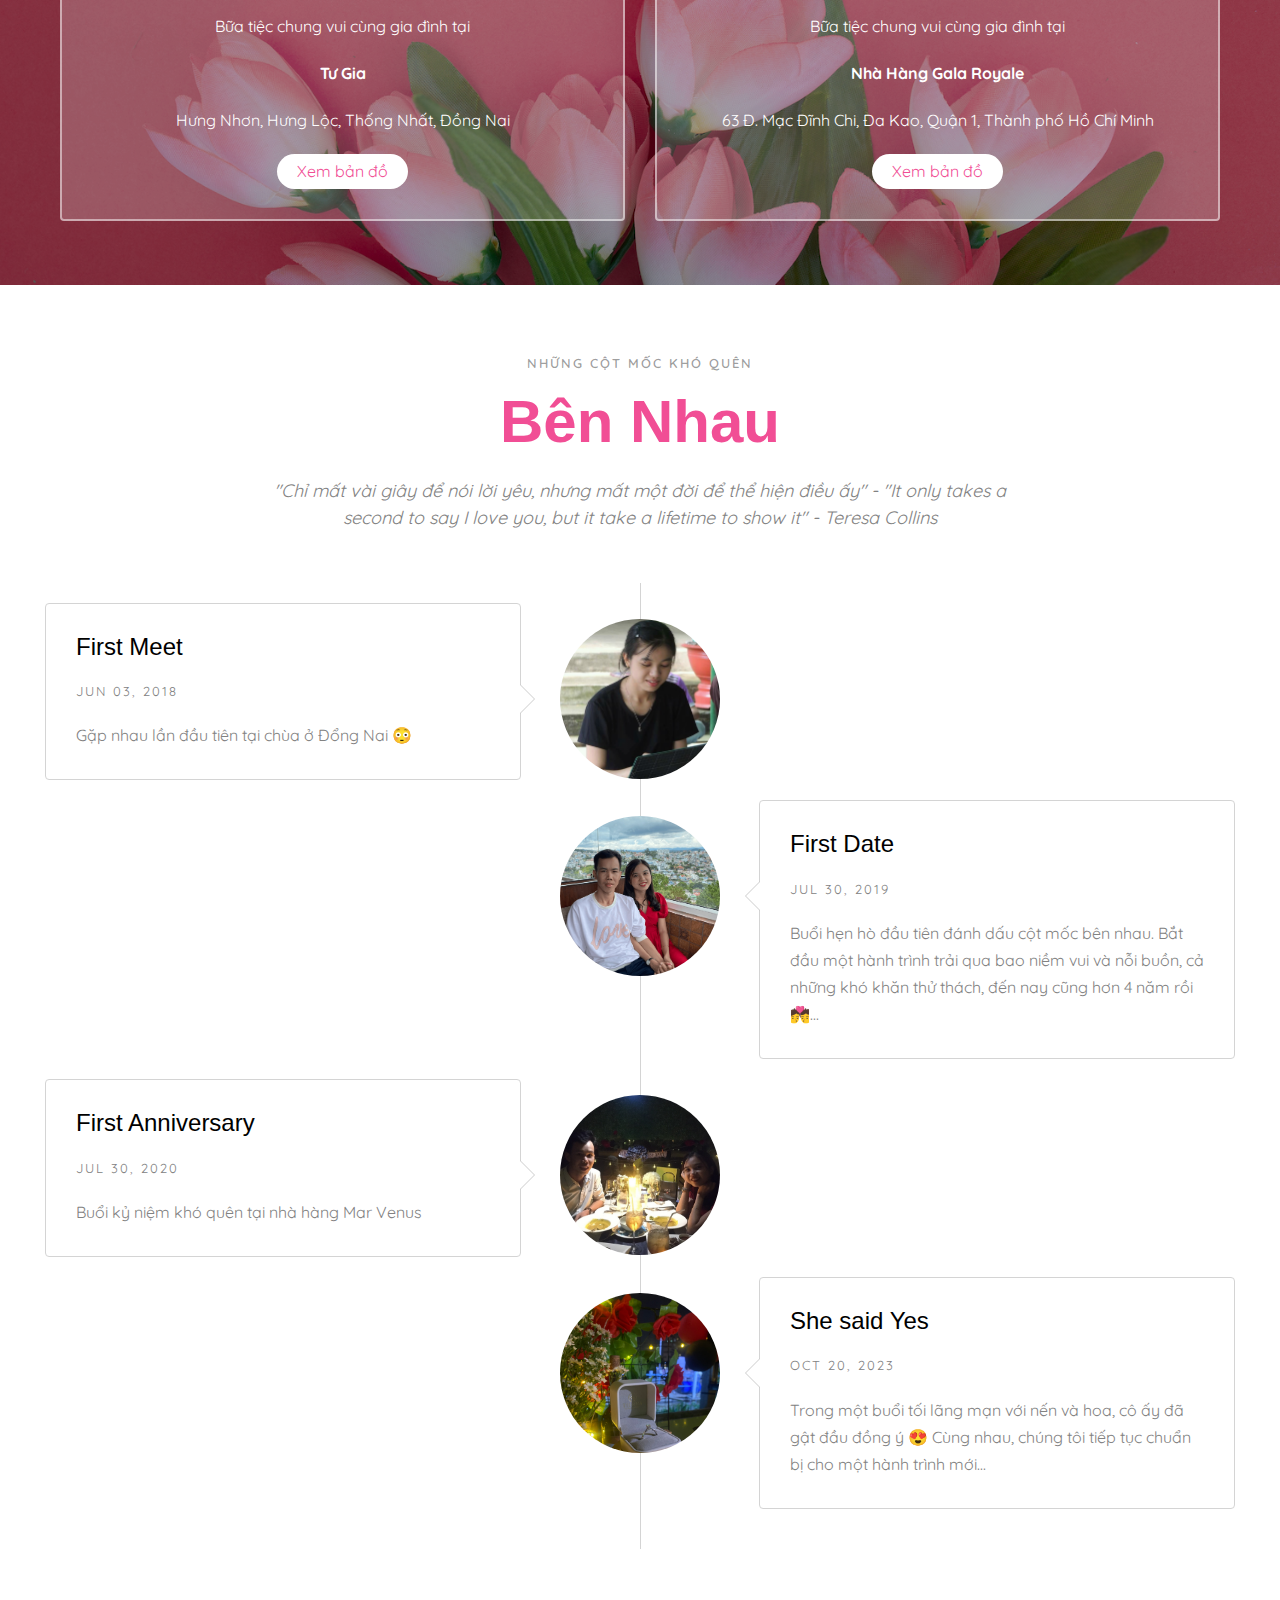
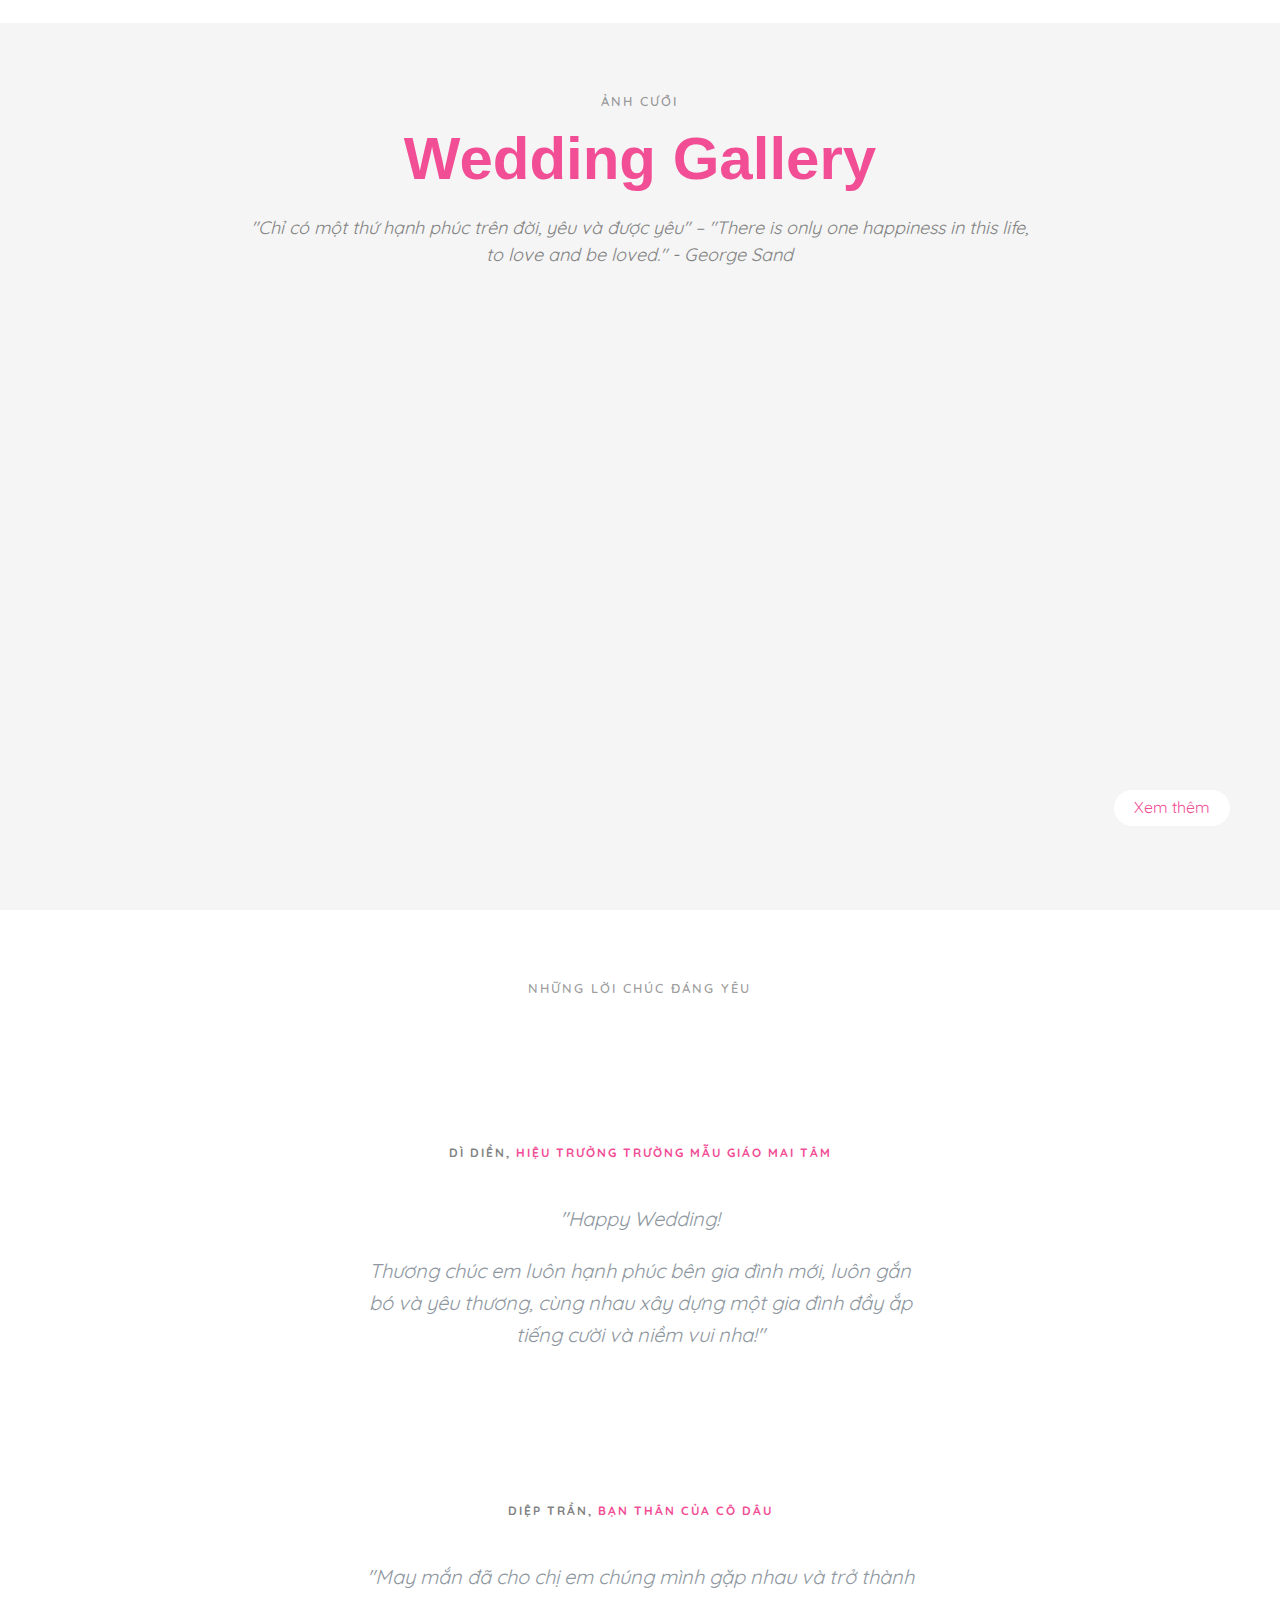
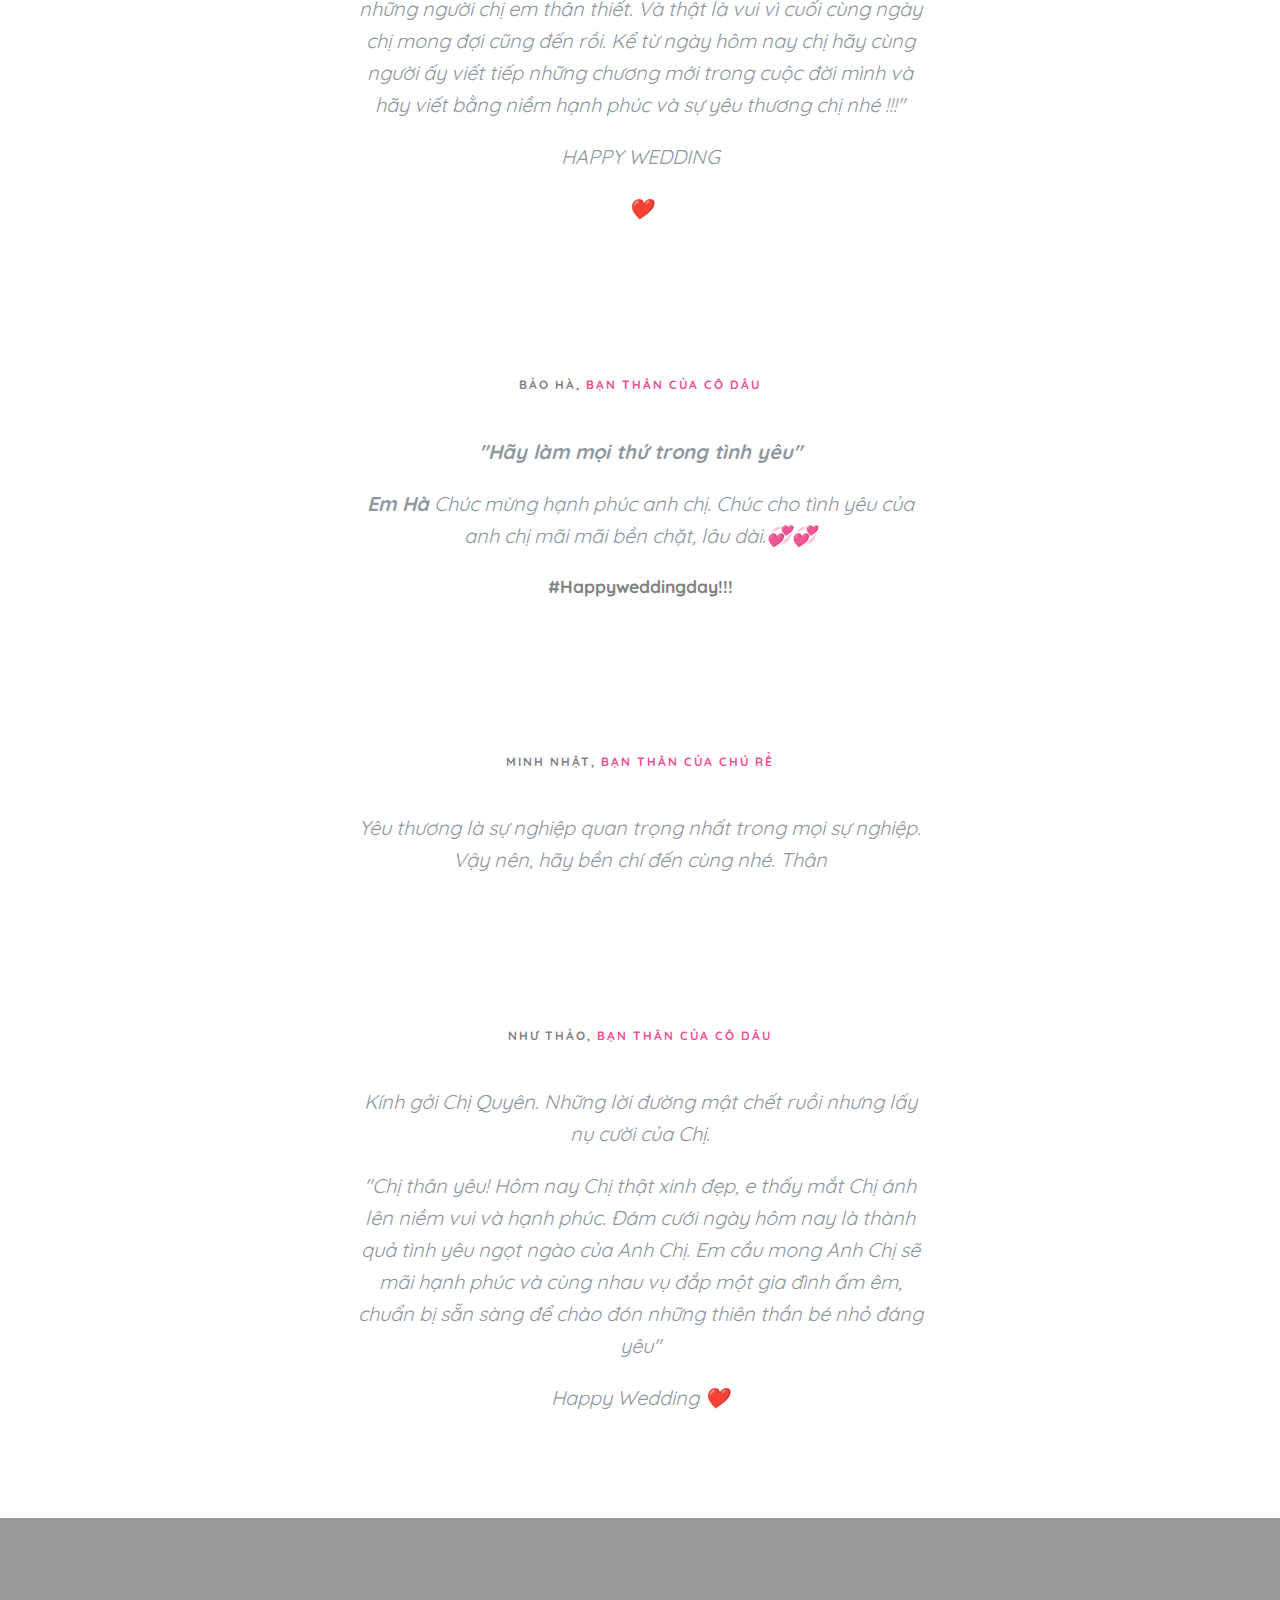
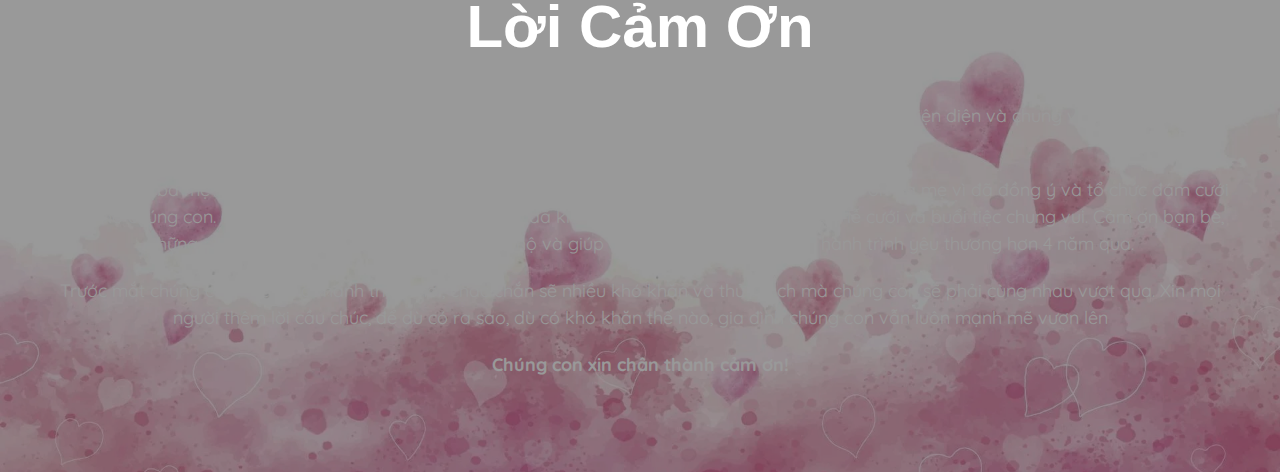
==== commit dd5d2705: "update restaurant" ====
--- a/index.html
+++ b/index.html
@@ -275,7 +275,7 @@
                       <p>
                         Bữa tiệc chung vui cùng gia đình tại
                       </p>
-                      <p><b>TT tiệc cưới Gala Royale</b></p>
+                      <p><b>Nhà Hàng Gala Royale</b></p>
                       <p>
                         63 Đ. Mạc Đĩnh Chi, Đa Kao, Quận 1, Thành phố Hồ Chí Minh
                       </p>
--- a/css/style.css
+++ b/css/style.css
@@ -446,6 +446,9 @@
 @media screen and (max-width: 768px) {
   #fh5co-counter {
     height: auto;
+  }
+  .simply-countdown {
+    margin-top: 12em;
   }
 }
 
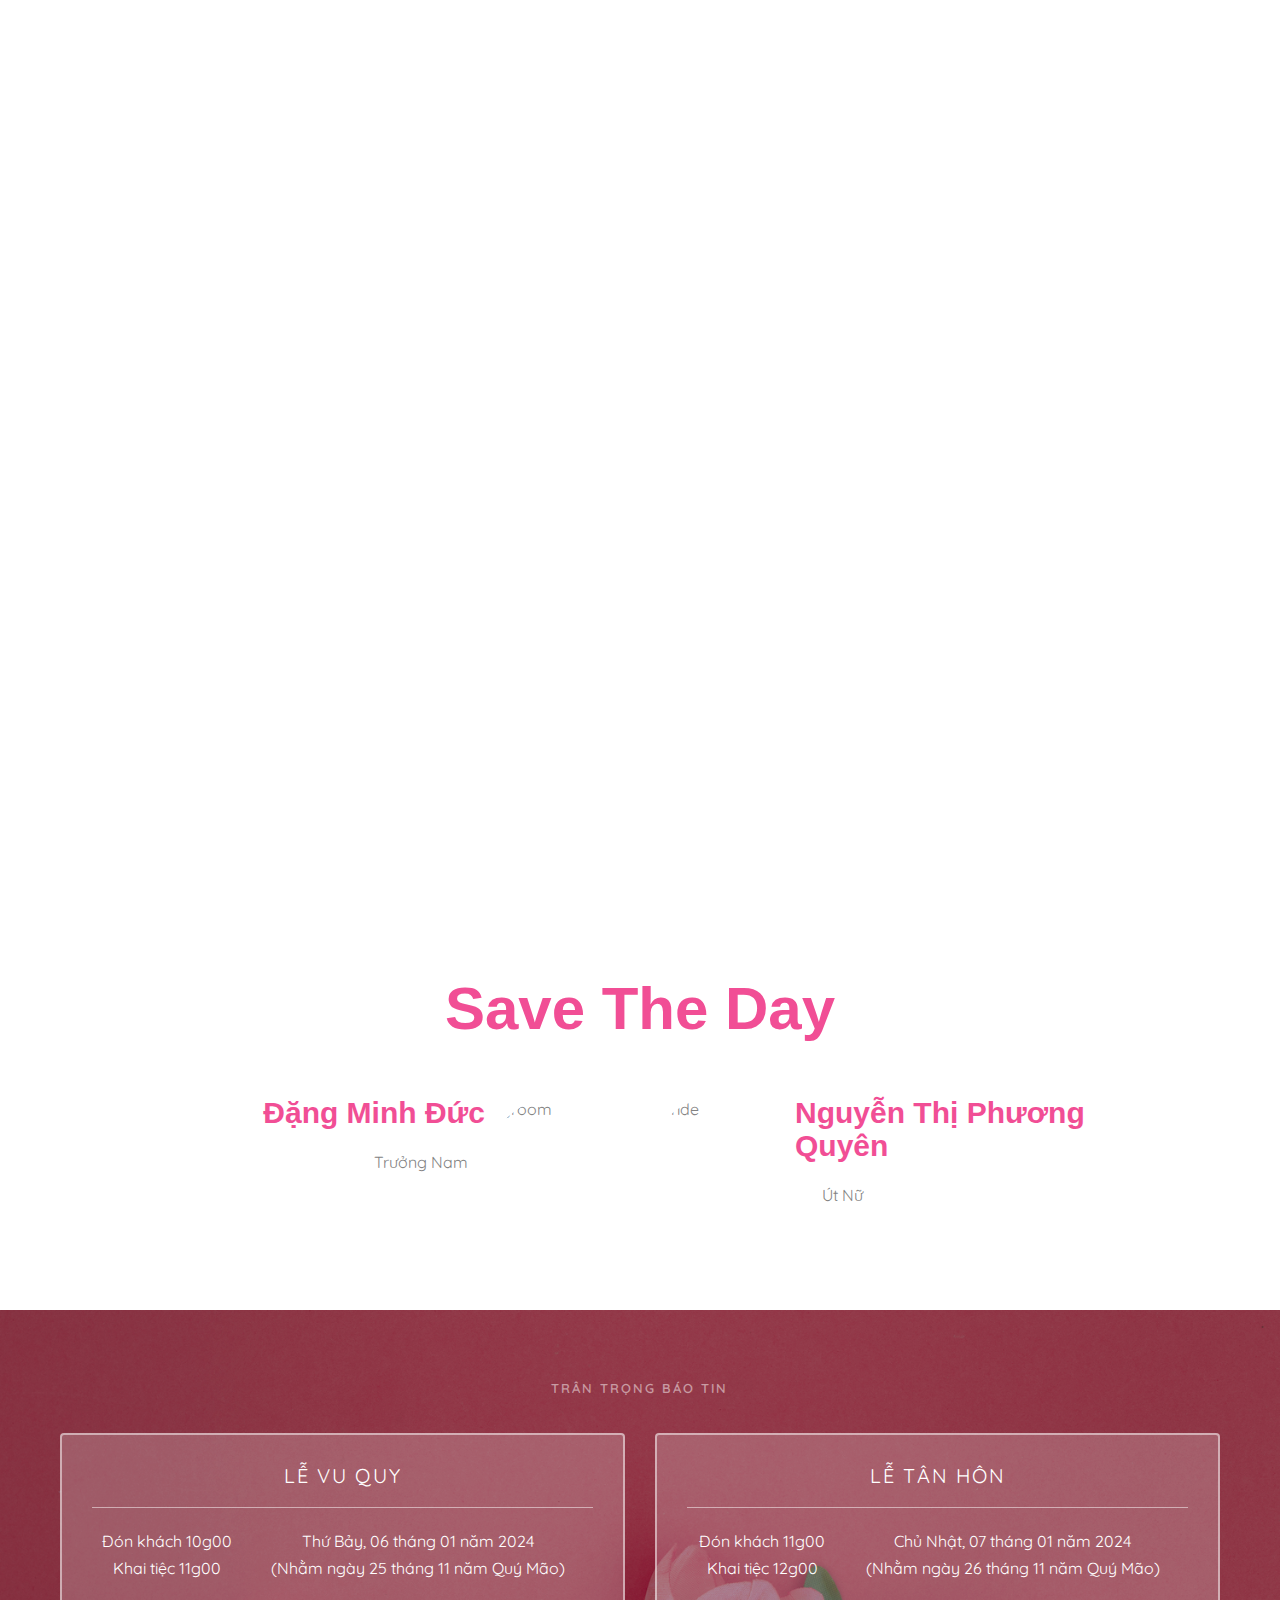
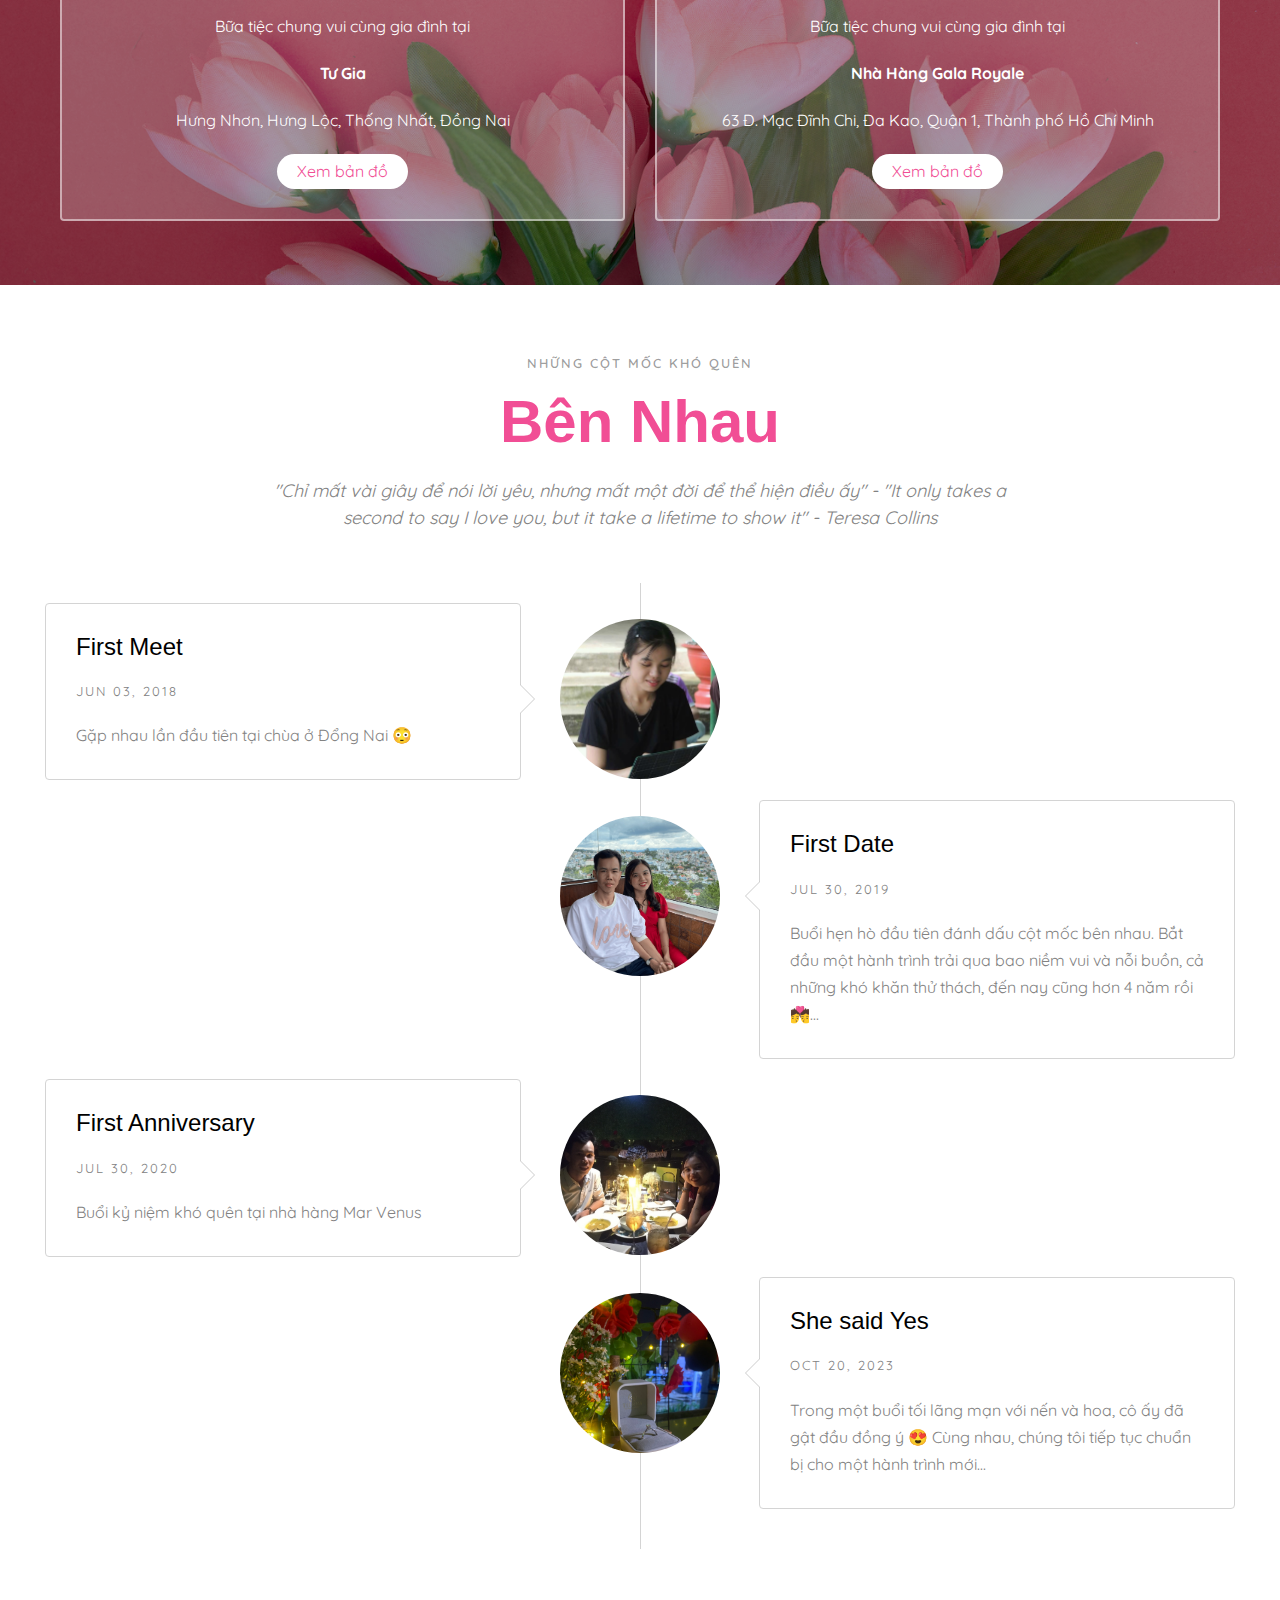
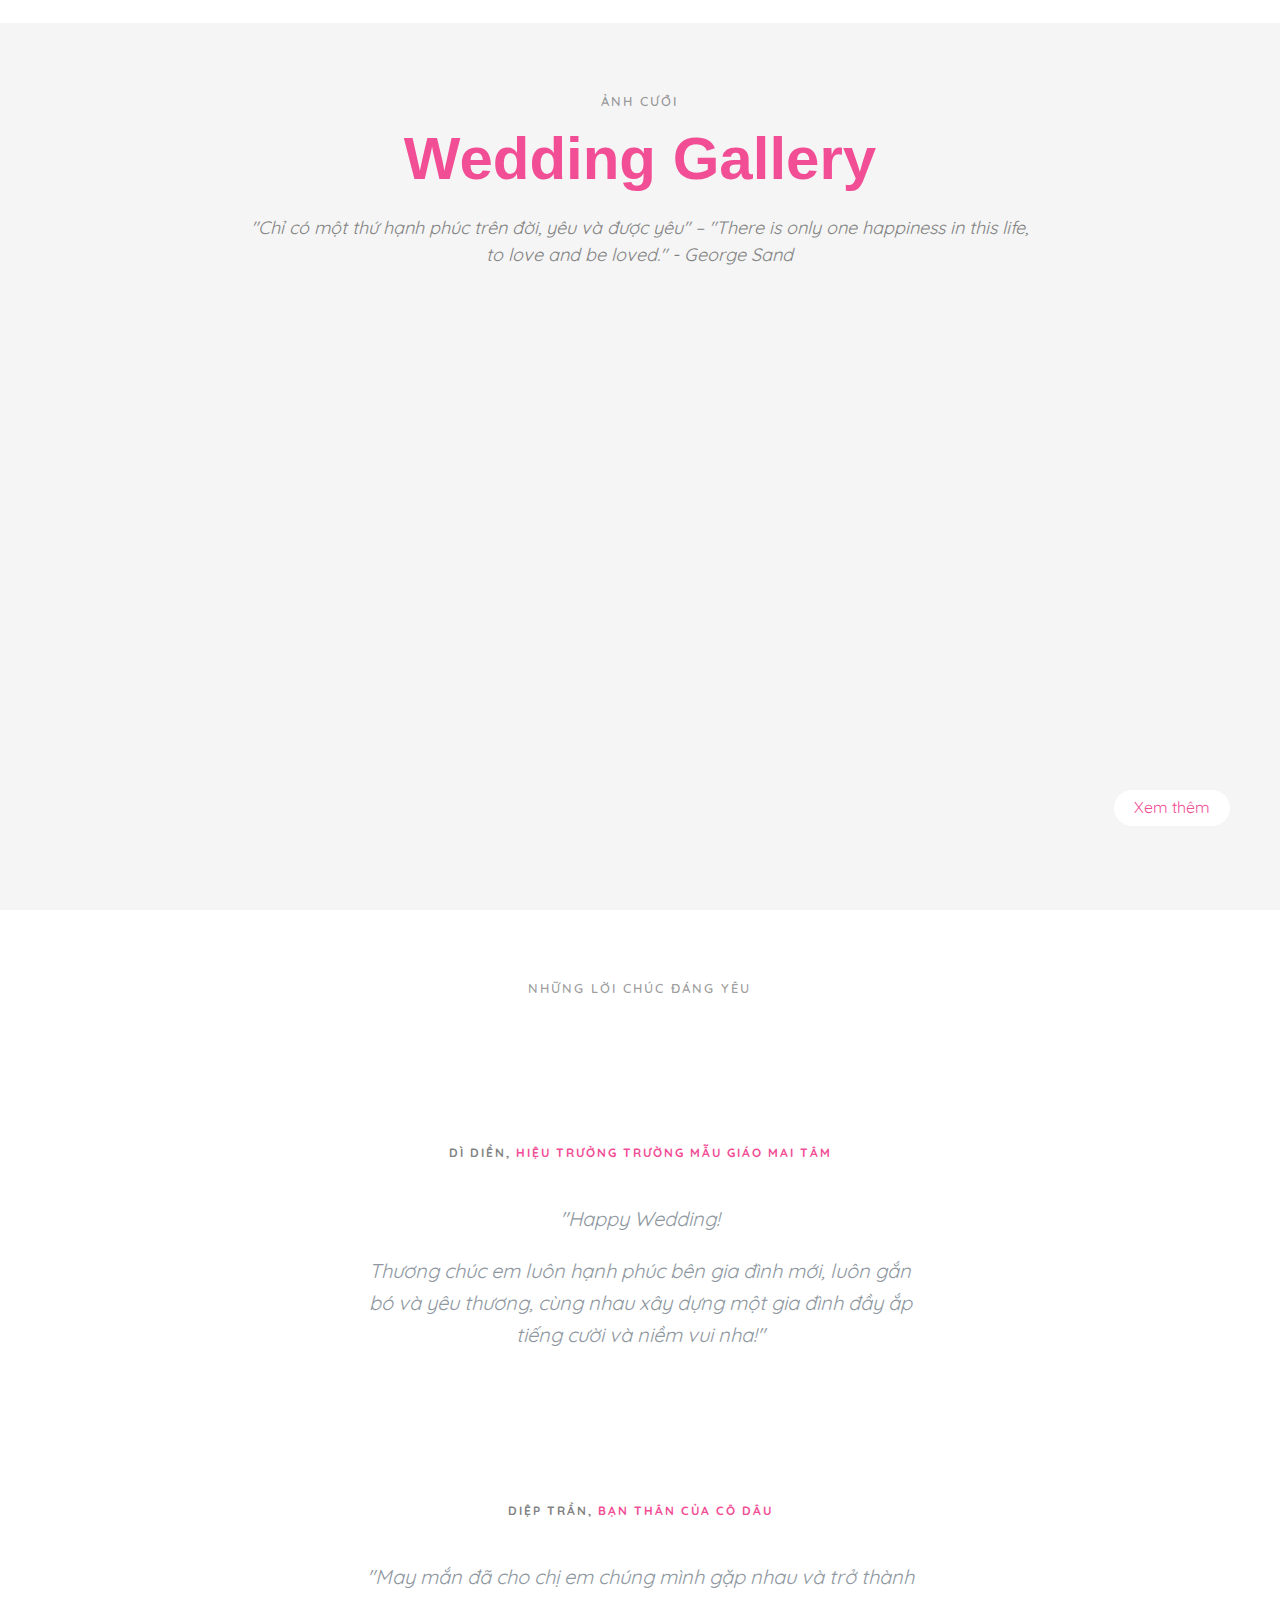
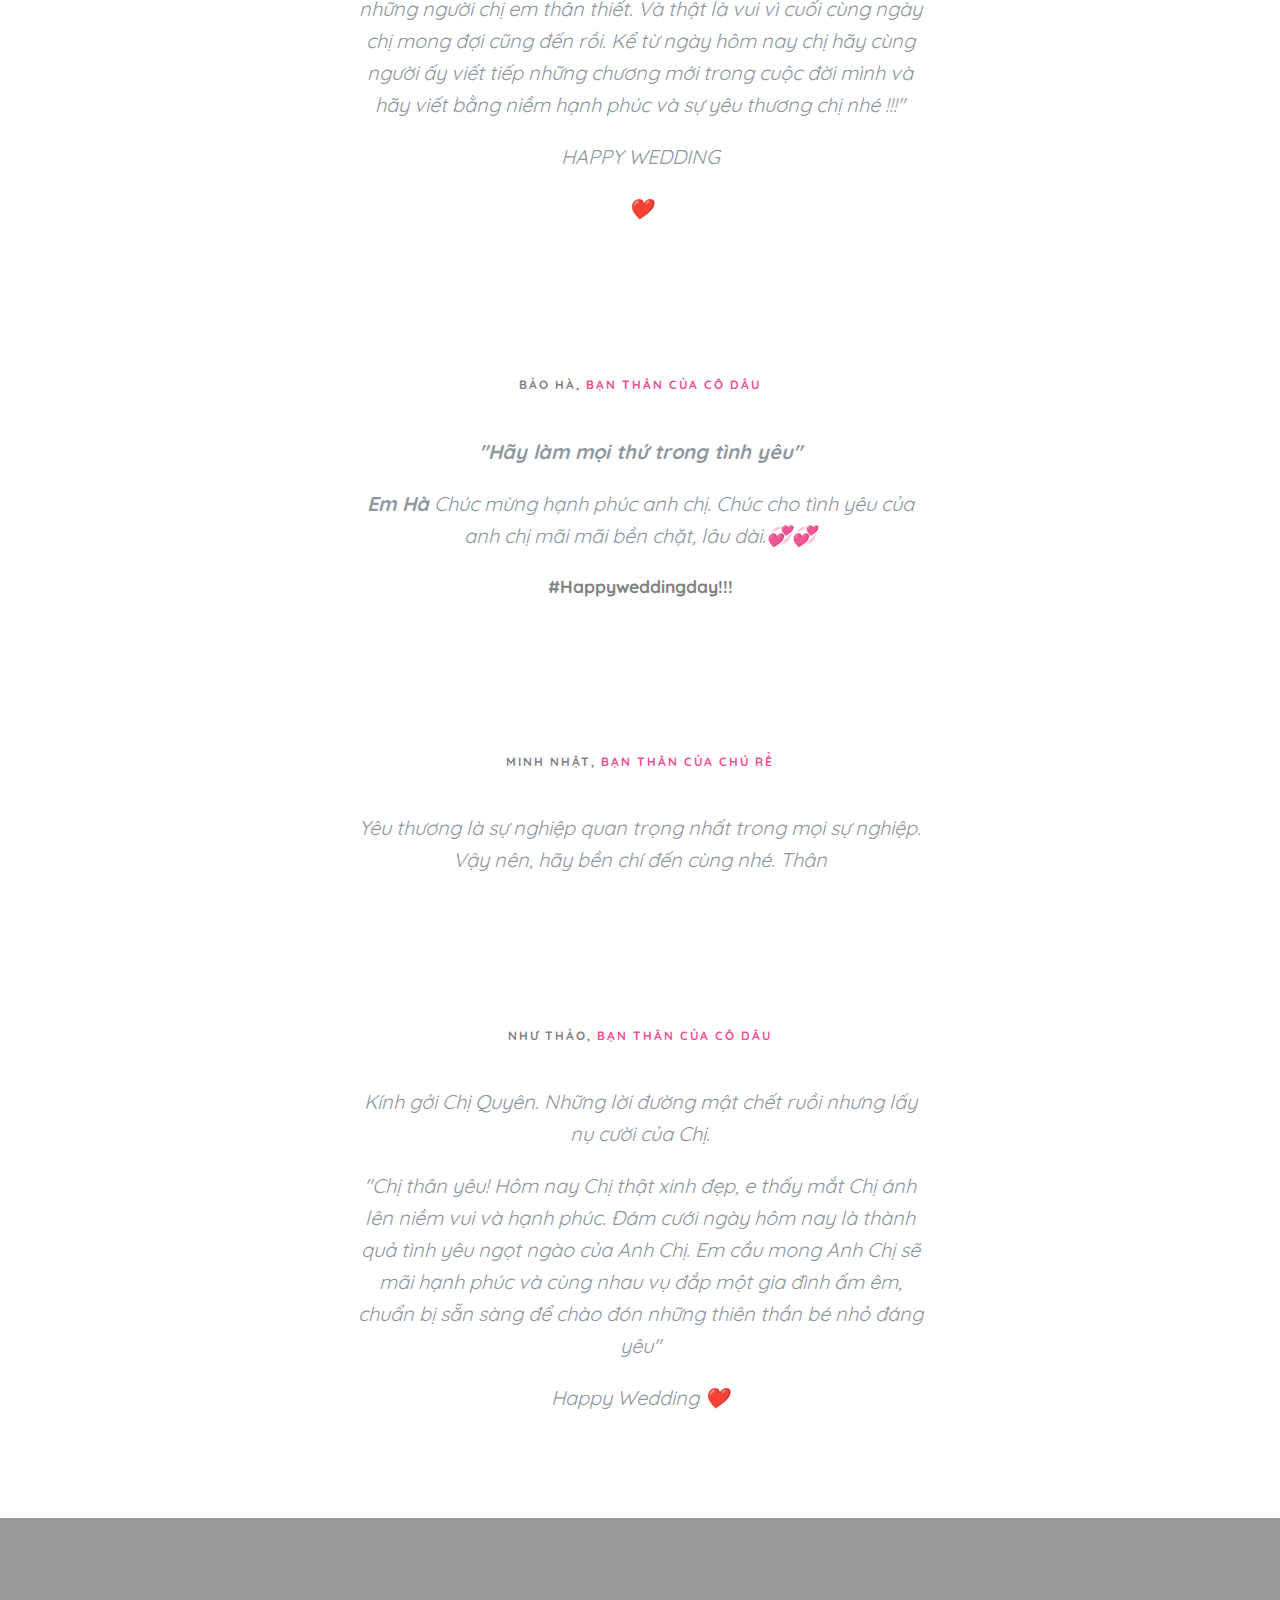
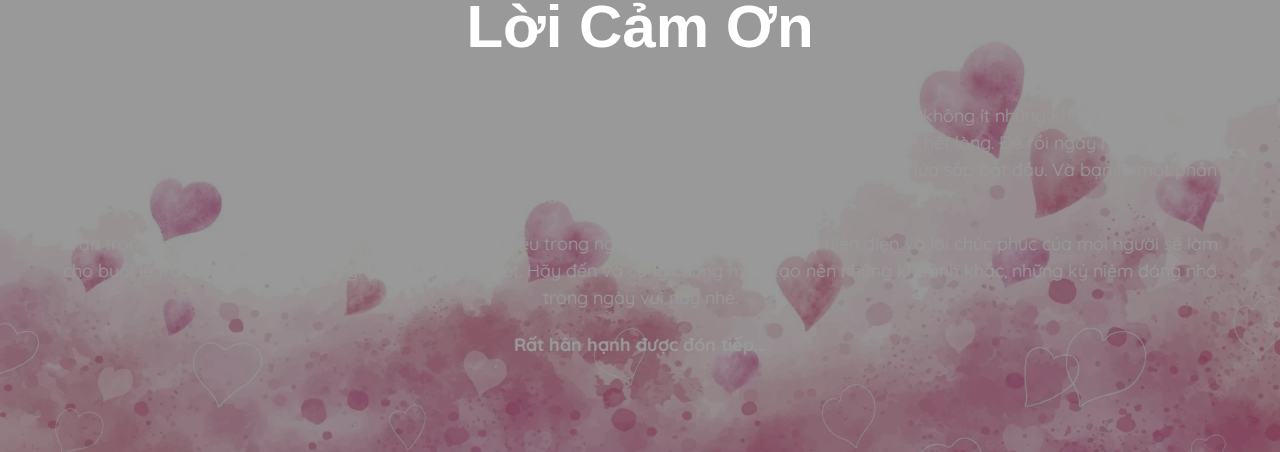
==== commit 7f62bad5: "update content thanks" ====
--- a/index.html
+++ b/index.html
@@ -700,24 +700,20 @@
         </div>
         <div class="animate-box fh5co-heading text-center">
           <p>
-            Thay mặt gia đình, con xin gửi lời cảm ơn chân thành đến ba mẹ,
-            ông bà chú bác cùng anh chị em đã hiện diện và chung vui
-            với chúng con trong ngày đặc biệt này.
+            Hành trình bên nhau hơn 4 năm qua của ĐỨC & QUYÊN có nhiều niềm vui, hạnh phúc và ắt hẳn cũng
+            có không ít những khó khăn, thử thách, chông gai, nhưng thật biết ơn vì gia đình, bạn bè, những người anh em
+            đã luôn ở bên, ủng hộ và giúp đỡ hết lòng. Để rồi ngày hôm nay đây, nhận được tấm thiệp trên tay như thay
+            lời thông báo chính thức rằng hành trình hạnh phúc mới của đôi lứa sắp bắt đầu. Và bạn là một phần quan
+            trọng không thể thiếu.
           </p>
           <p>
-            Con cảm ơn ba mẹ hai bên đã nuôi nấng cho chúng con khôn lớn, và có được ngày hôm nay.
-            Cảm ơn ba mẹ vì đã đồng ý và tổ chức đám cưới này cho chúng con. Cảm ơn các anh chị em đồng
-            nghiệp đã không ngại đường xa đến tham dự lễ cưới và buổi tiệc chung vui.
-            Cảm ơn bạn bè, những người anh chị em vẫn luôn ở bên, ủng hộ và giúp đỡ
-            cho chúng mình trong hành trình yêu thương hơn 4 năm qua.
+            Trân trọng mời bạn đến và cùng chia sẻ niềm vui, tình yêu trong ngày cưới trọng đại
+            này. Sự hiện diện và lời chúc phúc của mọi người sẽ làm cho buổi lễ trở nên trọn vẹn và ý nghĩa hơn bao giờ
+            hết. Hãy đến và cùng chúng mình tạo nên những khoảnh khắc, những kỷ niệm đáng nhớ trong ngày vui này nhé.
           </p>
           <p>
-            Trước mắt chúng con là cả một hành trình mới, chắc chắn sẽ nhiều khó
-            khăn và thử thách mà chúng con sẽ phải cùng nhau vượt qua. Xin mọi
-            người thêm lời cầu chúc, để dù có ra sao, dù có khó khăn thế nào,
-            gia đình chúng con vẫn luôn mạnh mẽ vươn lên
+            <b>Rất hân hạnh được đón tiếp...</b>
           </p>
-          <p><b>Chúng con xin chân thành cảm ơn!</b></p>
         </div>
       </div>
     </footer>
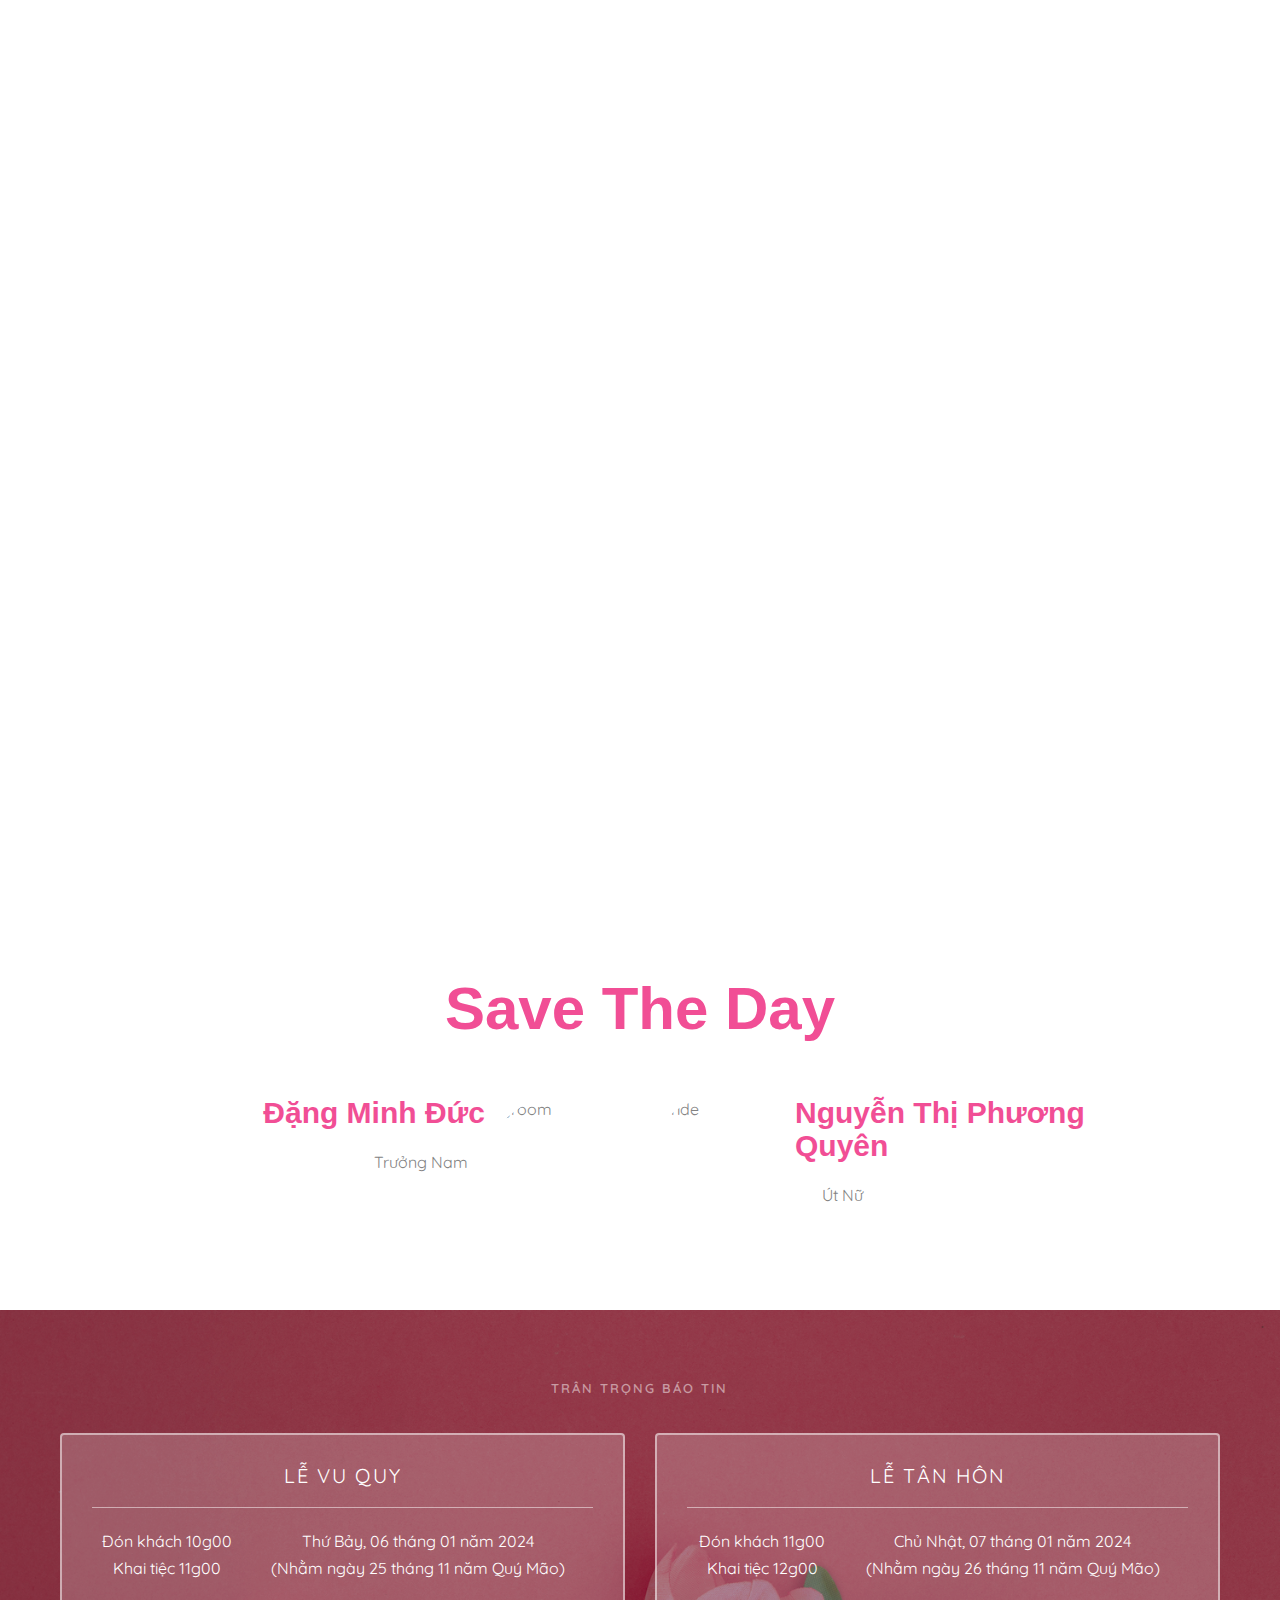
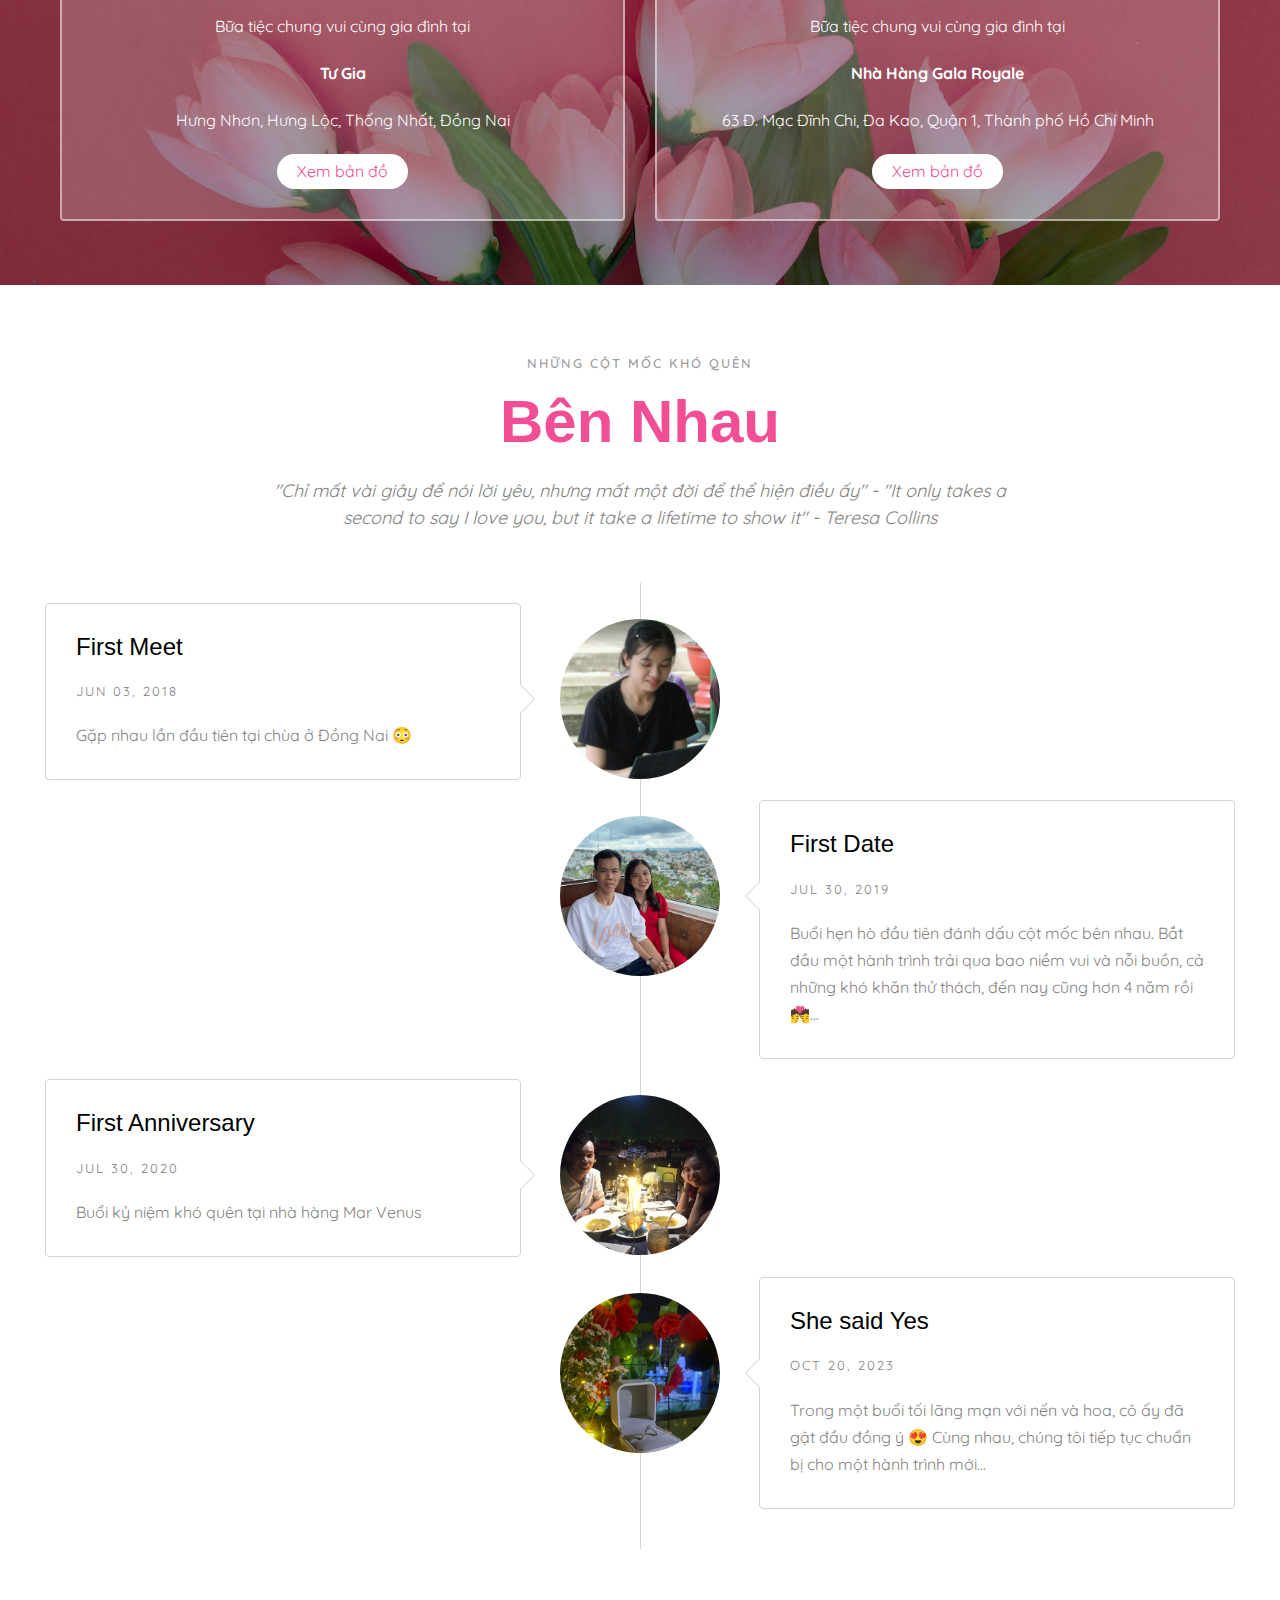
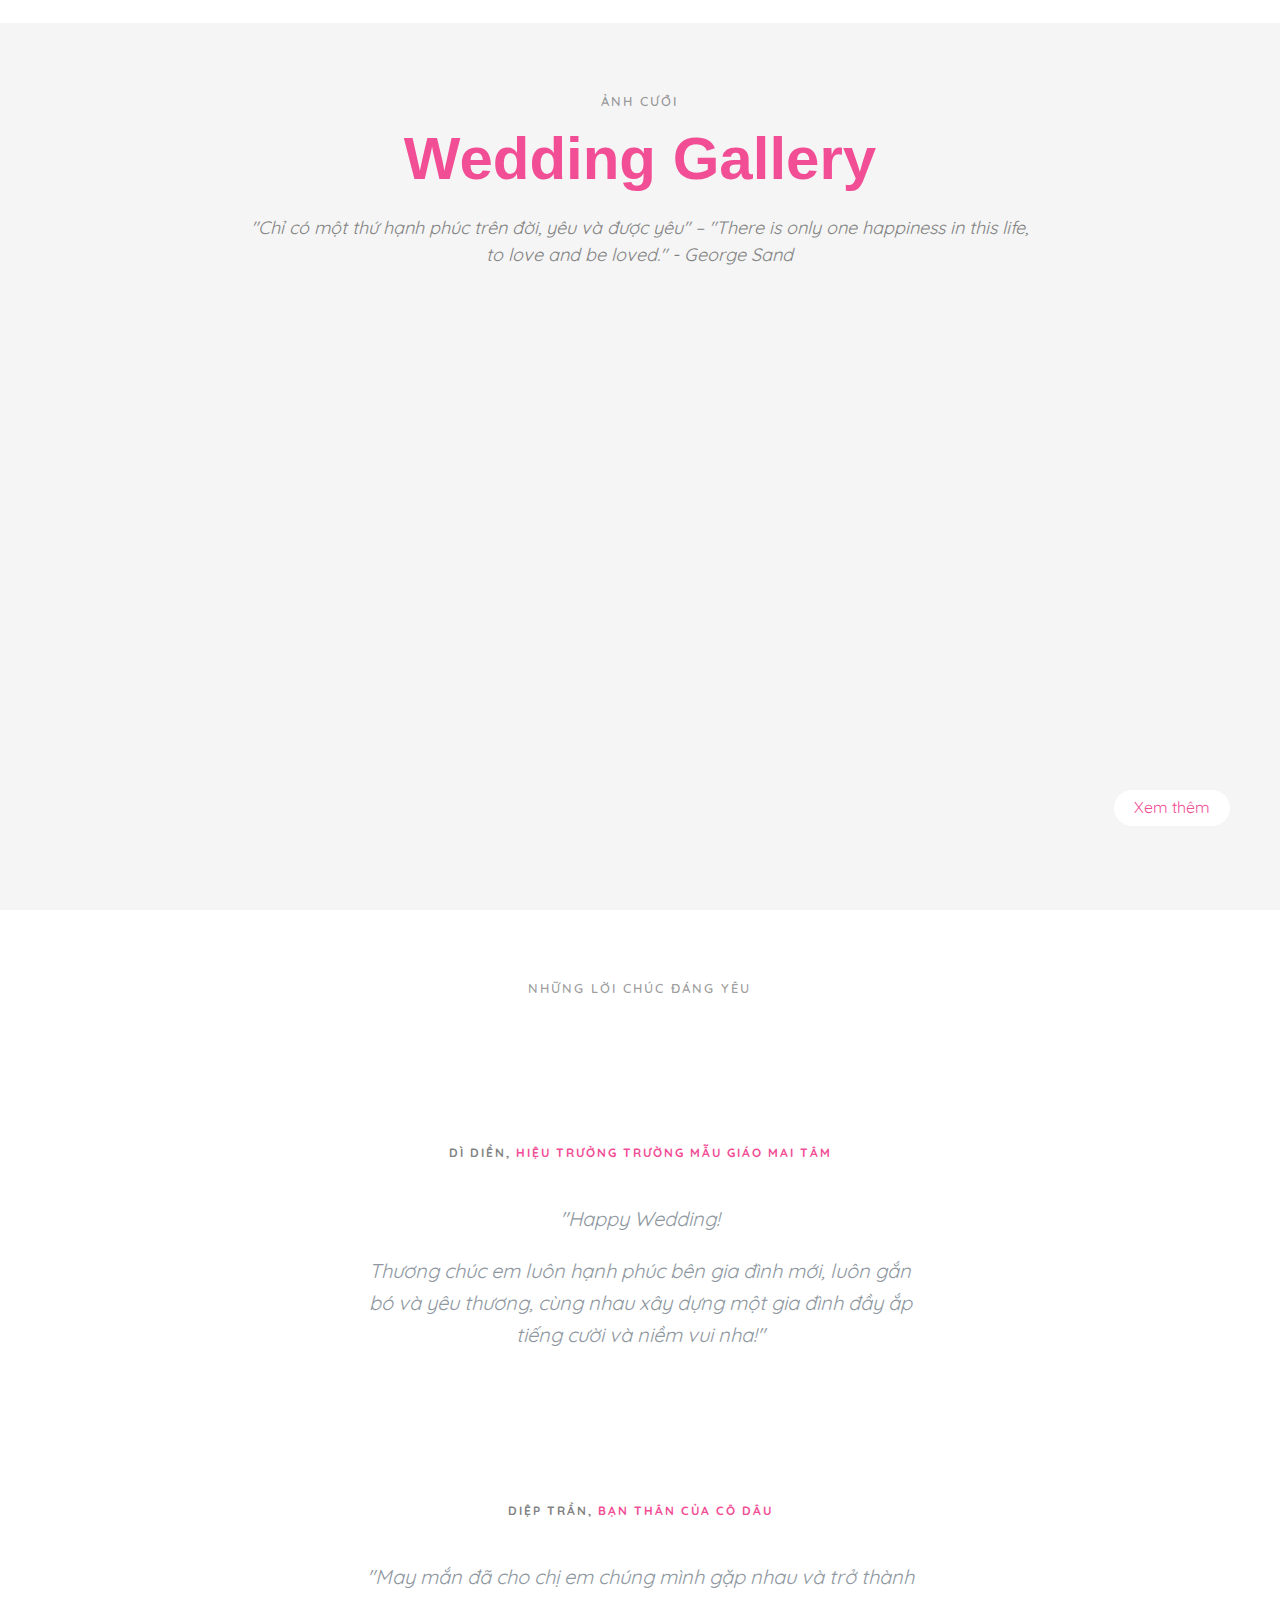
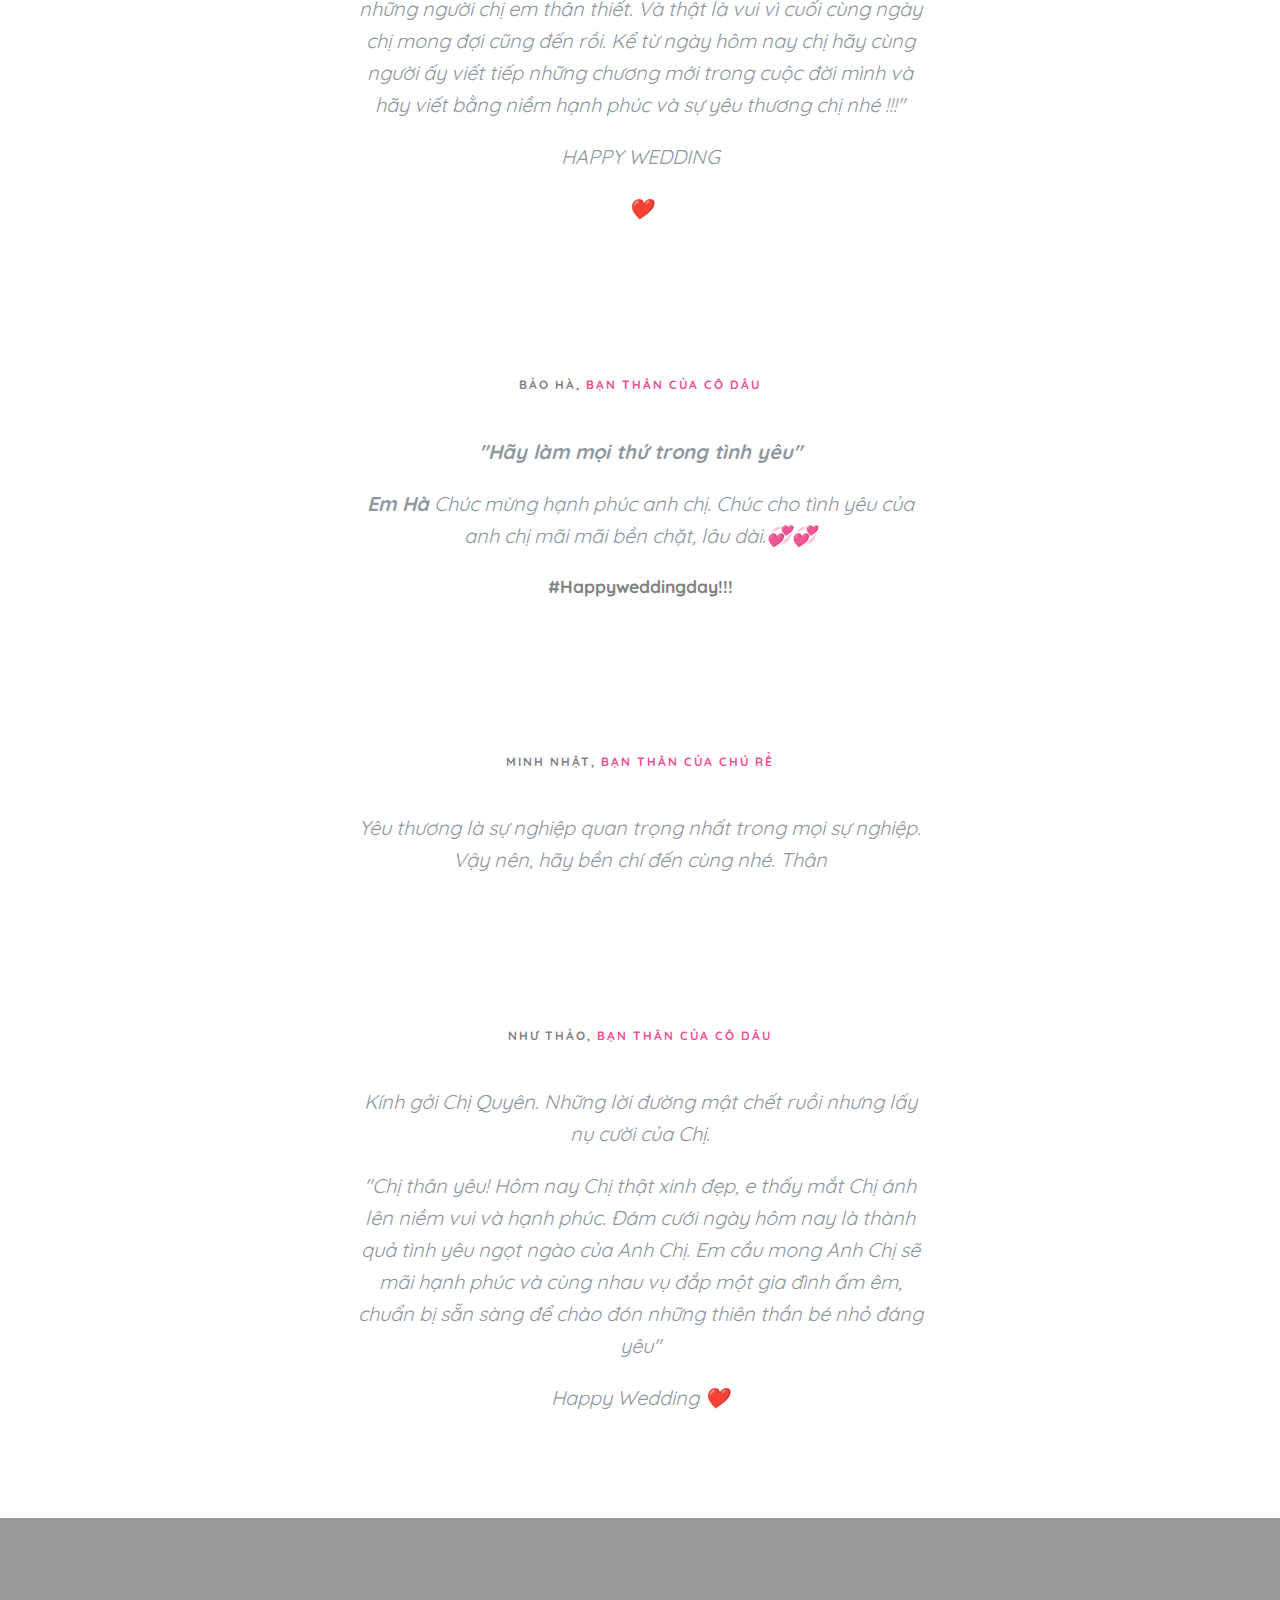
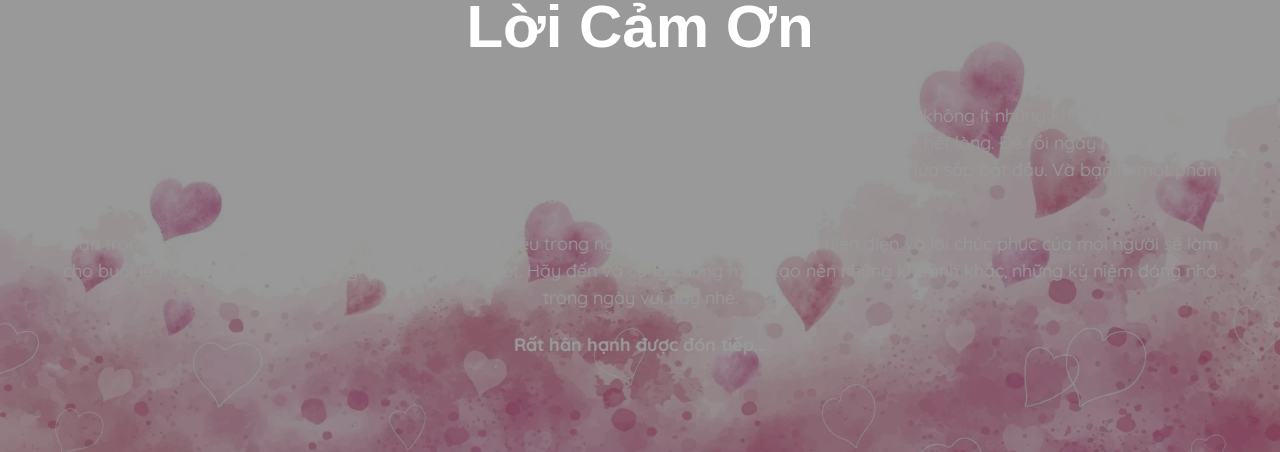
==== commit 51c638cc: "update count down" ====
--- a/index.html
+++ b/index.html
@@ -326,7 +326,7 @@
                     </div>
                     <div class="timeline-body">
                       <p>
-                        Gặp nhau lần đầu tiên tại chùa ở Đổng Nai 😳
+                        Gặp nhau lần đầu tiên tại chùa ở Đồng Nai 😳
                       </p>
                     </div>
                   </div>
